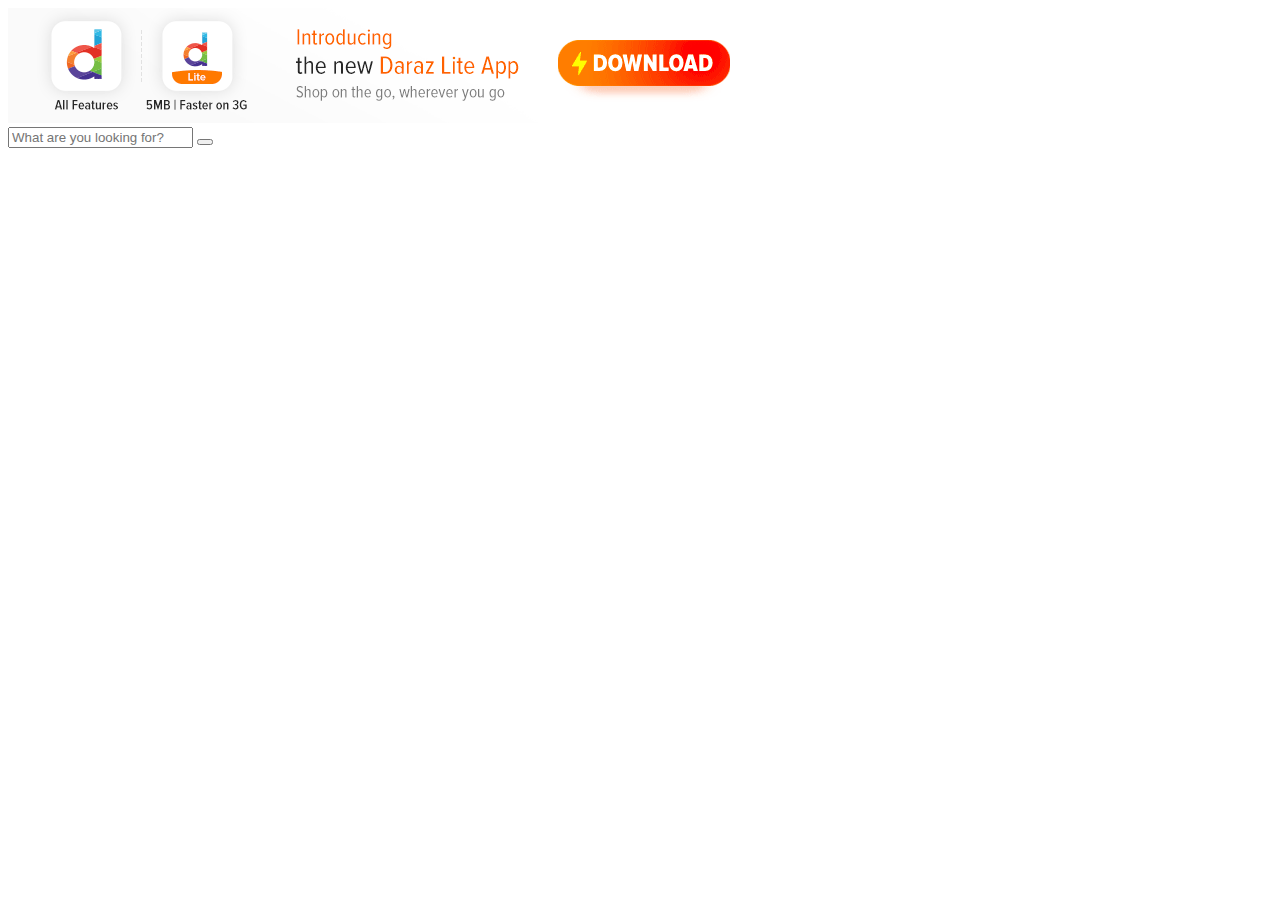
==== index.html @ 4a4bca7f "daraz" ====
<!DOCTYPE html>
<html lang="en">

<head>
    <meta charset="UTF-8">
    <meta http-equiv="X-UA-Compatible" content="IE=edge">
    <meta name="viewport" content="width=device-width, initial-scale=1.0">
    <title>Document</title>
    <link rel="stylesheet" href="style.css">
    <!-- CSS only -->
    <link href="https://cdn.jsdelivr.net/npm/bootstrap@5.1.3/dist/css/bootstrap.min.css" rel="stylesheet"
        integrity="sha384-1BmE4kWBq78iYhFldvKuhfTAU6auU8tT94WrHftjDbrCEXSU1oBoqyl2QvZ6jIW3" crossorigin="anonymous">
</head>

<body>
    <section class="header">  
            <img src="images/1.gif" alt="">
    </section>
  <section>
    <div class="search">
        <input type="text" class="searchTerm " placeholder="What are you looking for?" >
        <button type="submit" class="searchButton">
          <i class="fa fa-search"></i>
       </button>
     </div>
  </section>





    <!-- JavaScript Bundle with Popper -->
    <script src="https://cdn.jsdelivr.net/npm/bootstrap@5.1.3/dist/js/bootstrap.bundle.min.js"
        integrity="sha384-ka7Sk0Gln4gmtz2MlQnikT1wXgYsOg+OMhuP+IlRH9sENBO0LRn5q+8nbTov4+1p"
        crossorigin="anonymous"></script>
</body>

</html>
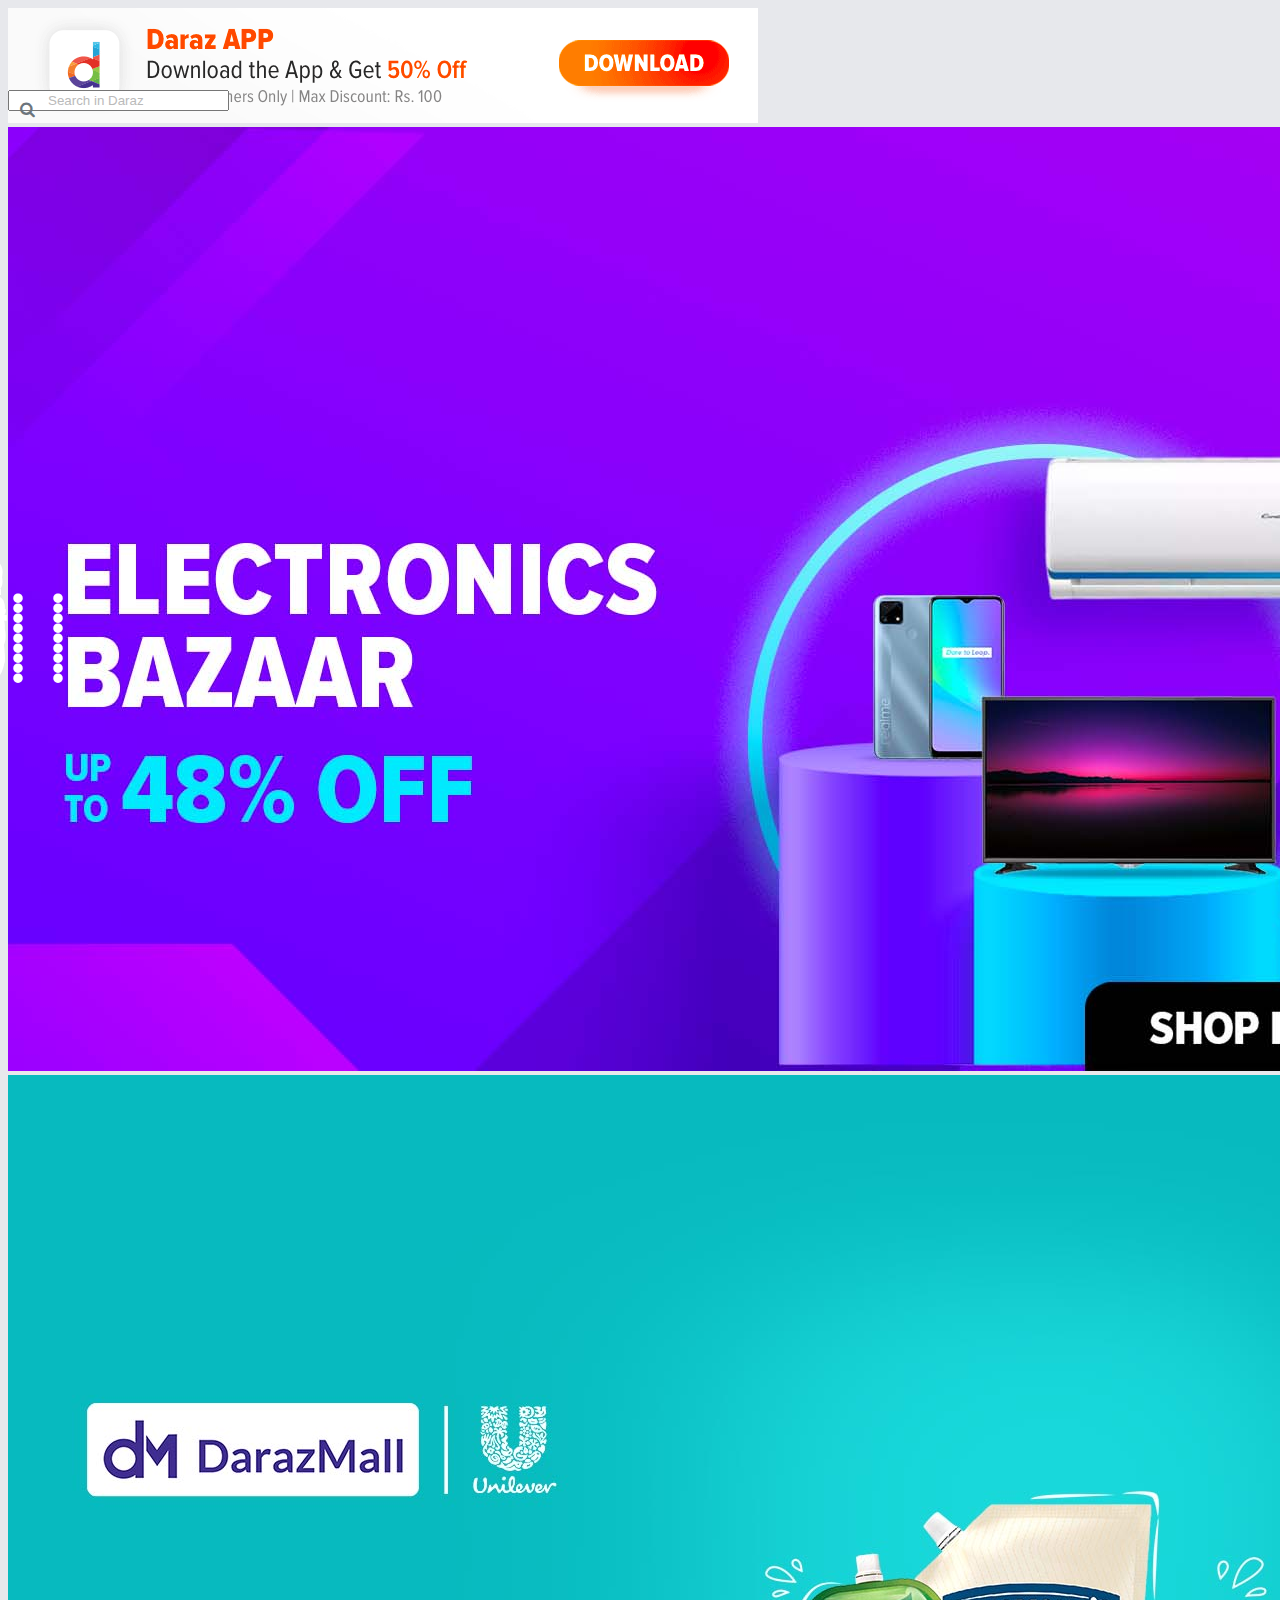
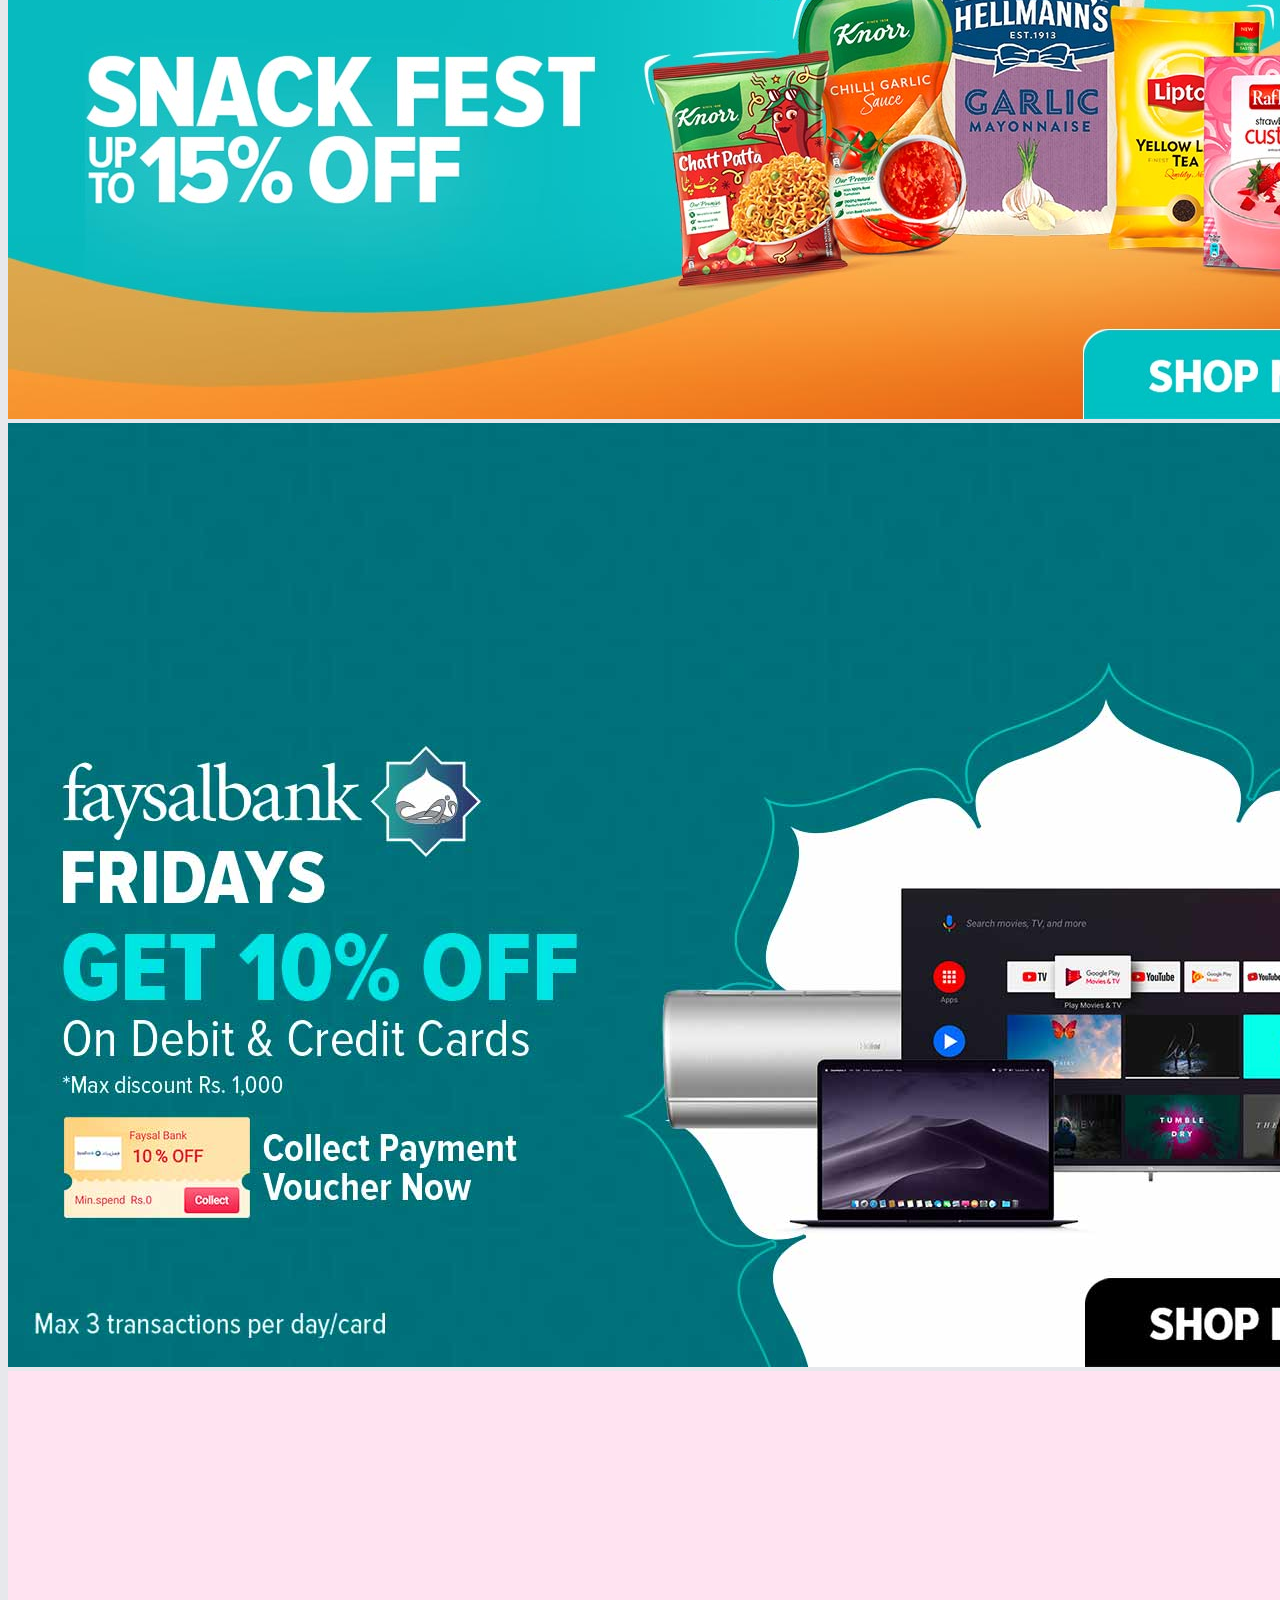
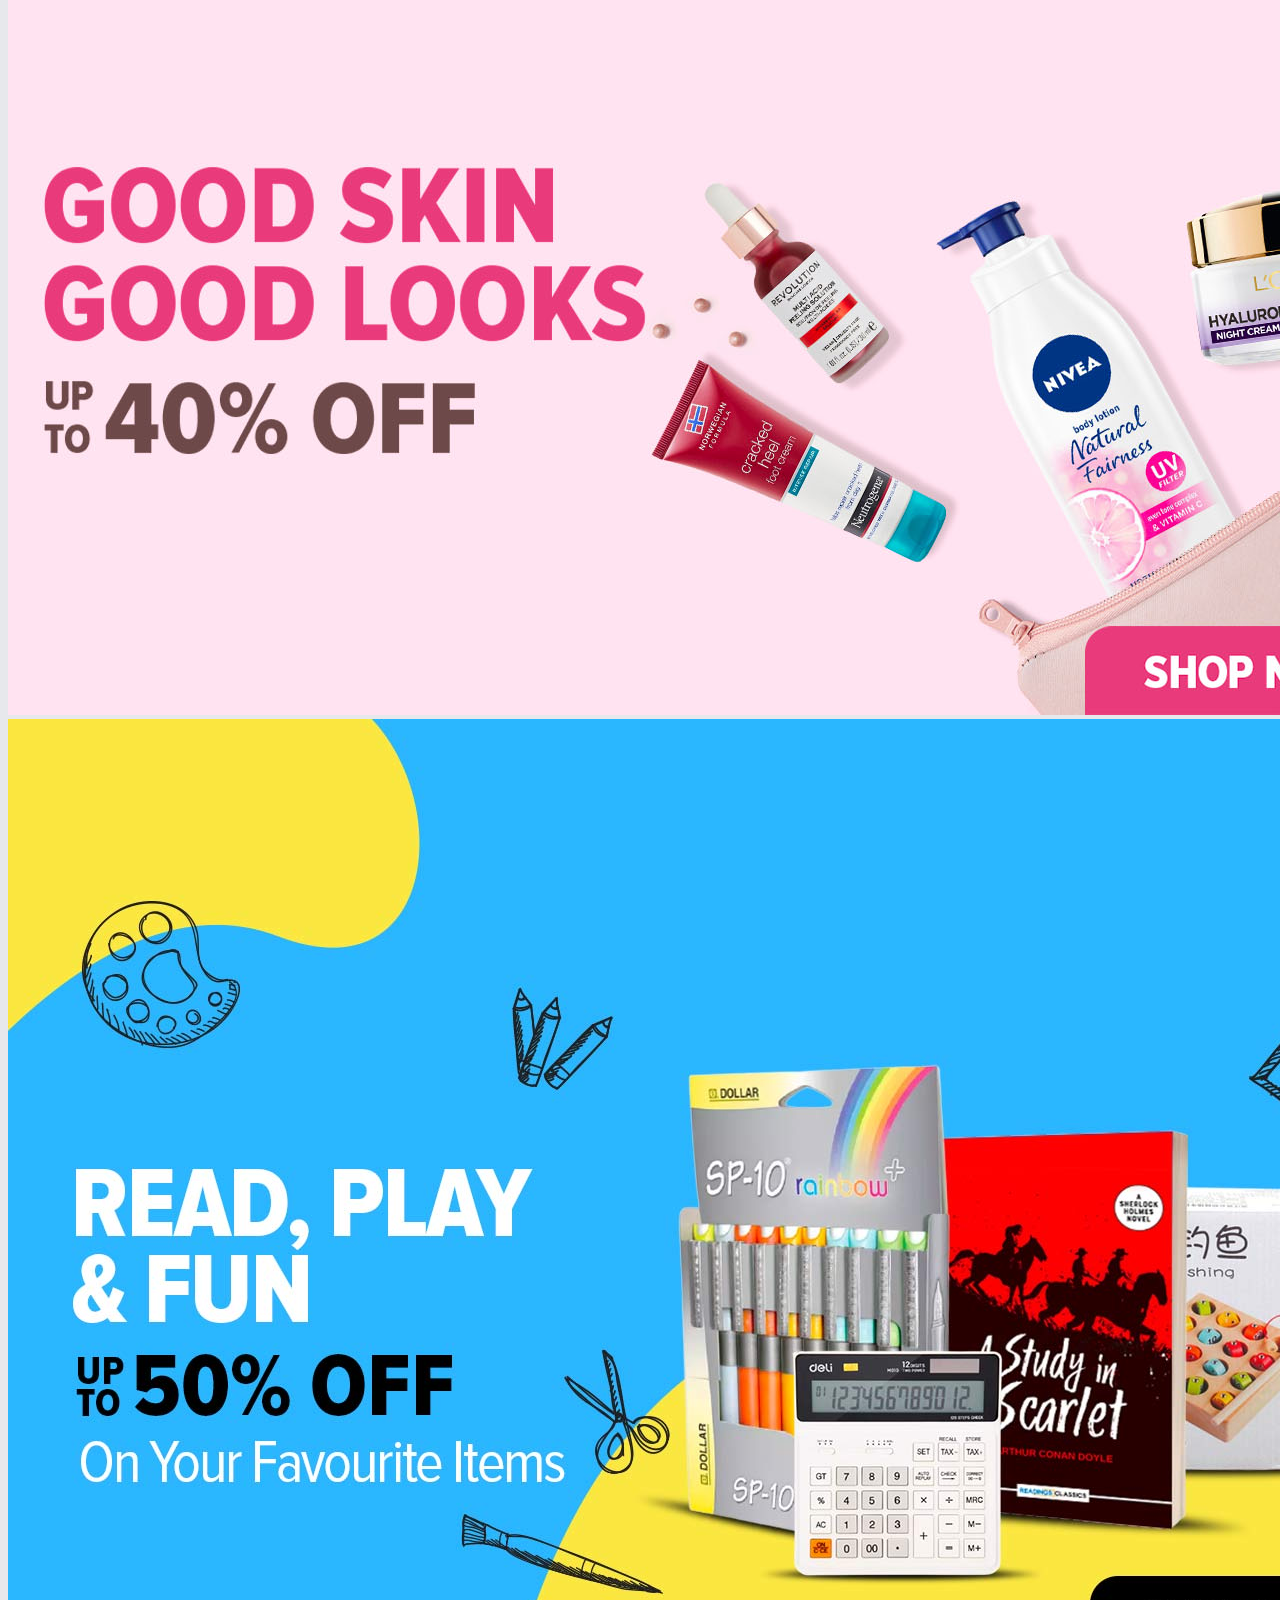
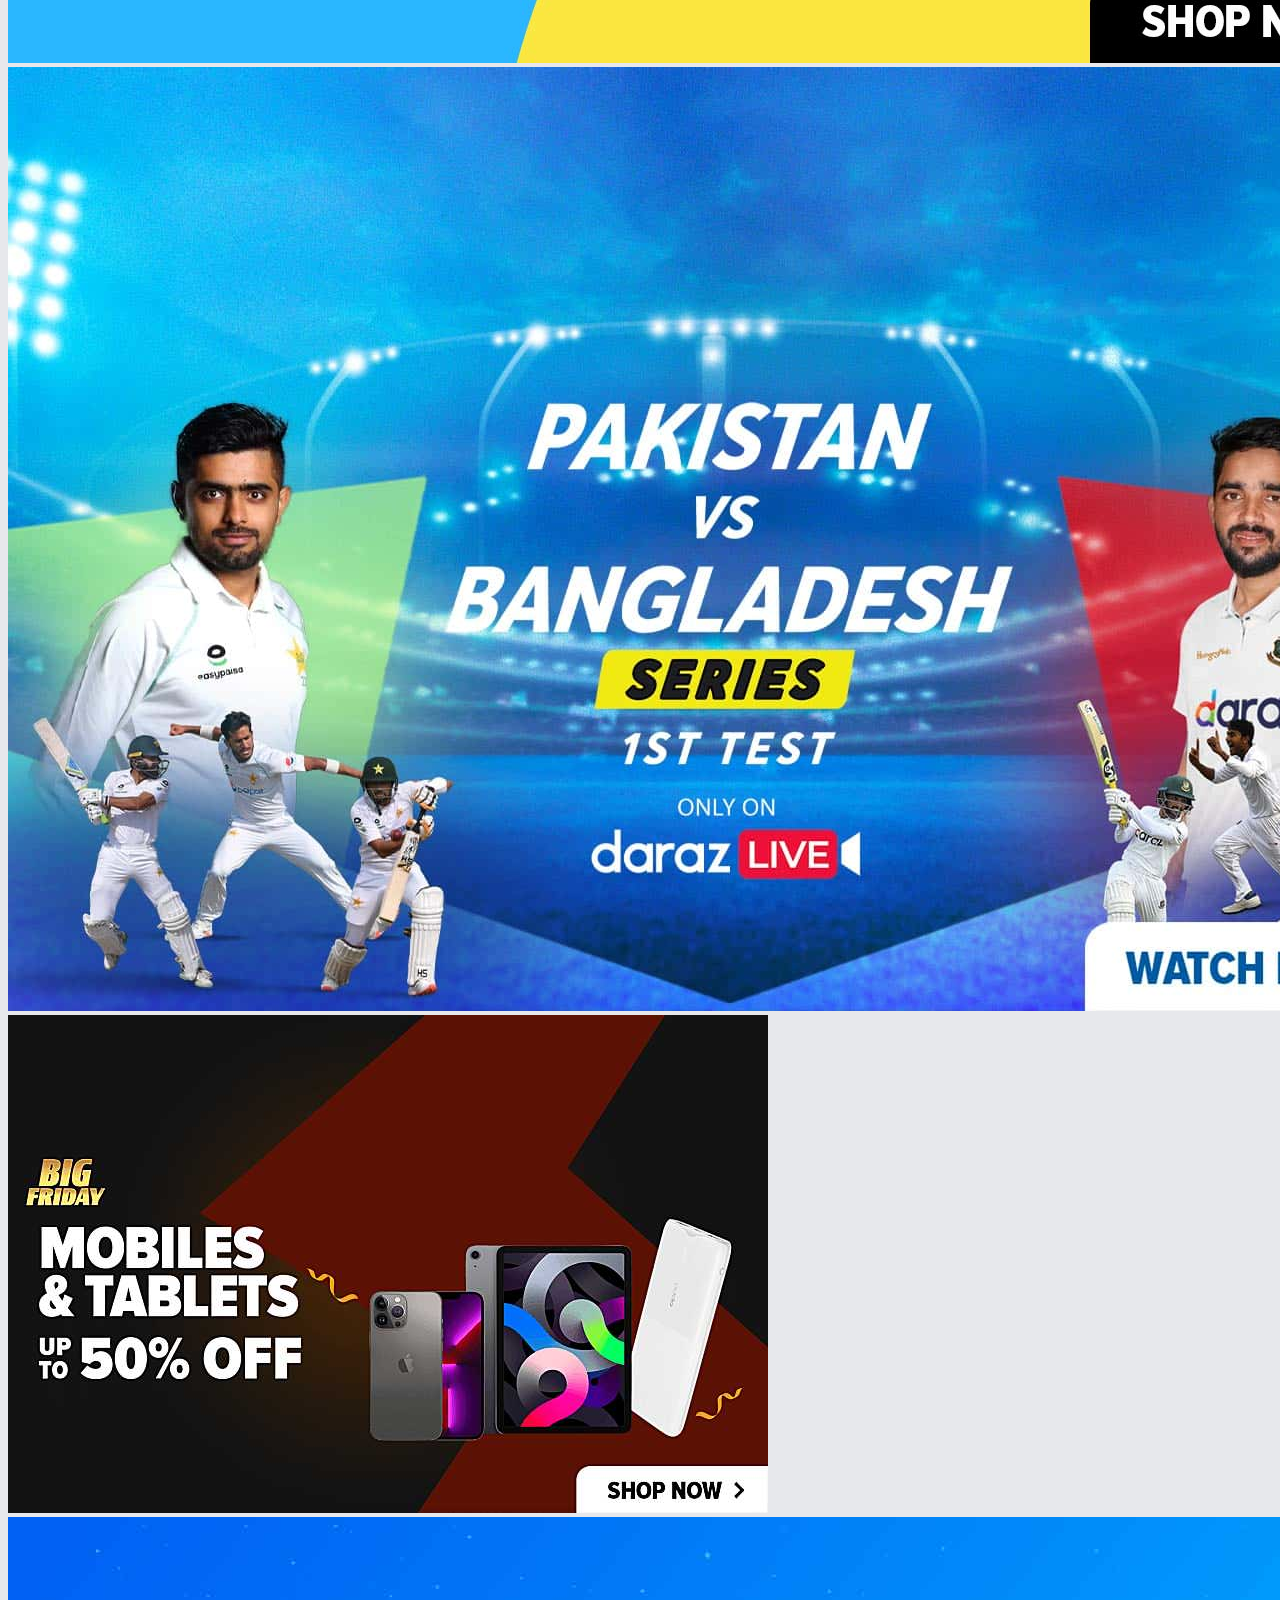
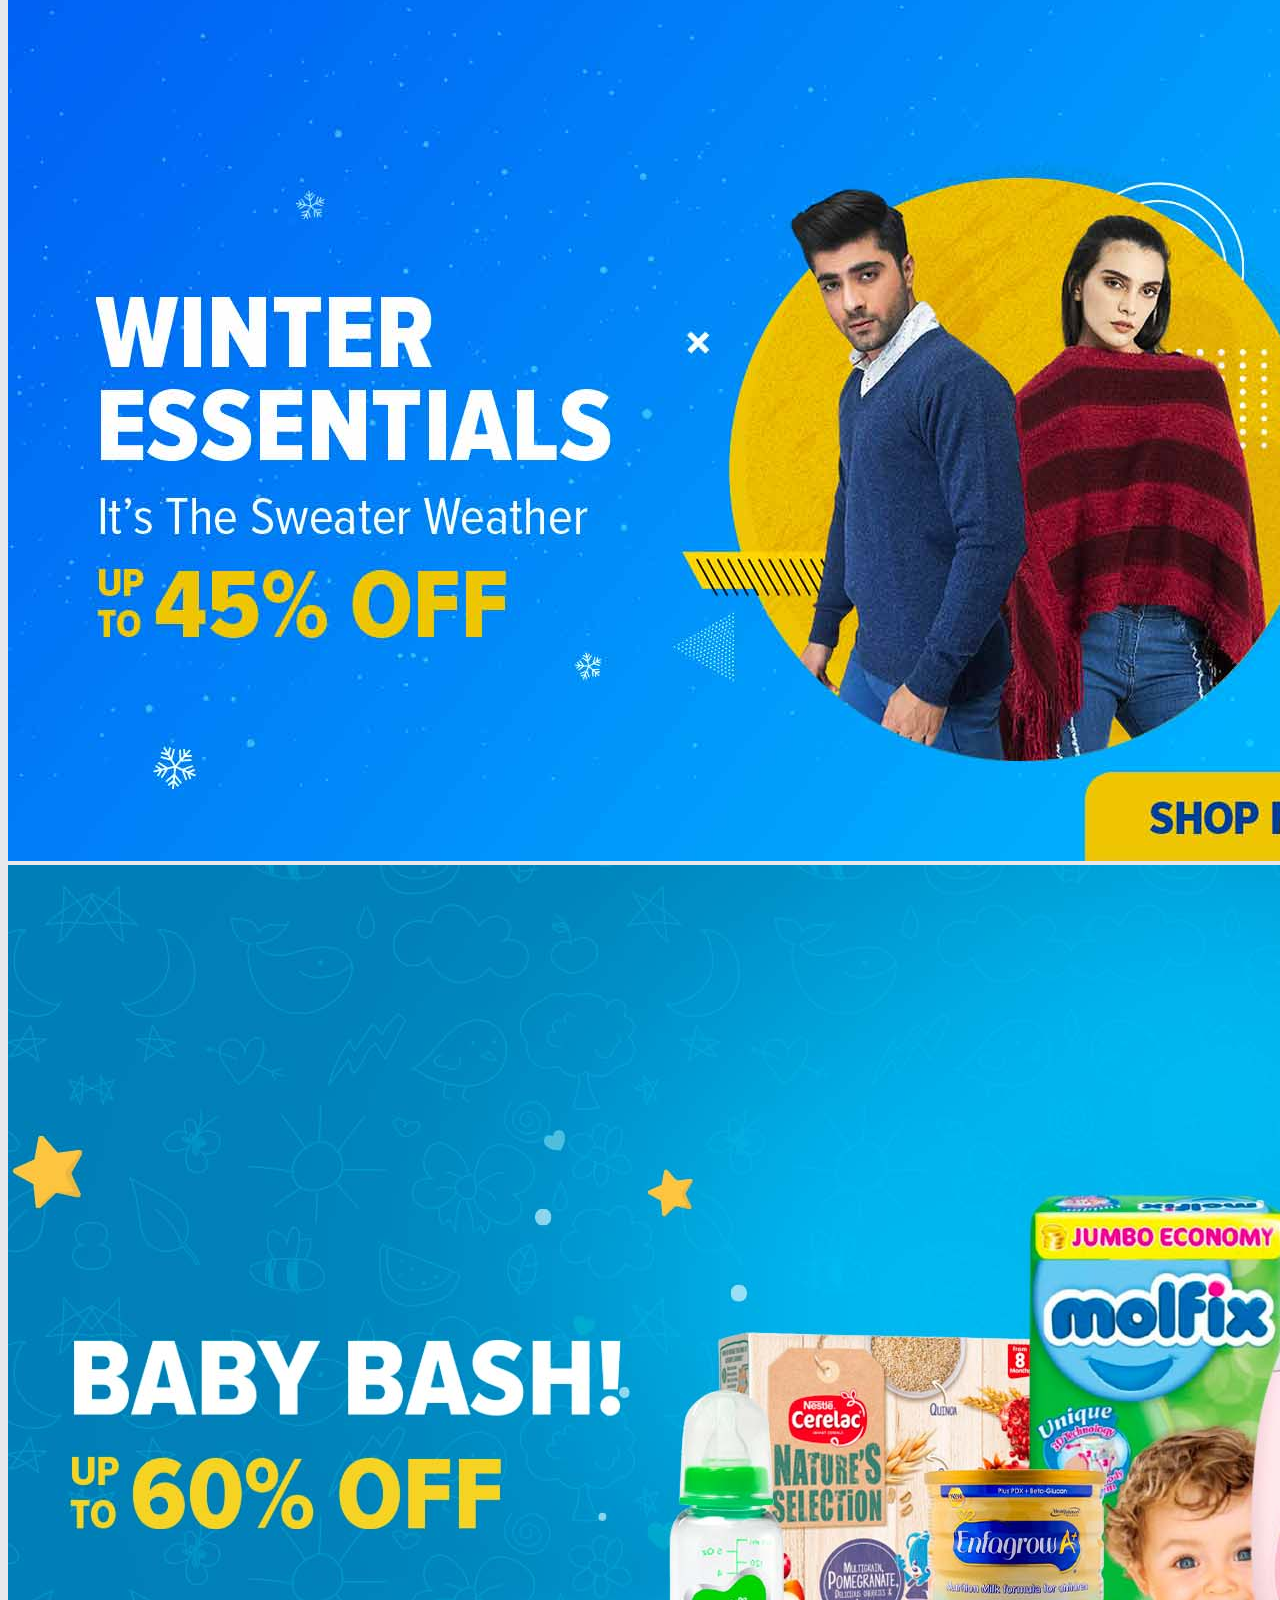
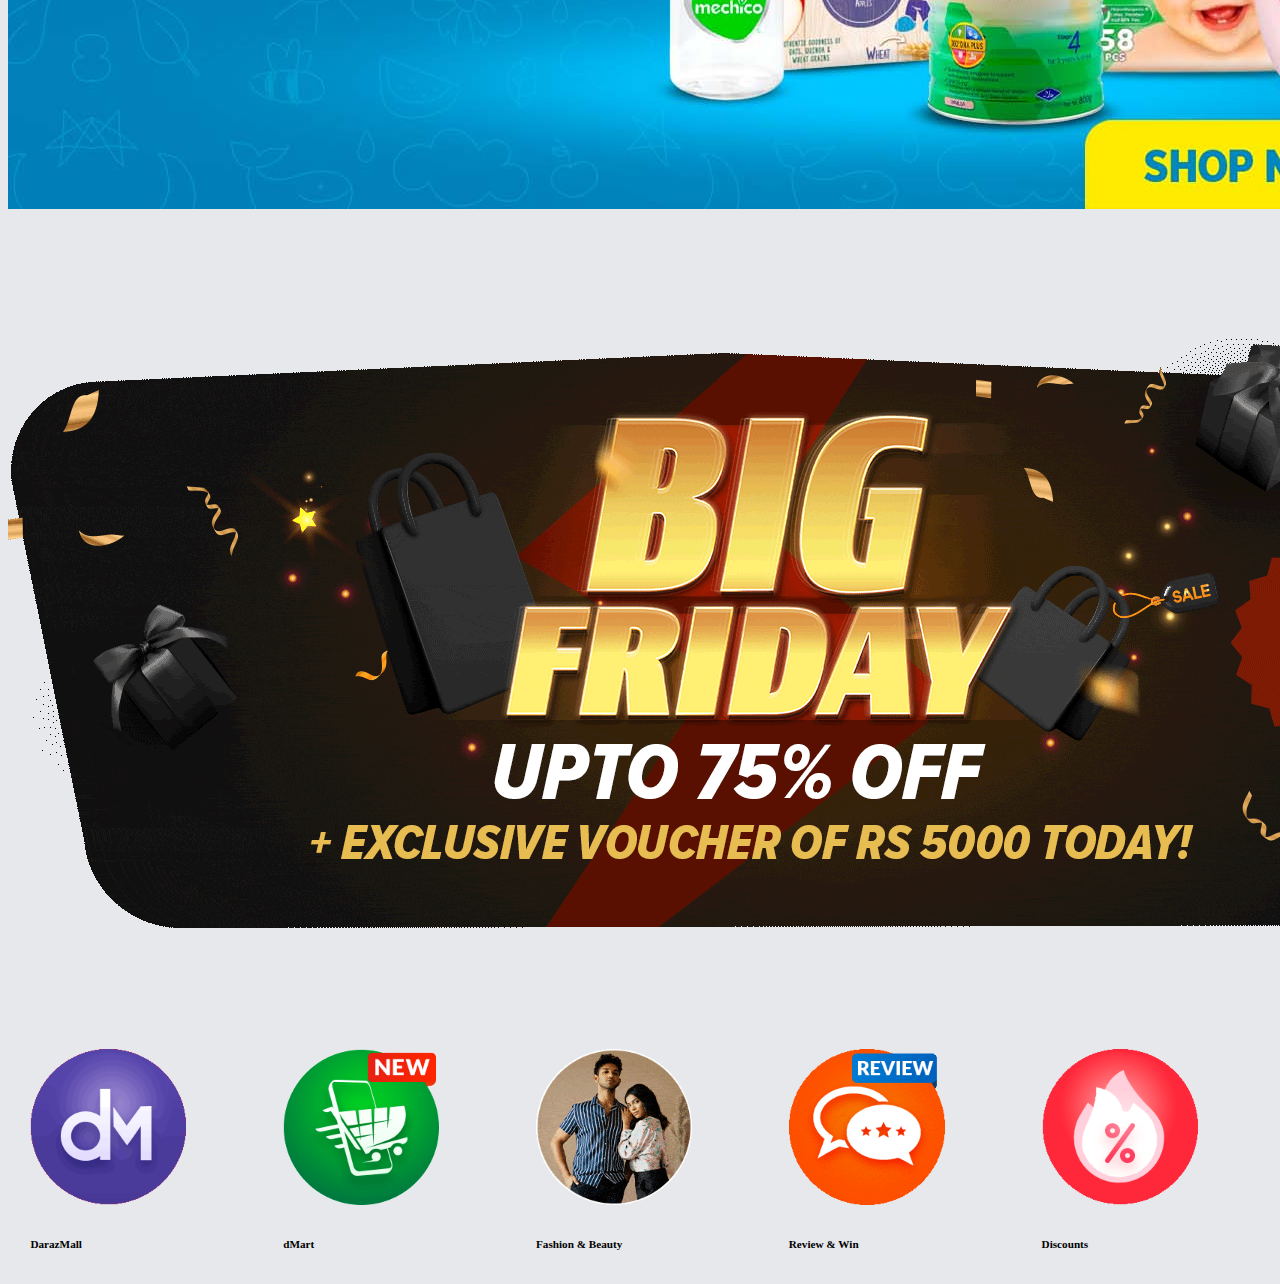
==== commit 25457147: "daraz" ====
--- a/index.html
+++ b/index.html
@@ -2,37 +2,112 @@
 <html lang="en">
 
 <head>
-    <meta charset="UTF-8">
-    <meta http-equiv="X-UA-Compatible" content="IE=edge">
-    <meta name="viewport" content="width=device-width, initial-scale=1.0">
-    <title>Document</title>
-    <link rel="stylesheet" href="style.css">
-    <!-- CSS only -->
-    <link href="https://cdn.jsdelivr.net/npm/bootstrap@5.1.3/dist/css/bootstrap.min.css" rel="stylesheet"
-        integrity="sha384-1BmE4kWBq78iYhFldvKuhfTAU6auU8tT94WrHftjDbrCEXSU1oBoqyl2QvZ6jIW3" crossorigin="anonymous">
+  <meta charset="UTF-8">
+  <meta http-equiv="X-UA-Compatible" content="IE=edge">
+  <meta name="viewport" content="width=device-width, initial-scale=1.0">
+  <title>daraz.pk</title>
+  <!-- CSS only -->
+  <link href="https://cdn.jsdelivr.net/npm/bootstrap@5.1.3/dist/css/bootstrap.min.css" rel="stylesheet"
+    integrity="sha384-1BmE4kWBq78iYhFldvKuhfTAU6auU8tT94WrHftjDbrCEXSU1oBoqyl2QvZ6jIW3" crossorigin="anonymous">
+  <link rel="stylesheet" href="style.css">
+  <!-- font style -->
+  <link rel="stylesheet" href="https://cdnjs.cloudflare.com/ajax/libs/font-awesome/4.7.0/css/font-awesome.min.css">
 </head>
 
 <body>
-    <section class="header">  
-            <img src="images/1.gif" alt="">
-    </section>
-  <section>
-    <div class="search">
-        <input type="text" class="searchTerm " placeholder="What are you looking for?" >
-        <button type="submit" class="searchButton">
-          <i class="fa fa-search"></i>
-       </button>
-     </div>
+
+  <!-- //header// -->
+  <section class="header-section">
+    <img src="images/1.gif" class="w-100" alt="">
   </section>
+  <!-- //main// -->
+  <section class="main-section">
+    <!-- searchbar -->
+    <div class="search-main container-fluid">
+      <div class="search-bar">
+        <span class="fa fa-search form-control-feedback"></span>
+        <input type="text" class="form-control" placeholder="Search in Daraz">
+      </div>
+    </div>
+    <!-- slider -->
+    <div id="slider" class="carousel slide" data-bs-ride="carousel">
+      <ol class="carousel-indicators">
+        <li data-target="#slider" data-slide-to="0" class="active">.</li>
+        <li data-target="#slider" data-slide-to="1">.</li>
+        <li data-target="#slider" data-slide-to="2">.</li>
+        <li data-target="#slider" data-slide-to="3">.</li>
+        <li data-target="#slider" data-slide-to="4">.</li>
+        <li data-target="#slider" data-slide-to="5">.</li>
+        <li data-target="#slider" data-slide-to="6">.</li>
+        <li data-target="#slider" data-slide-to="7">.</li>
+        <li data-target="#slider" data-slide-to="8">.</li>
+      </ol>
+      <div class="carousel-inner">
+        <div class="carousel-item active">
+          <img src="images/slider (1).jpg"  class="d-block w-100" alt="slider (1)">
+        </div>
+        <div class="carousel-item">
+          <img src="images/slider (2).jpg"   class="d-block w-100" alt="slider (2)">
+        </div>
+        <div class="carousel-item">
+          <img src="images/slider (3).jpg"   class="d-block w-100" alt="slider (3)">
+        </div>
+        <div class="carousel-item">
+          <img src="images/slider (4).jpg"   class="d-block w-100" alt="slider (4)">
+        </div>
+        <div class="carousel-item">
+          <img src="images/slider (5).jpg"   class="d-block w-100" alt="slider (5)">
+        </div>
+        <div class="carousel-item">
+          <img src="images/slider (6).jpg"   class="d-block w-100" alt="slider (6)">
+        </div>
+        <div class="carousel-item">
+          <img src="images/slider (7).jpg"   class="d-block w-100" alt="slider (7)">
+        </div>
+        <div class="carousel-item">
+          <img src="images/slider (8).jpg"   class="d-block w-100" alt="slider (8)">
+        </div>
+        <div class="carousel-item">
+          <img src="images/slider (9).jpg"   class="d-block w-100" alt="slider (9)">
+        </div>
+      </div>
+
+    </div>
+    <!-- promotion -->
+    <div class="promotion">
+      <img src="images/2.gif" class="w-100" alt="">
+    </div>
+  </section>
+  <!-- //category/ -->
+
+<section class="channel-content text-center">
+  
+      <li>
+        <img src="images/dm.gif" alt="">  <h6 style="font-size: 0.7em;">DarazMall</h6> 
+      </li>
+      <li>
+        <img src="images/dmart.gif" alt=""> <h6 style="font-size: 0.7em;">dMart</h6> 
+      </li>
+      <li>
+        <img src="images/fashion.gif" alt=""> <h6 style="font-size: 0.7em;">Fashion & Beauty</h6> 
+      </li>
+      <li>
+        <img src="images/review.gif" alt=""> <h6 style="font-size: 0.7em;">Review & Win</h6> 
+      </li>
+      <li>
+        <img src="images/discount.gif" alt=""> <h6 style="font-size: 0.7em;">Discounts</h6> 
+      </li>
+      
+
+ 
+</section>
 
 
 
-
-
-    <!-- JavaScript Bundle with Popper -->
-    <script src="https://cdn.jsdelivr.net/npm/bootstrap@5.1.3/dist/js/bootstrap.bundle.min.js"
-        integrity="sha384-ka7Sk0Gln4gmtz2MlQnikT1wXgYsOg+OMhuP+IlRH9sENBO0LRn5q+8nbTov4+1p"
-        crossorigin="anonymous"></script>
+  <!-- JavaScript Bundle with Popper -->
+  <script src="https://cdn.jsdelivr.net/npm/bootstrap@5.1.3/dist/js/bootstrap.bundle.min.js"
+    integrity="sha384-ka7Sk0Gln4gmtz2MlQnikT1wXgYsOg+OMhuP+IlRH9sENBO0LRn5q+8nbTov4+1p"
+    crossorigin="anonymous"></script>
 </body>
 
 </html>--- a/style.css
+++ b/style.css
@@ -0,0 +1,82 @@
+body {
+    background: #e7e8ec;
+
+}
+
+/* <!-- //main// --> */
+/* <!-- searchbar --> */
+.search-main {
+    width: 100%;
+    position: absolute;
+    top: 10%;
+    z-index: 99;
+}
+
+.search-bar .form-control {
+    padding-left: 2.375rem;
+
+}
+
+input::placeholder {
+    color: #aaa !important;
+    opacity: 0.8 !important;
+}
+
+.search-bar .form-control-feedback {
+    position: absolute;
+    z-index: 2;
+    display: block;
+    width: 2.375rem;
+    height: 2.375rem;
+    line-height: 2.375rem;
+    text-align: center;
+    pointer-events: none;
+    color: #6c757d;
+    border: #ced4da;
+}
+
+/* <!-- slider --> */
+.carousel-indicators li {
+    width: 10px;
+    height: 10px;
+    border-radius: 100%;
+}
+
+.carousel-indicators {
+    bottom: -50px;
+}
+
+.carousel-indicators {
+    position: absolute;
+    top: 50%;
+    z-index: 99;
+    font-size: 5em;
+    color: white;
+
+}
+
+/* <!-- promotion --> */
+.promotion {
+    margin-top: 7%;
+}
+
+/* <!-- //category/ --> */
+.channel-content{
+    margin-top: 5%;
+}
+.channel-content{  
+    display: flex;
+    justify-content: space-around;
+    list-style-type: none; 
+      
+}
+.channel-content img{  
+    width: 75%;
+    margin-bottom: 0.2em;
+  
+}
+ 
+
+
+
+
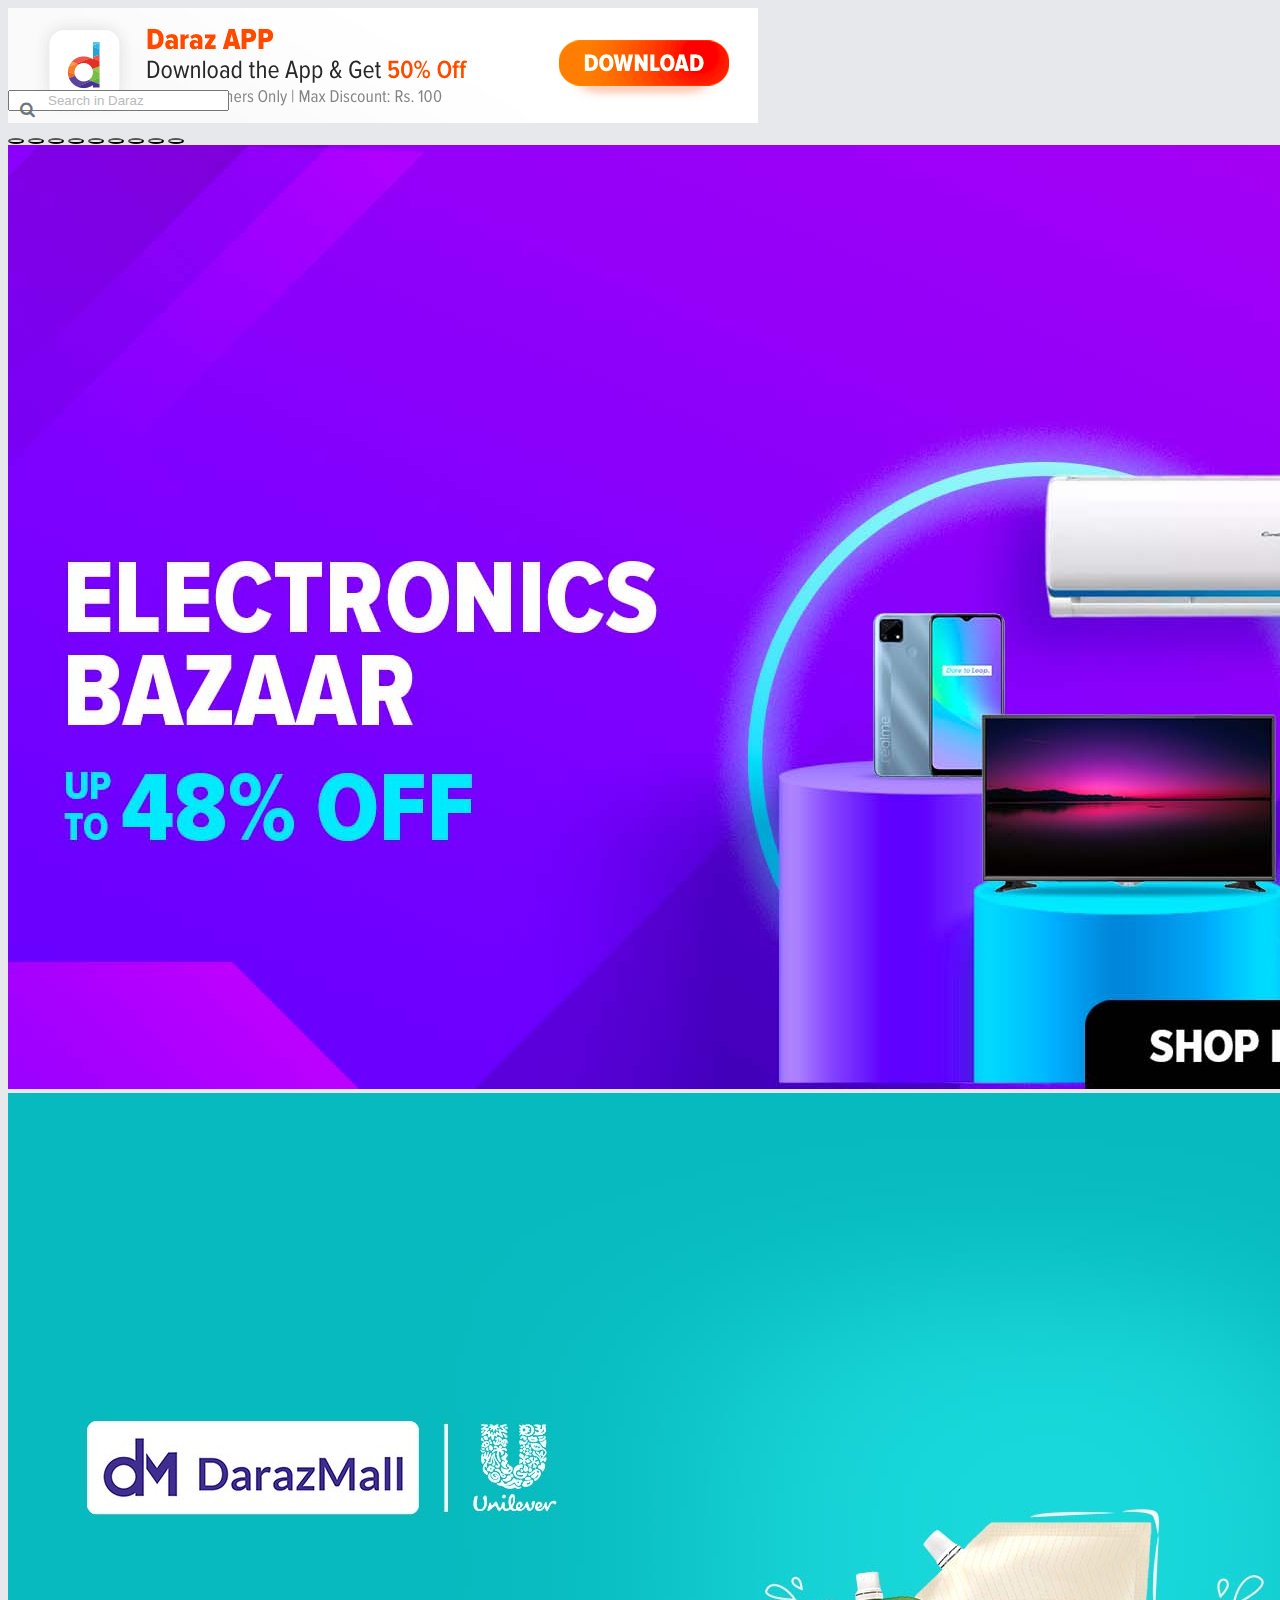
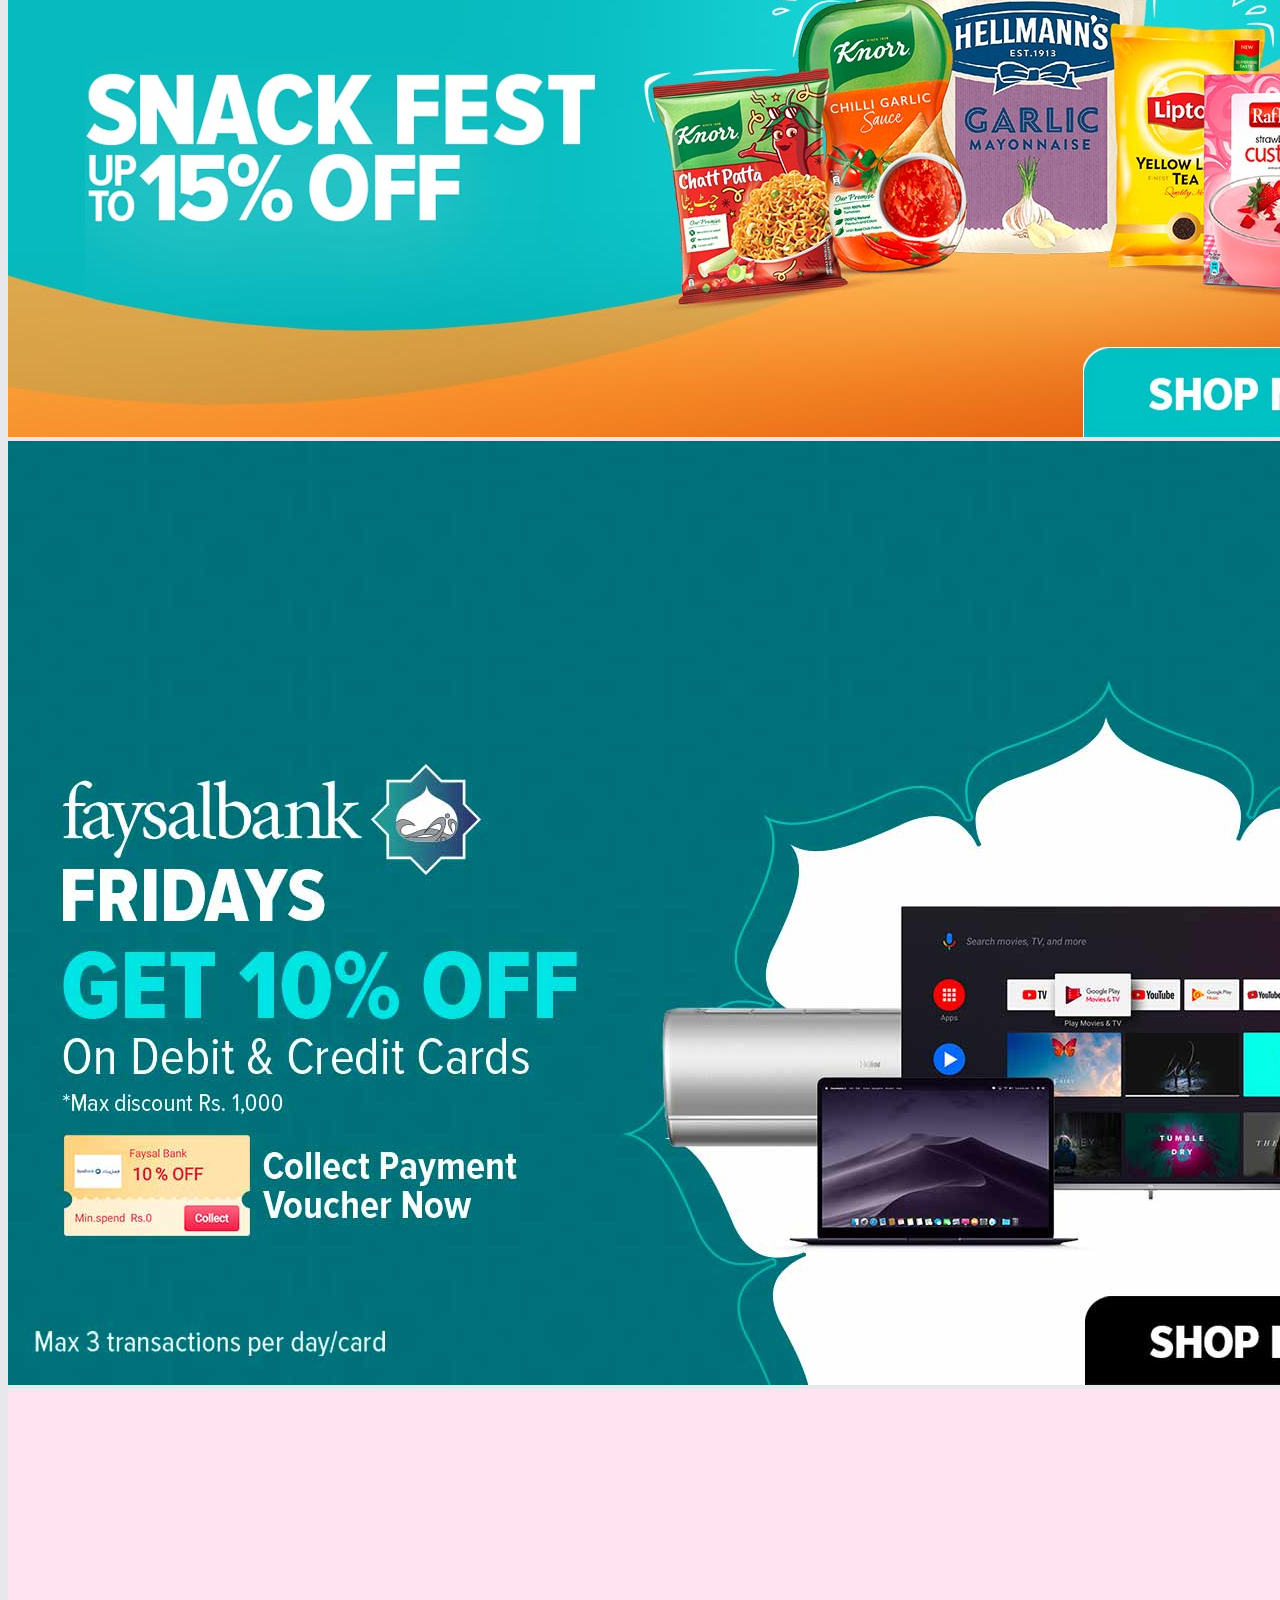
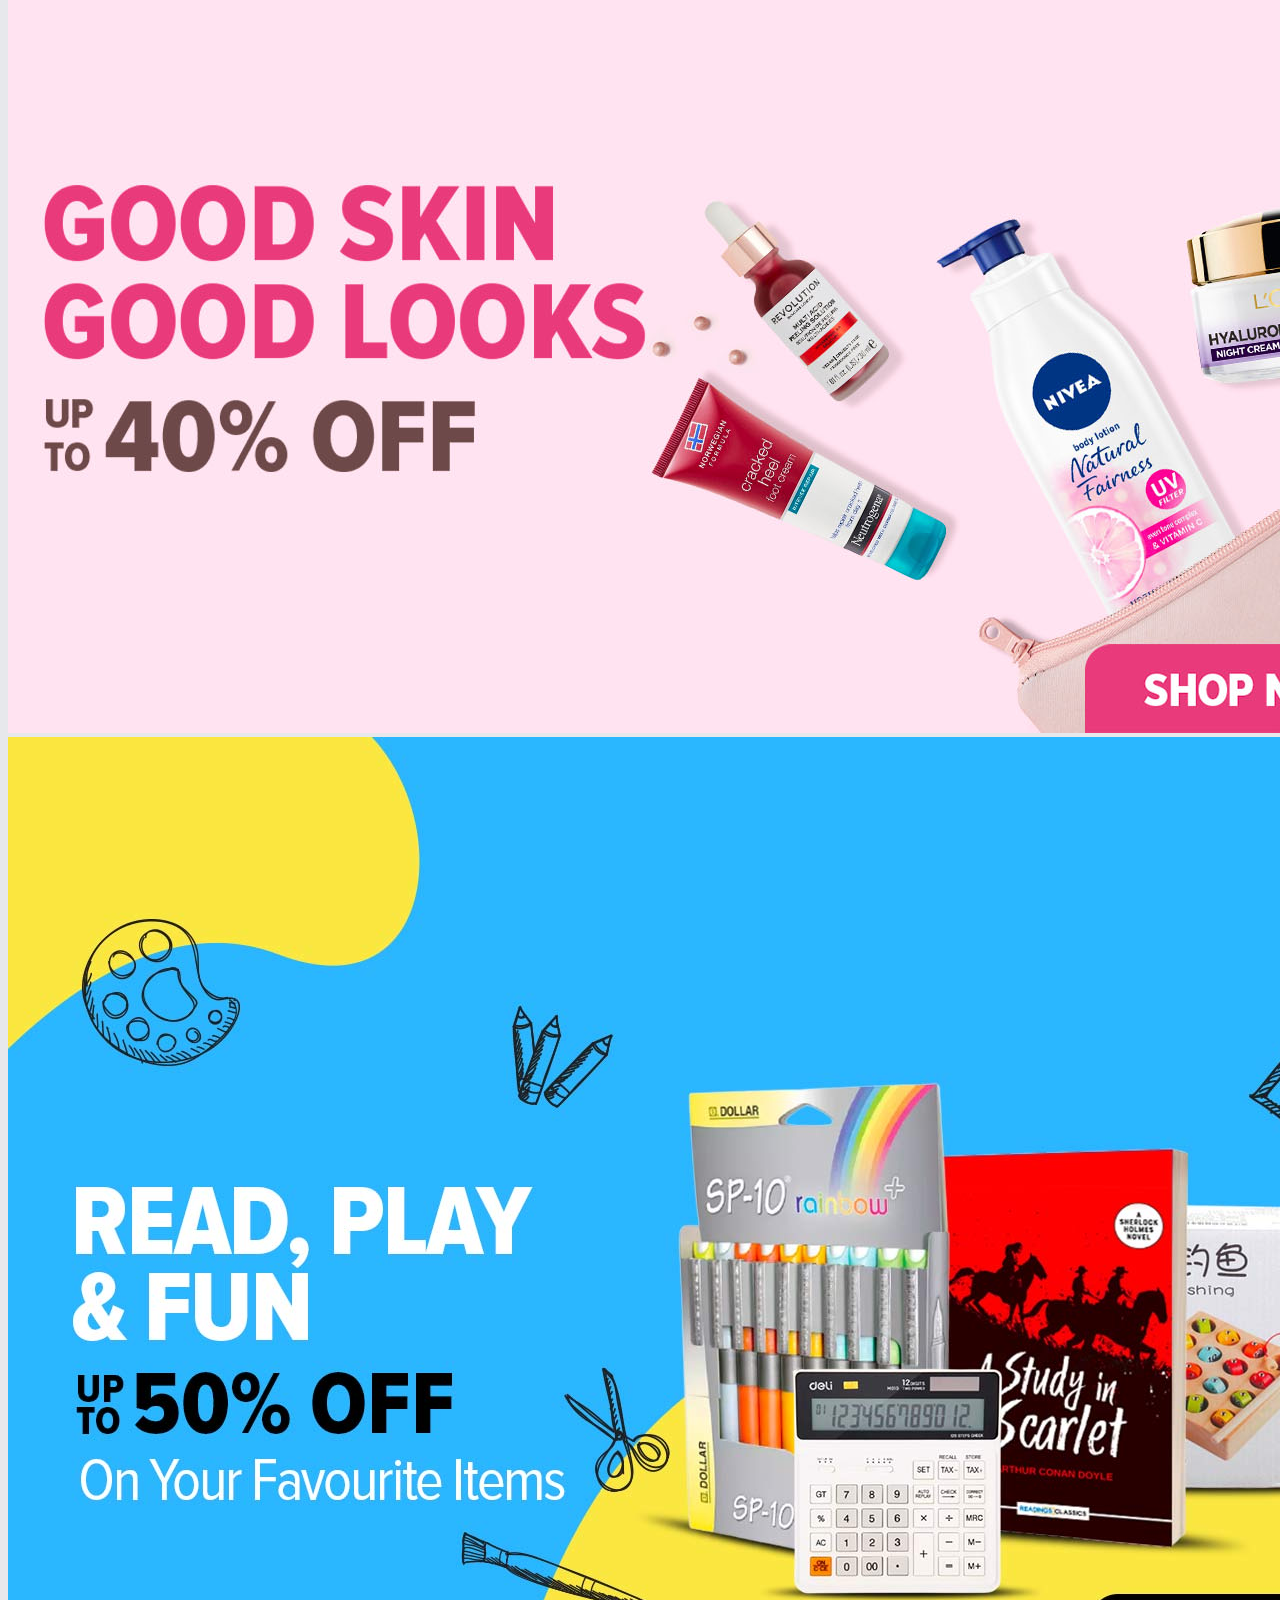
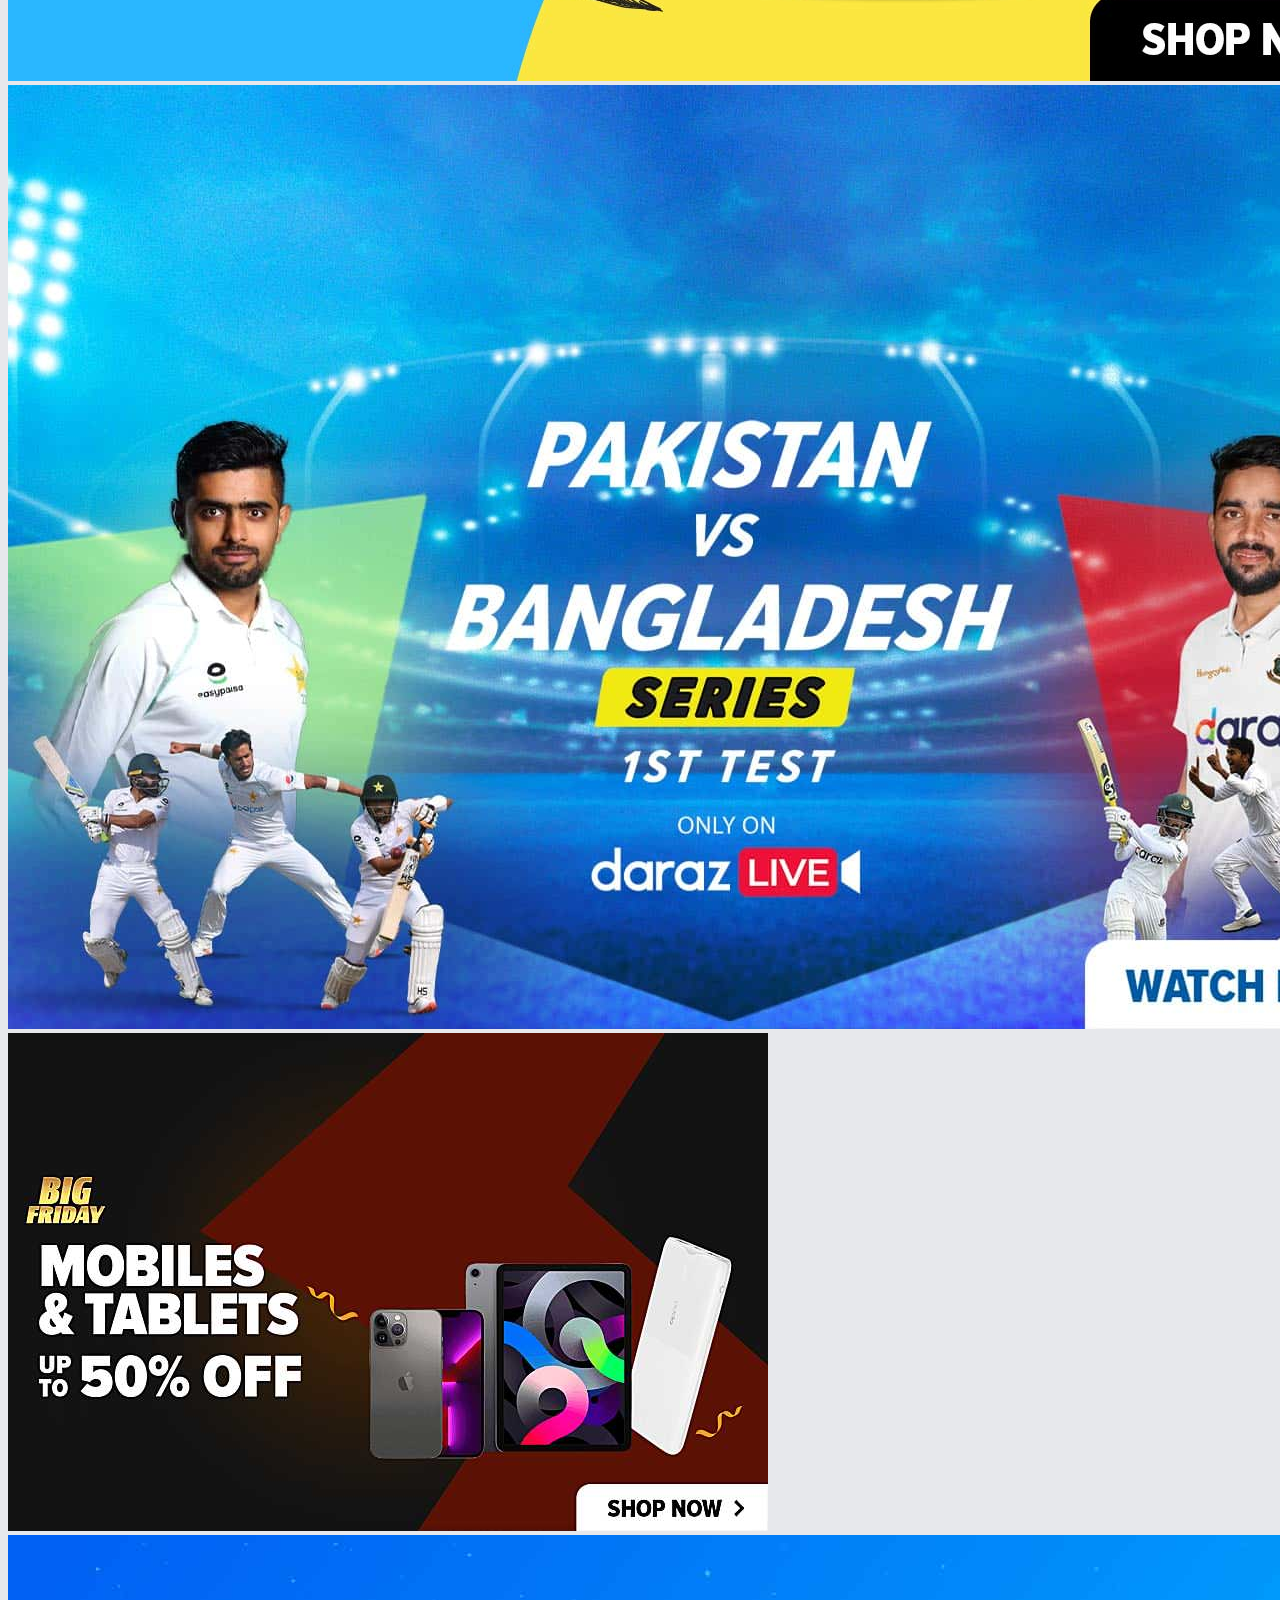
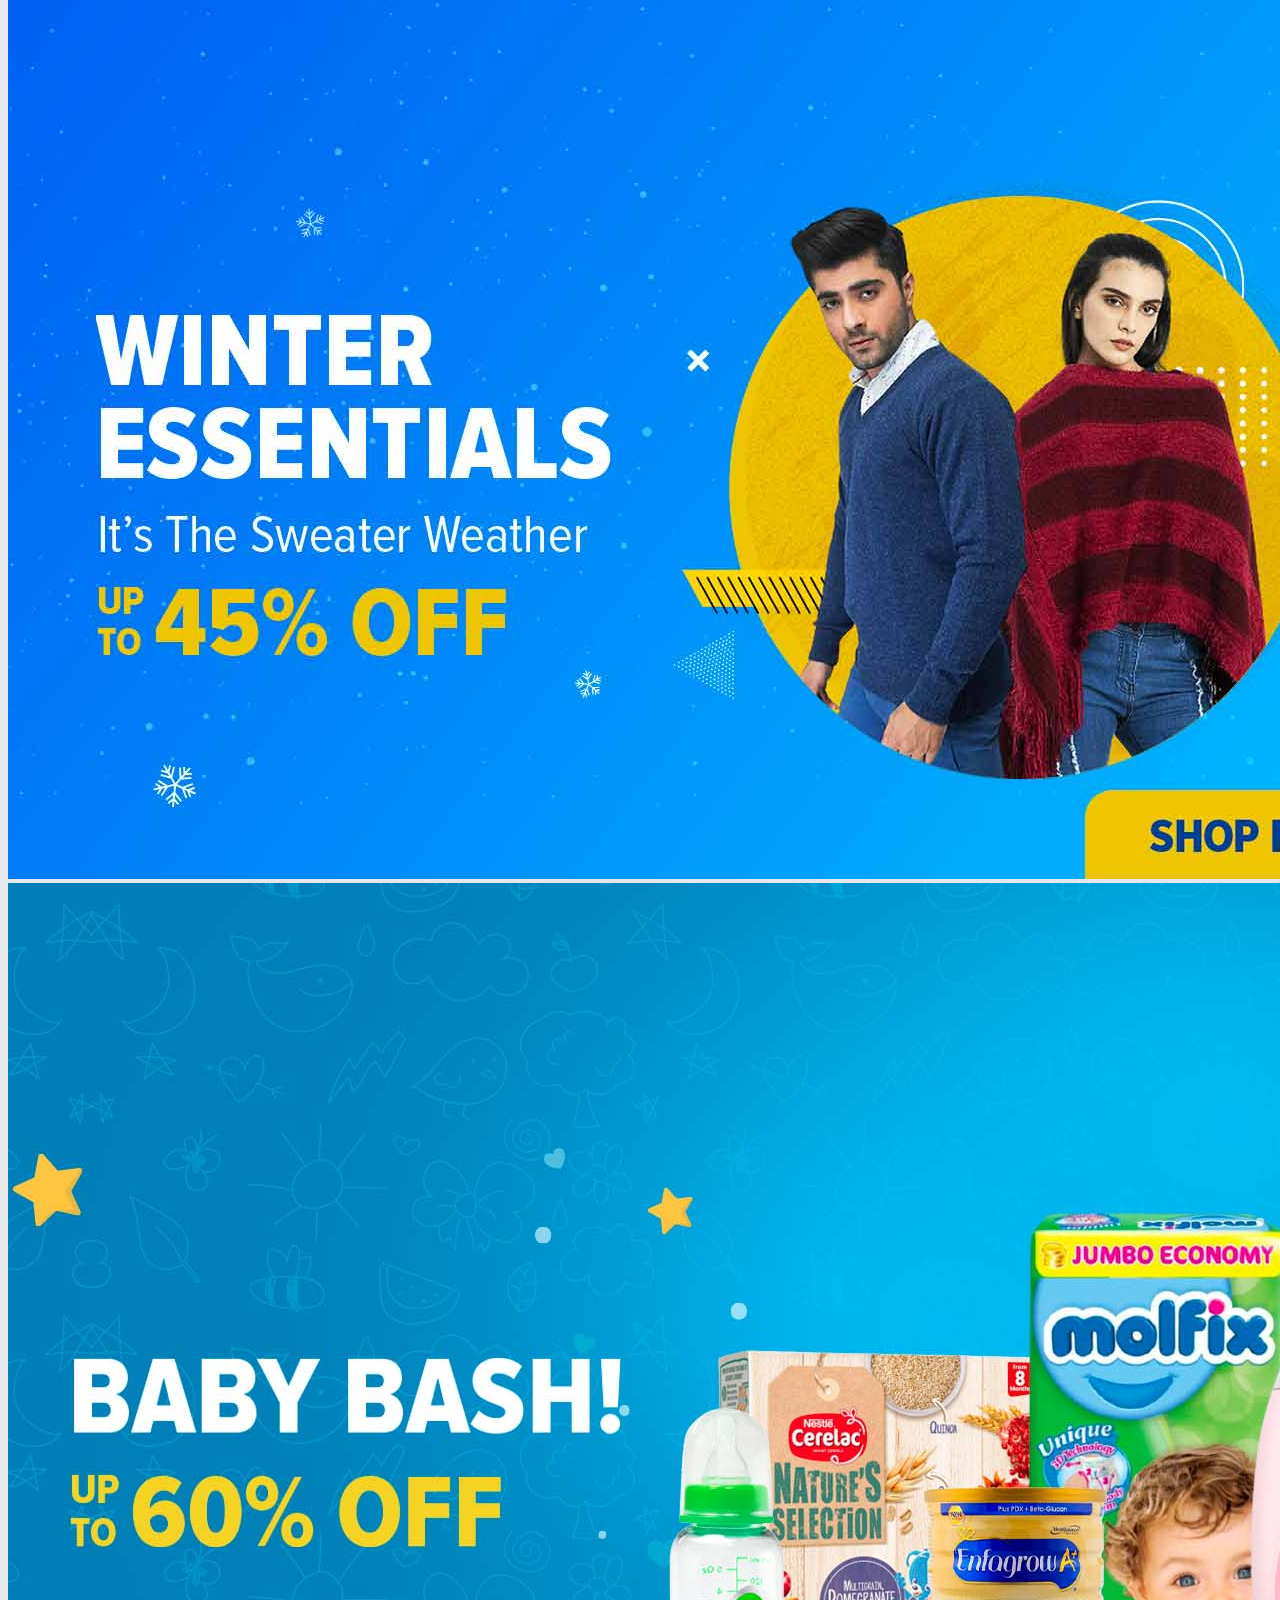
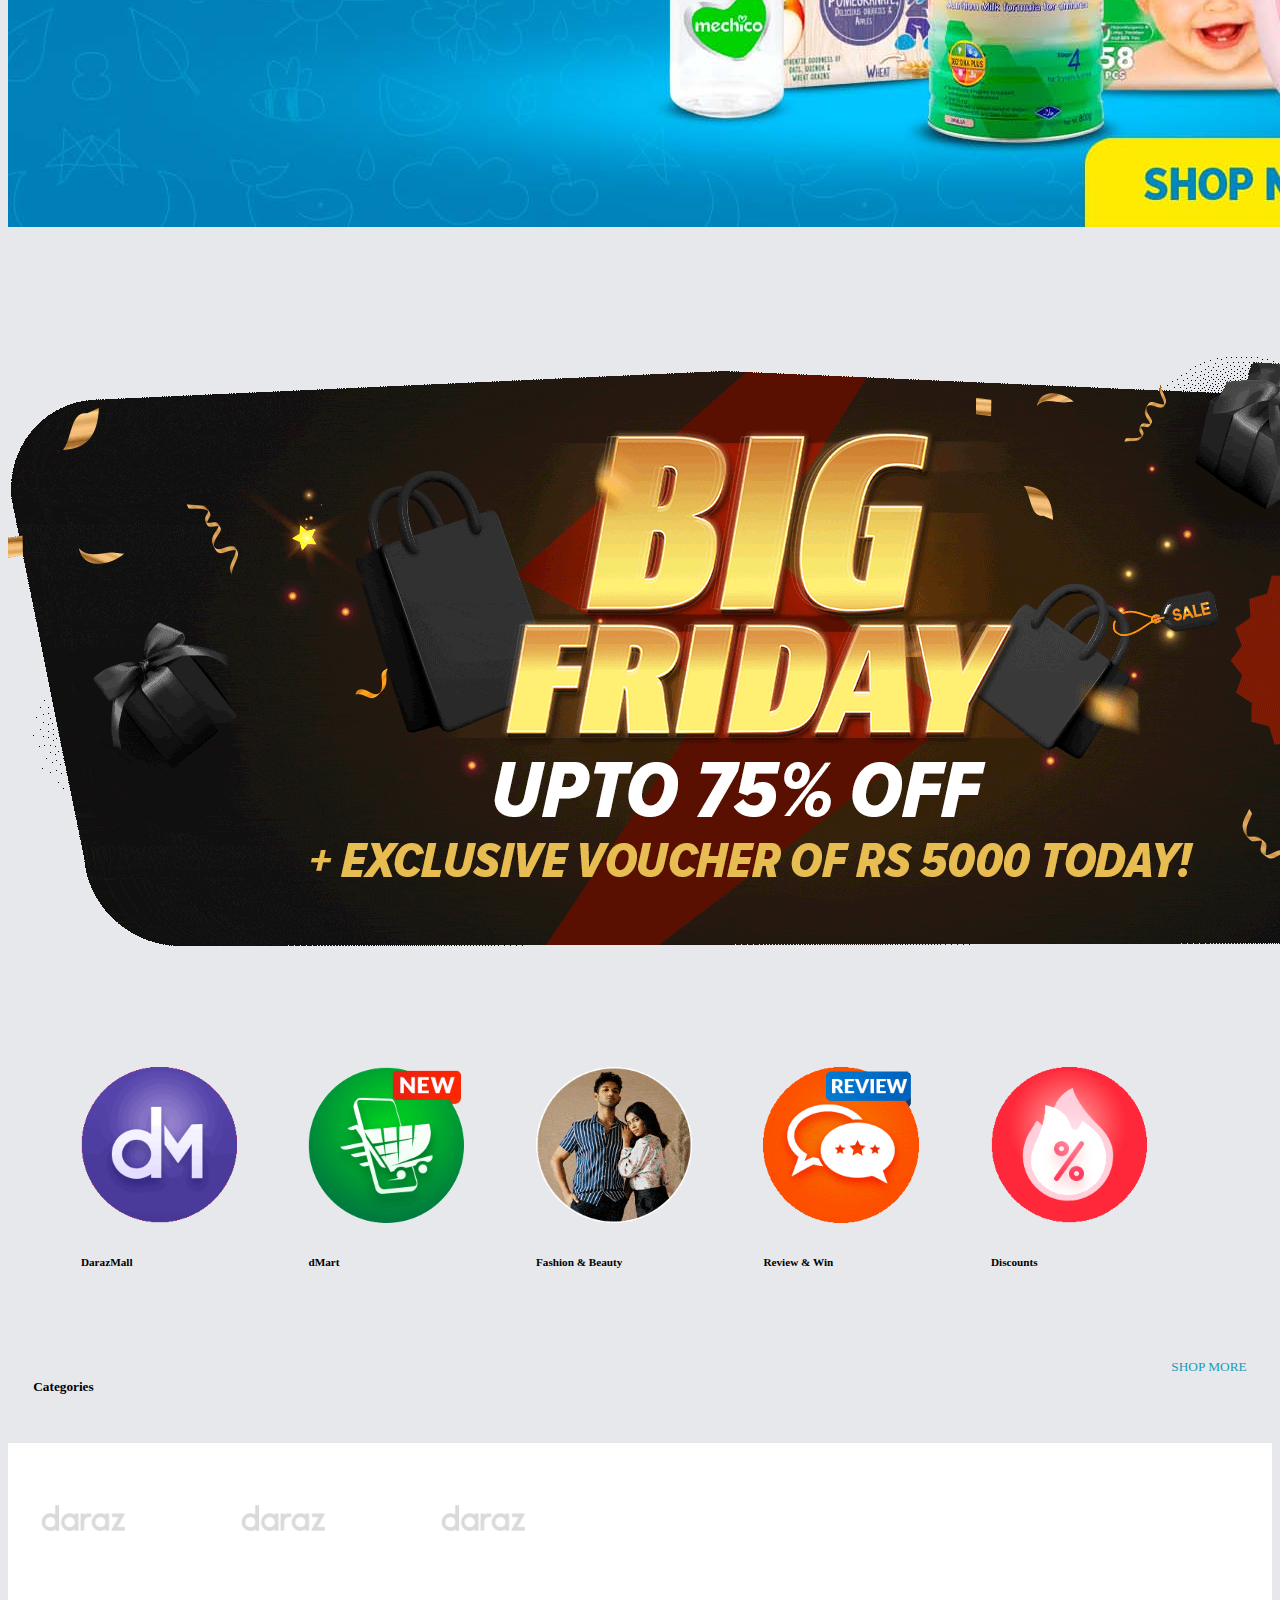
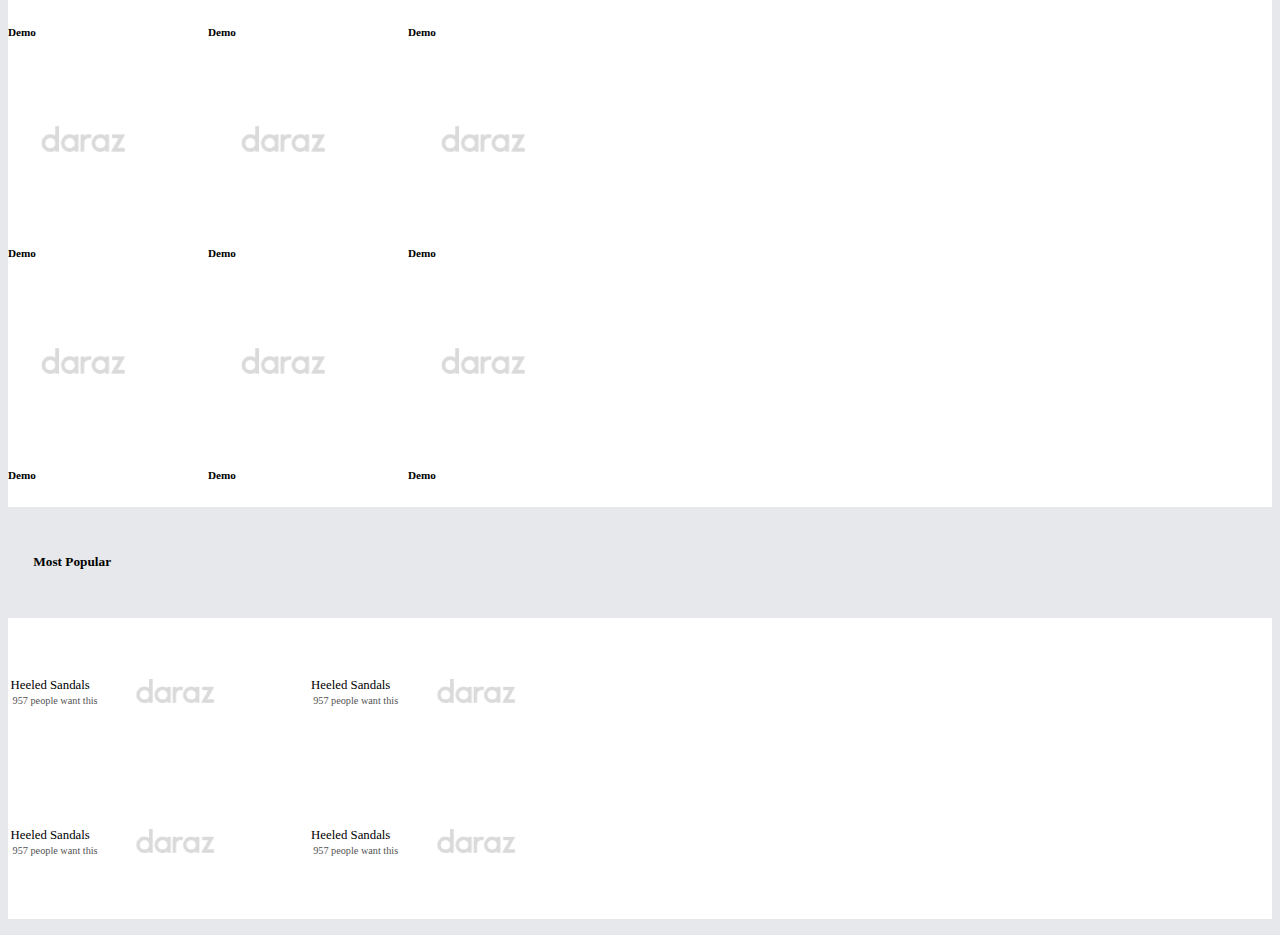
==== commit dadfc10d: "daraz" ====
--- a/index.html
+++ b/index.html
@@ -30,45 +30,55 @@
       </div>
     </div>
     <!-- slider -->
-    <div id="slider" class="carousel slide" data-bs-ride="carousel">
-      <ol class="carousel-indicators">
-        <li data-target="#slider" data-slide-to="0" class="active">.</li>
-        <li data-target="#slider" data-slide-to="1">.</li>
-        <li data-target="#slider" data-slide-to="2">.</li>
-        <li data-target="#slider" data-slide-to="3">.</li>
-        <li data-target="#slider" data-slide-to="4">.</li>
-        <li data-target="#slider" data-slide-to="5">.</li>
-        <li data-target="#slider" data-slide-to="6">.</li>
-        <li data-target="#slider" data-slide-to="7">.</li>
-        <li data-target="#slider" data-slide-to="8">.</li>
-      </ol>
+    <div id="carouselExampleIndicators" class="carousel slide" data-bs-ride="carousel">
+      <div class="carousel-indicators">
+        <button type="button" data-bs-target="#carouselExampleIndicators" data-bs-slide-to="0" class="active"
+          aria-current="true" aria-label="Slide 1"></button>
+        <button type="button" data-bs-target="#carouselExampleIndicators" data-bs-slide-to="1"
+          aria-label="Slide 2"></button>
+        <button type="button" data-bs-target="#carouselExampleIndicators" data-bs-slide-to="2"
+          aria-label="Slide 3"></button>
+        <button type="button" data-bs-target="#carouselExampleIndicators" data-bs-slide-to="3"
+          aria-label="Slide 4"></button>
+        <button type="button" data-bs-target="#carouselExampleIndicators" data-bs-slide-to="4"
+          aria-label="Slide 5"></button>
+        <button type="button" data-bs-target="#carouselExampleIndicators" data-bs-slide-to="5"
+          aria-label="Slide 6"></button>
+        <button type="button" data-bs-target="#carouselExampleIndicators" data-bs-slide-to="6"
+          aria-label="Slide 7"></button>
+        <button type="button" data-bs-target="#carouselExampleIndicators" data-bs-slide-to="7"
+          aria-label="Slide 8"></button>
+        <button type="button" data-bs-target="#carouselExampleIndicators" data-bs-slide-to="8"
+          aria-label="Slide 9"></button>
+
+      </div>
       <div class="carousel-inner">
         <div class="carousel-item active">
-          <img src="images/slider (1).jpg"  class="d-block w-100" alt="slider (1)">
-        </div>
-        <div class="carousel-item">
-          <img src="images/slider (2).jpg"   class="d-block w-100" alt="slider (2)">
-        </div>
-        <div class="carousel-item">
-          <img src="images/slider (3).jpg"   class="d-block w-100" alt="slider (3)">
-        </div>
-        <div class="carousel-item">
-          <img src="images/slider (4).jpg"   class="d-block w-100" alt="slider (4)">
-        </div>
-        <div class="carousel-item">
-          <img src="images/slider (5).jpg"   class="d-block w-100" alt="slider (5)">
-        </div>
-        <div class="carousel-item">
-          <img src="images/slider (6).jpg"   class="d-block w-100" alt="slider (6)">
-        </div>
-        <div class="carousel-item">
-          <img src="images/slider (7).jpg"   class="d-block w-100" alt="slider (7)">
-        </div>
-        <div class="carousel-item">
-          <img src="images/slider (8).jpg"   class="d-block w-100" alt="slider (8)">
-        </div>
-        <div class="carousel-item">
-          <img src="images/slider (9).jpg"   class="d-block w-100" alt="slider (9)">
+          <img src="images/slider (1).jpg" class="d-block w-100" alt="...">
+        </div>
+        <div class="carousel-item">
+          <img src="images/slider (2).jpg" class="d-block w-100" alt="...">
+        </div>
+        <div class="carousel-item">
+          <img src="images/slider (3).jpg" class="d-block w-100" alt="...">
+        </div>
+        <div class="carousel-item">
+          <img src="images/slider (4).jpg" class="d-block w-100" alt="...">
+        </div>
+        <div class="carousel-item">
+          <img src="images/slider (5).jpg" class="d-block w-100" alt="...">
+        </div>
+        <div class="carousel-item">
+          <img src="images/slider (6).jpg" class="d-block w-100" alt="...">
+        </div>
+        <div class="carousel-item">
+          <img src="images/slider (7).jpg" class="d-block w-100" alt="...">
+        </div>
+        <div class="carousel-item">
+          <img src="images/slider (8).jpg" class="d-block w-100" alt="...">
+        </div>
+        <div class="carousel-item">
+          <img src="images/slider (9).jpg" class="d-block w-100" alt="...">
         </div>
       </div>
 
@@ -77,30 +87,142 @@
     <div class="promotion">
       <img src="images/2.gif" class="w-100" alt="">
     </div>
+    <!-- //category bar// -->
+    <div class="channel-content text-center">
+      <li>
+        <img src="images/dm.gif" alt="">
+        <h6 style="font-size: 0.7em;">DarazMall</h6>
+      </li>
+      <li>
+        <img src="images/dmart.gif" alt="">
+        <h6 style="font-size: 0.7em;">dMart</h6>
+      </li>
+      <li>
+        <img src="images/fashion.gif" alt="">
+        <h6 style="font-size: 0.7em;">Fashion & Beauty</h6>
+      </li>
+      <li>
+        <img src="images/review.gif" alt="">
+        <h6 style="font-size: 0.7em;">Review & Win</h6>
+      </li>
+      <li>
+        <img src="images/discount.gif" alt="">
+        <h6 style="font-size: 0.7em;">Discounts</h6>
+      </li>
+    </div>
+    <!-- //category section// -->
+    <div class="category-section">
+      <div class="content-row">
+        <span>
+          <h5>
+            Categories
+          </h5>
+
+        </span>
+
+        <span>
+          <small style="color:#1a9cb7;">
+            SHOP MORE
+          </small>
+
+        </span>
+
+      </div>
+      <div class="categories text-center">
+        <li>
+          <img src="images/demo.png" alt="">
+          <h6 style="font-size: 0.7em;">Demo</h6>
+        </li>
+        <li>
+          <img src="images/demo.png" alt="">
+          <h6 style="font-size: 0.7em;">Demo</h6>
+        </li>
+        <li>
+          <img src="images/demo.png" alt="">
+          <h6 style="font-size: 0.7em;">Demo</h6>
+        </li>
+      </div>
+      <div class="categories text-center">
+        <li>
+          <img src="images/demo.png" alt="">
+          <h6 style="font-size: 0.7em;">Demo</h6>
+        </li>
+        <li>
+          <img src="images/demo.png" alt="">
+          <h6 style="font-size: 0.7em;">Demo</h6>
+        </li>
+        <li>
+          <img src="images/demo.png" alt="">
+          <h6 style="font-size: 0.7em;">Demo</h6>
+        </li>
+      </div>
+      <div class="categories text-center">
+        <li>
+          <img src="images/demo.png" alt="">
+          <h6 style="font-size: 0.7em;">Demo</h6>
+        </li>
+        <li>
+          <img src="images/demo.png" alt="">
+          <h6 style="font-size: 0.7em;">Demo</h6>
+        </li>
+        <li>
+          <img src="images/demo.png" alt="">
+          <h6 style="font-size: 0.7em;">Demo</h6>
+        </li>
+      </div>
+    </div>
+    <!-- // most popular category section// -->
+    <div class="category-section">
+      <div class="content-row">
+        <span>
+          <h5>
+            Most Popular
+          </h5>
+
+        </span>
+
+      </div>
+      <div class="mostpopular-categories ">
+        <li class="most-popular-content ">
+          <span style="font-size: 0.8em; line-height: 1.2;"> Heeled Sandals <br> <span
+              style="opacity: 0.7;font-size: 0.8em;"> 957 people want this </span></span>
+          <span> <img src="images/demo.png" alt=""></span>
+
+
+        </li>
+        <li class="most-popular-content">
+          <span style="font-size: 0.8em; line-height: 1.2;"> Heeled Sandals <br> <span
+              style="opacity: 0.7;font-size: 0.8em;"> 957 people want this </span></span>
+          <span> <img src="images/demo.png" alt=""></span>
+
+
+        </li>
+
+      </div>
+      <div class="mostpopular-categories ">
+        <li class="most-popular-content">
+          <span style="font-size: 0.8em; line-height: 1.2;"> Heeled Sandals <br> <span
+              style="opacity: 0.7;font-size: 0.8em;"> 957 people want this </span></span>
+          <span> <img src="images/demo.png" alt=""></span>
+
+
+        </li>
+        <li class="most-popular-content">
+          <span style="font-size: 0.8em; line-height: 1.2;"> Heeled Sandals <br> <span
+              style="opacity: 0.7;font-size: 0.8em;"> 957 people want this </span></span>
+          <span> <img src="images/demo.png" alt=""></span>
+
+
+        </li>
+
+      </div>
+    </div>
+
+
   </section>
-  <!-- //category/ -->
-
-<section class="channel-content text-center">
-  
-      <li>
-        <img src="images/dm.gif" alt="">  <h6 style="font-size: 0.7em;">DarazMall</h6> 
-      </li>
-      <li>
-        <img src="images/dmart.gif" alt=""> <h6 style="font-size: 0.7em;">dMart</h6> 
-      </li>
-      <li>
-        <img src="images/fashion.gif" alt=""> <h6 style="font-size: 0.7em;">Fashion & Beauty</h6> 
-      </li>
-      <li>
-        <img src="images/review.gif" alt=""> <h6 style="font-size: 0.7em;">Review & Win</h6> 
-      </li>
-      <li>
-        <img src="images/discount.gif" alt=""> <h6 style="font-size: 0.7em;">Discounts</h6> 
-      </li>
-      
-
- 
-</section>
+
+
+
 
 
 
--- a/style.css
+++ b/style.css
@@ -3,7 +3,6 @@
 
 }
 
-/* <!-- //main// --> */
 /* <!-- searchbar --> */
 .search-main {
     width: 100%;
@@ -36,22 +35,10 @@
 }
 
 /* <!-- slider --> */
-.carousel-indicators li {
-    width: 10px;
-    height: 10px;
-    border-radius: 100%;
-}
-
-.carousel-indicators {
-    bottom: -50px;
-}
-
-.carousel-indicators {
-    position: absolute;
-    top: 50%;
-    z-index: 99;
-    font-size: 5em;
-    color: white;
+.carousel-indicators button {
+    border-radius: 100% !important;
+    width: 0.3em !important;
+    height: 0.3em !important;
 
 }
 
@@ -60,23 +47,63 @@
     margin-top: 7%;
 }
 
-/* <!-- //category/ --> */
-.channel-content{
-    margin-top: 5%;
-}
-.channel-content{  
+/* <!-- //category bar// --> */
+.channel-content {
     display: flex;
     justify-content: space-around;
-    list-style-type: none; 
-      
+    list-style-type: none;
+    margin: 5%;
 }
-.channel-content img{  
+
+.channel-content img {
     width: 75%;
     margin-bottom: 0.2em;
-  
 }
- 
 
+/* <!-- //category section// --> */
+.content-row {
+    display: flex;
+    justify-content: space-between;
+    margin: 2%;
 
+}
 
+.categories {
+    background-color: white;
+    display: flex;
 
+    list-style-type: none;
+
+}
+
+.categories img {
+    width: 75%;
+    margin-bottom: 0.2em;
+}
+
+.category-section {
+    margin-bottom: 1em;
+}
+
+/* <!-- // most popular category section// --> */
+.mostpopular-categories {
+    background-color: white;
+    display: flex;
+    list-style-type: none;
+}
+
+.mostpopular-categories img {
+    width: 70%;
+
+}
+
+.most-popular-content {
+    display: flex;
+    align-items: center;
+    justify-content: space-around;
+
+}
+
+.most-popular-content span {
+    margin: 0.2em;
+}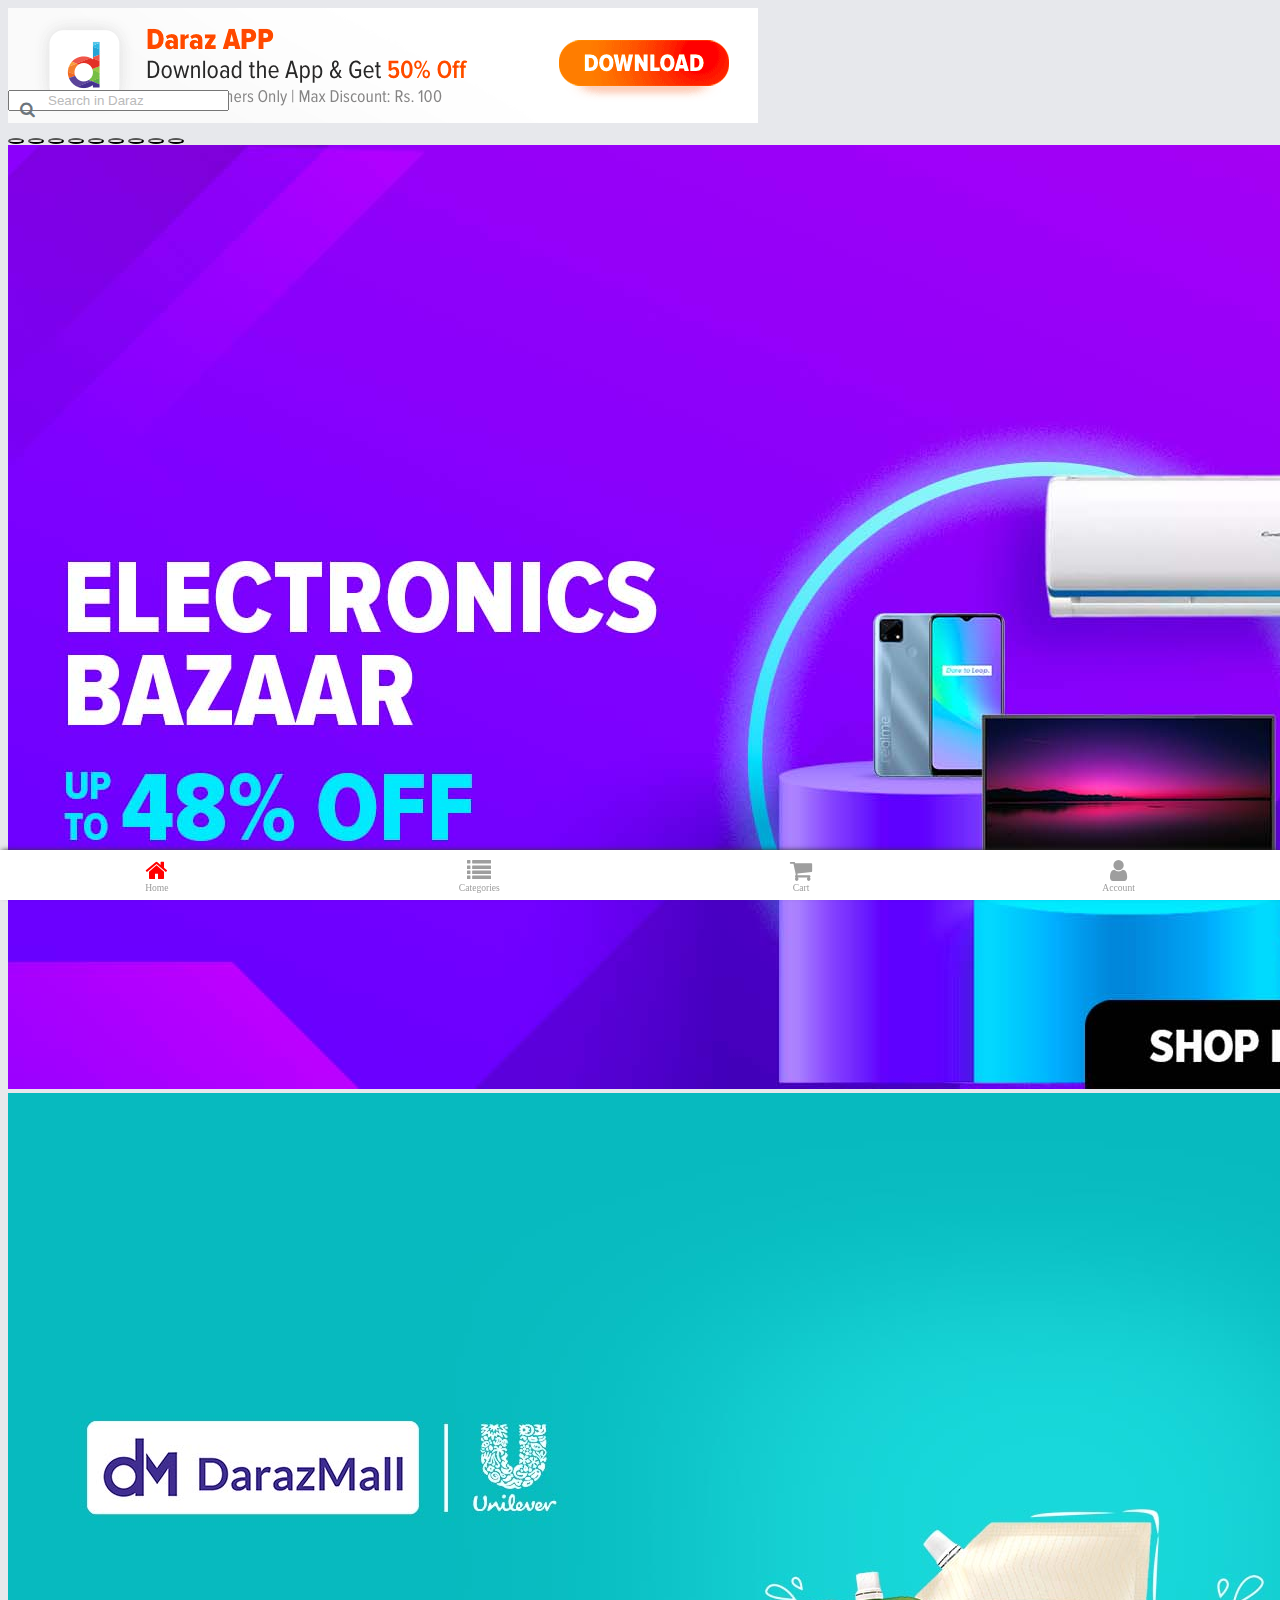
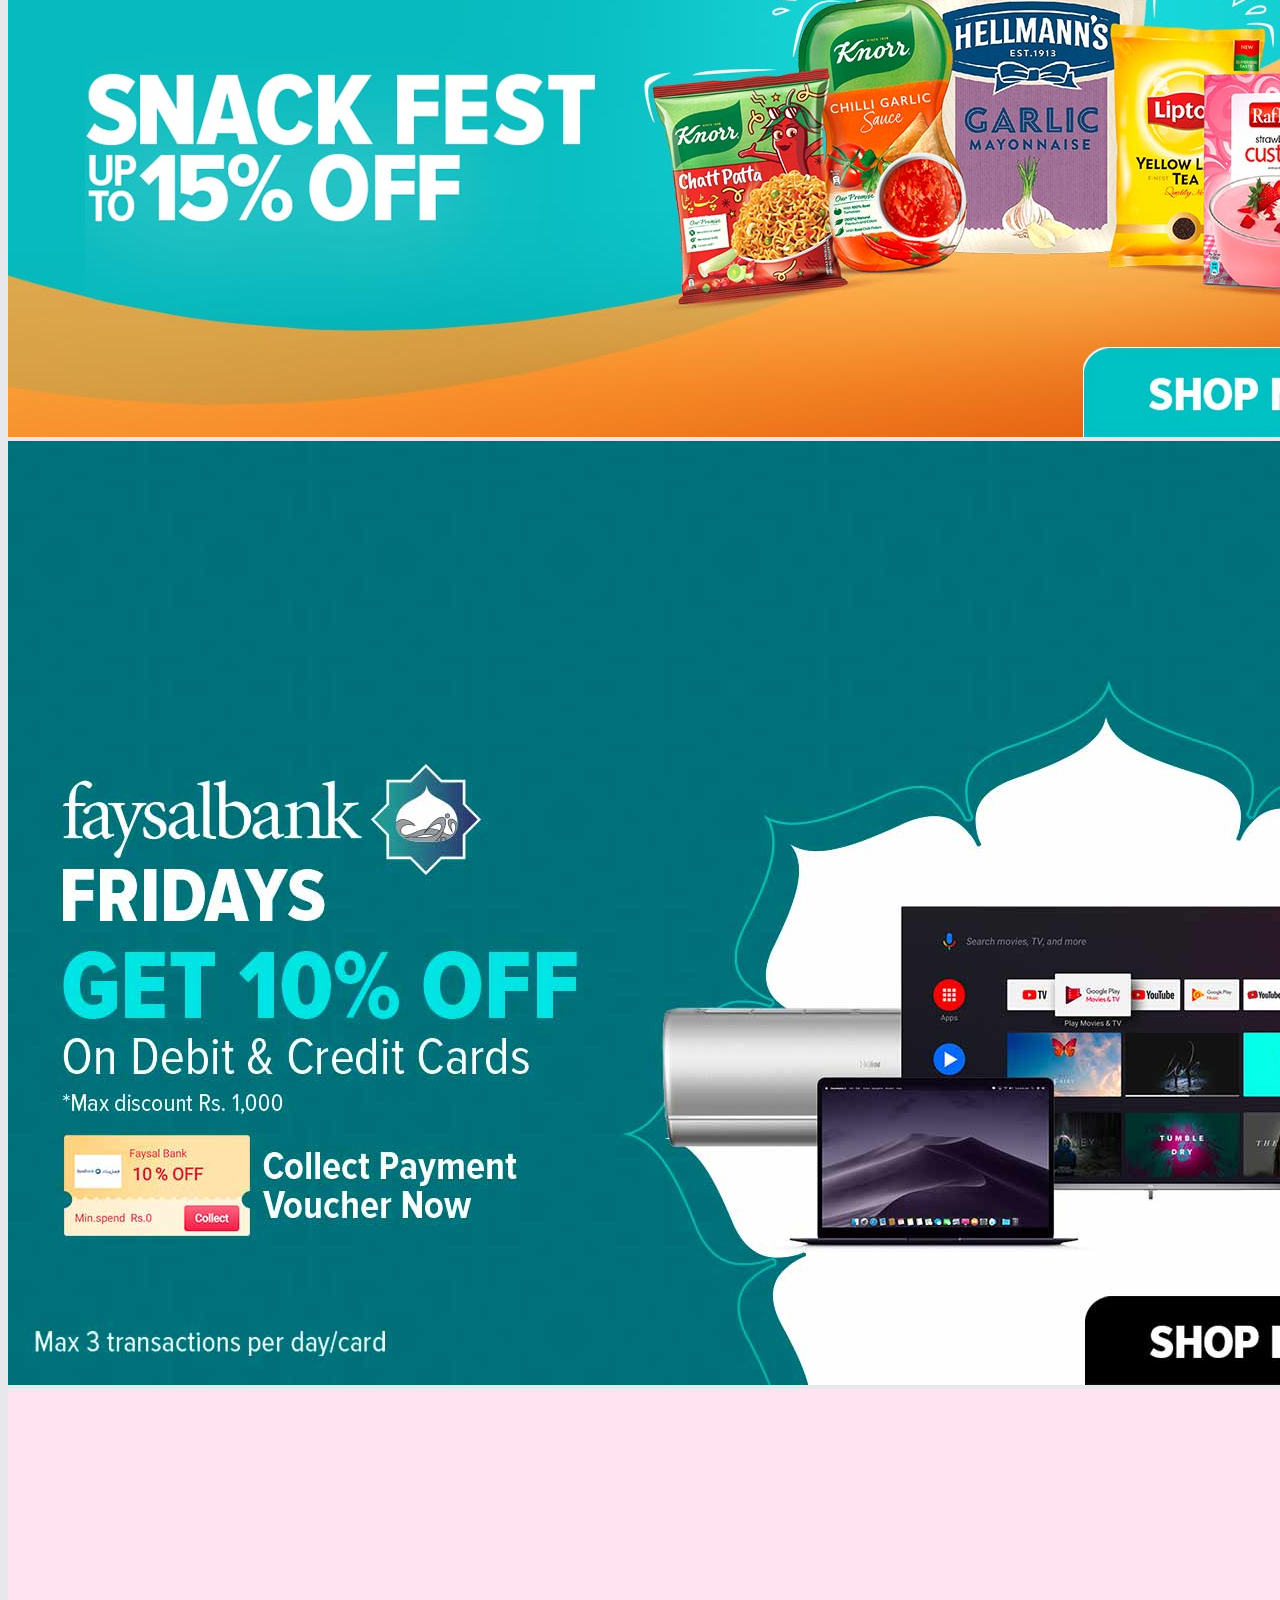
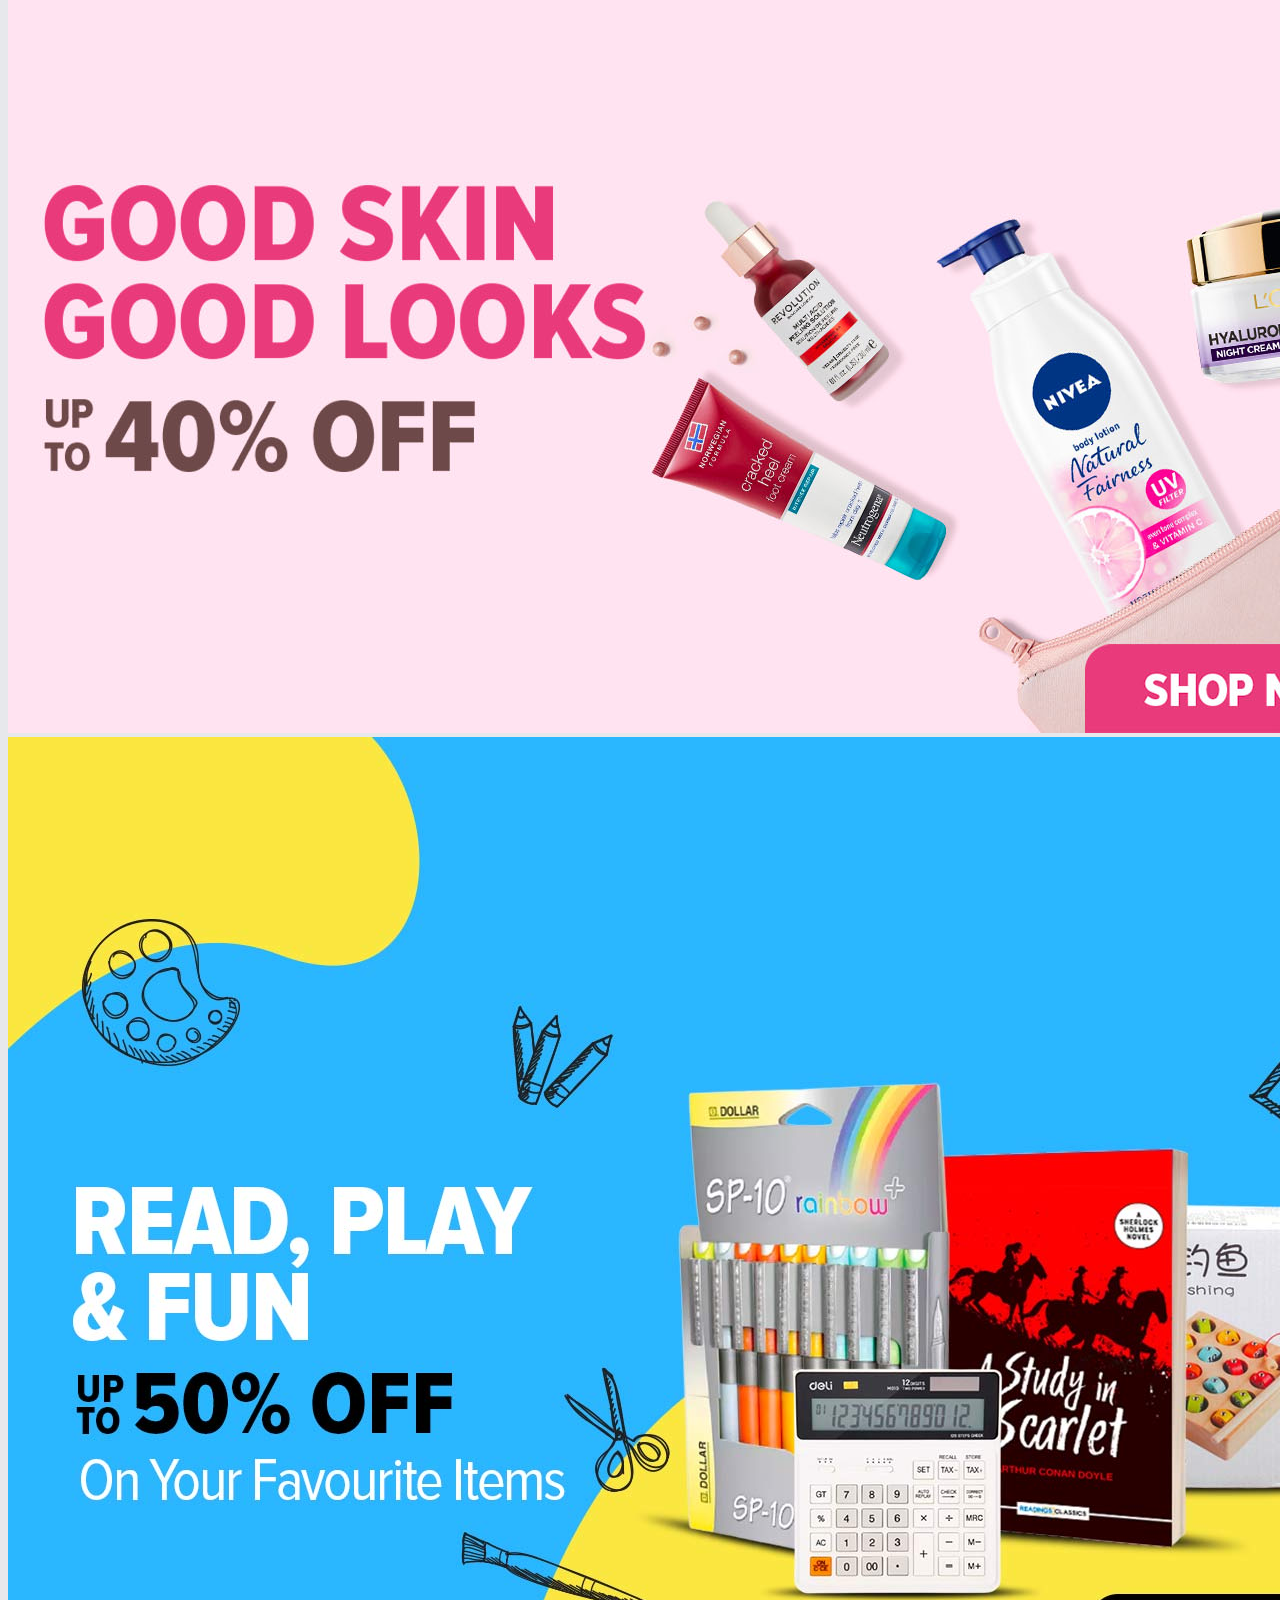
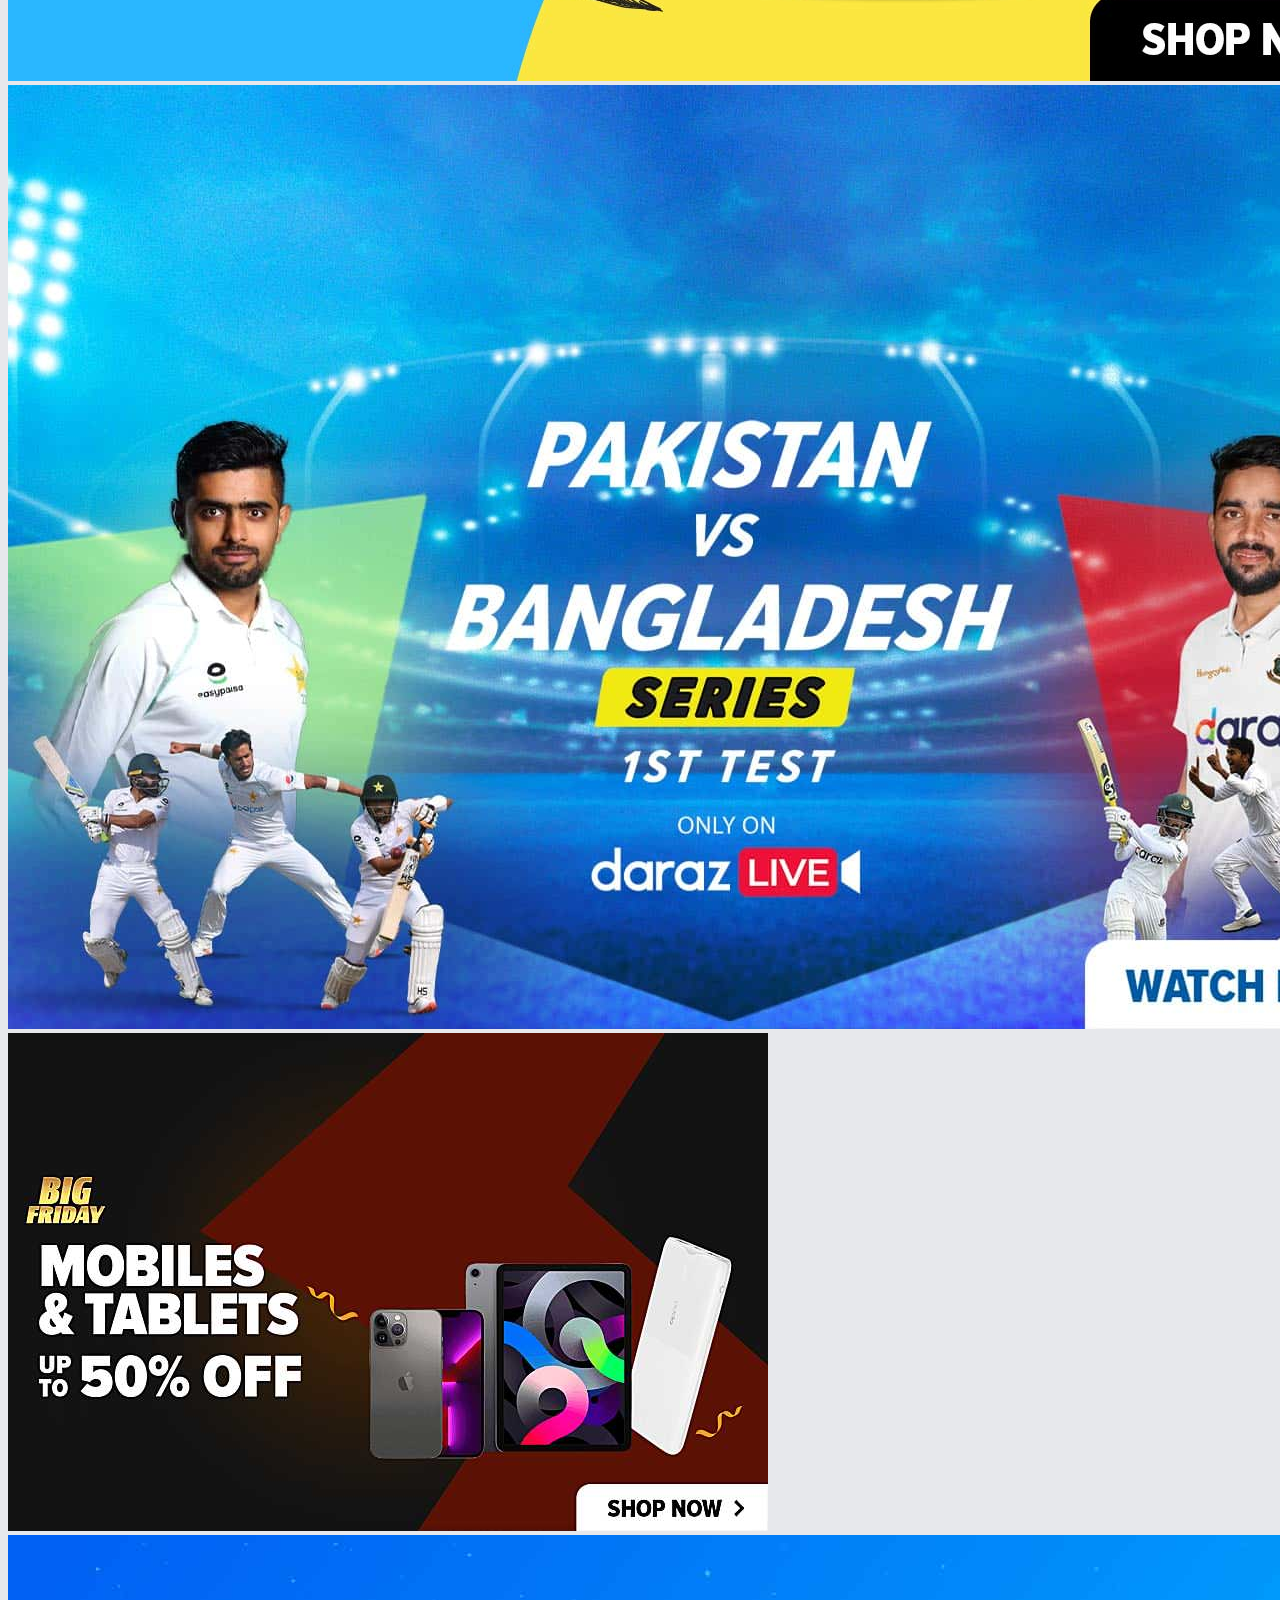
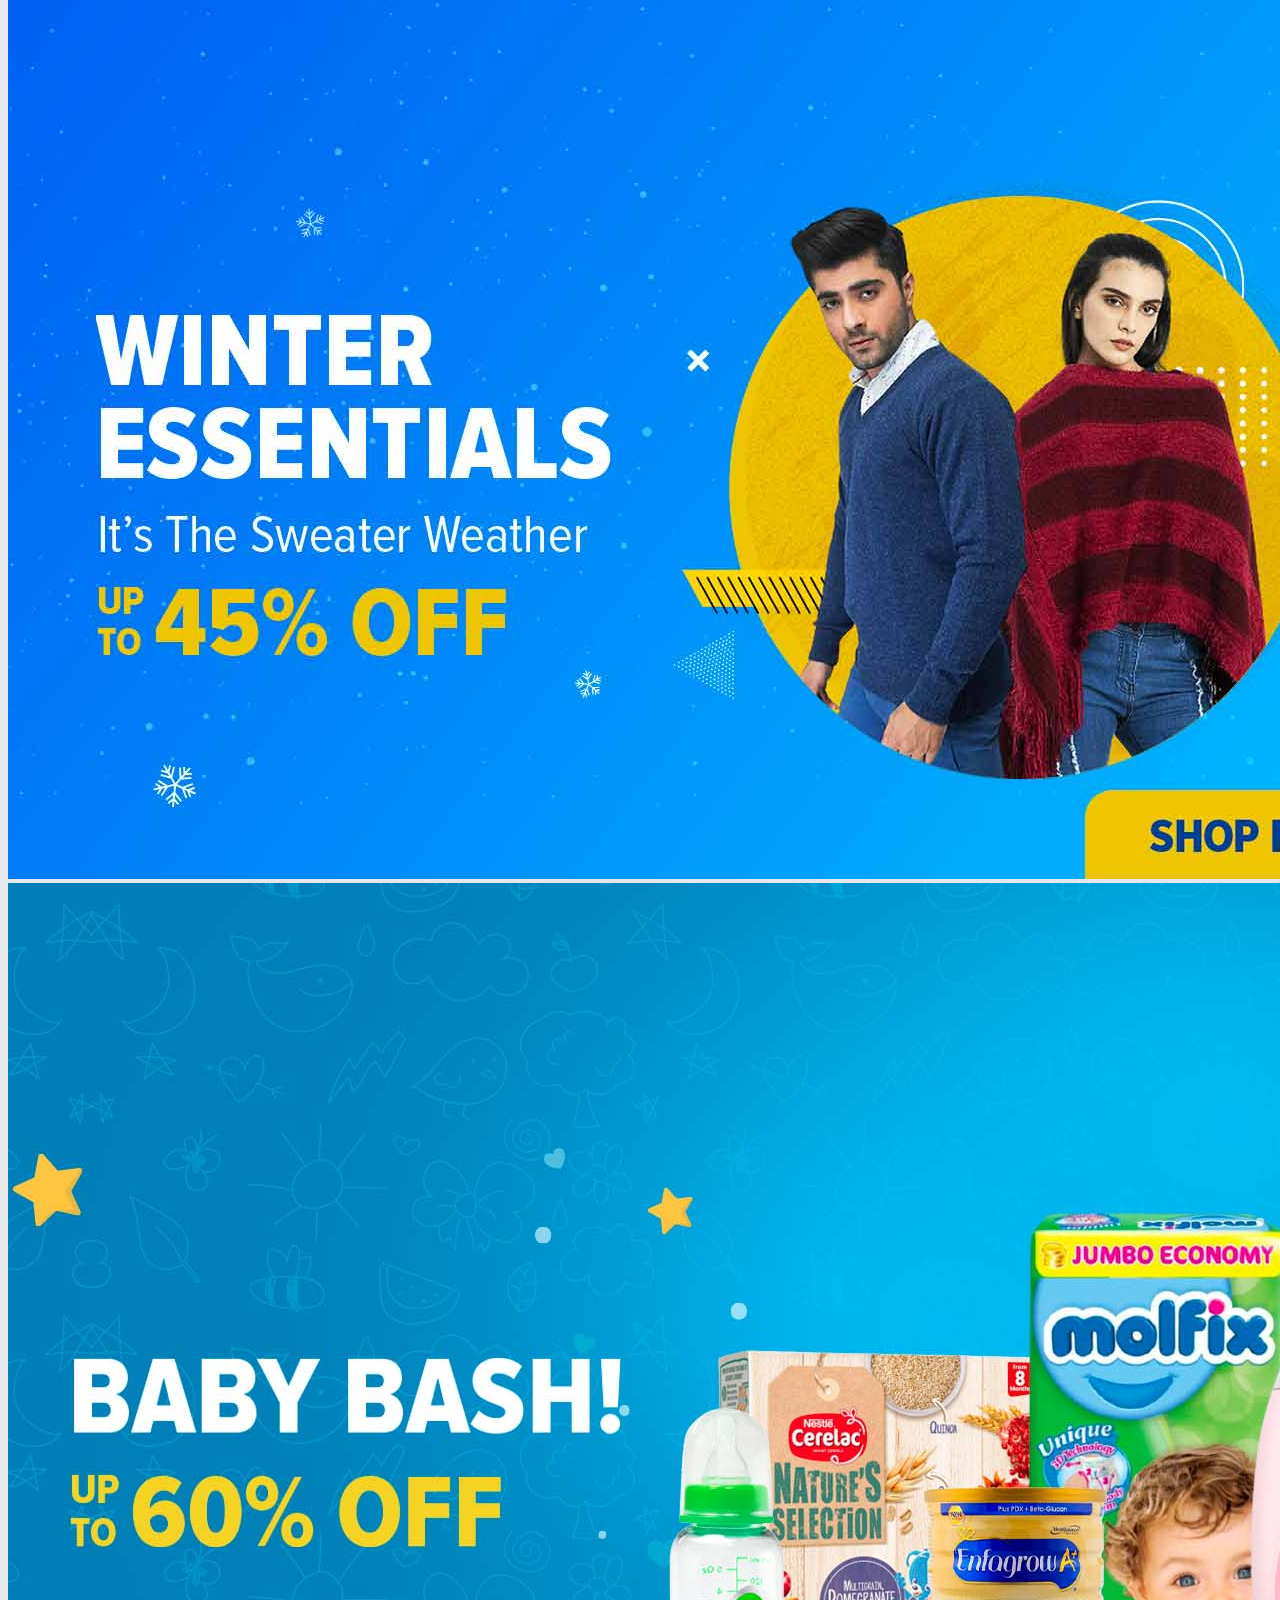
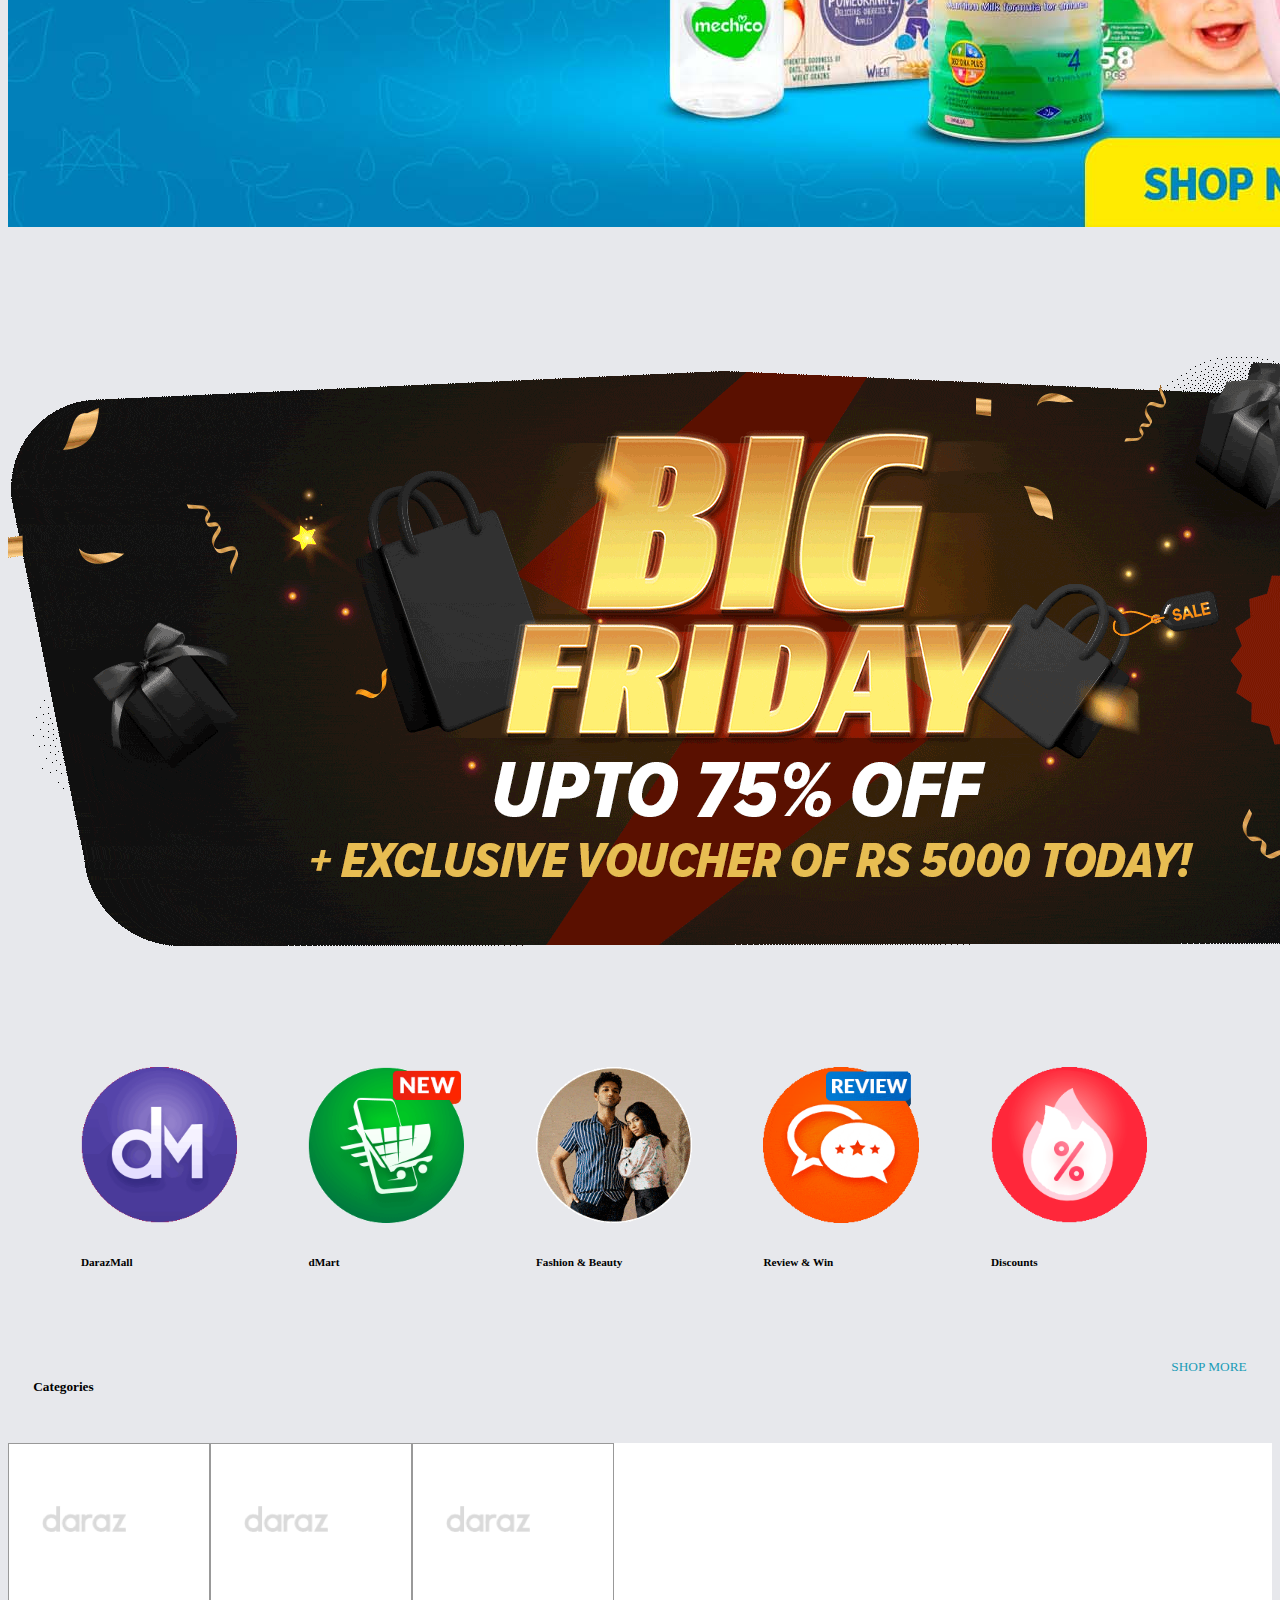
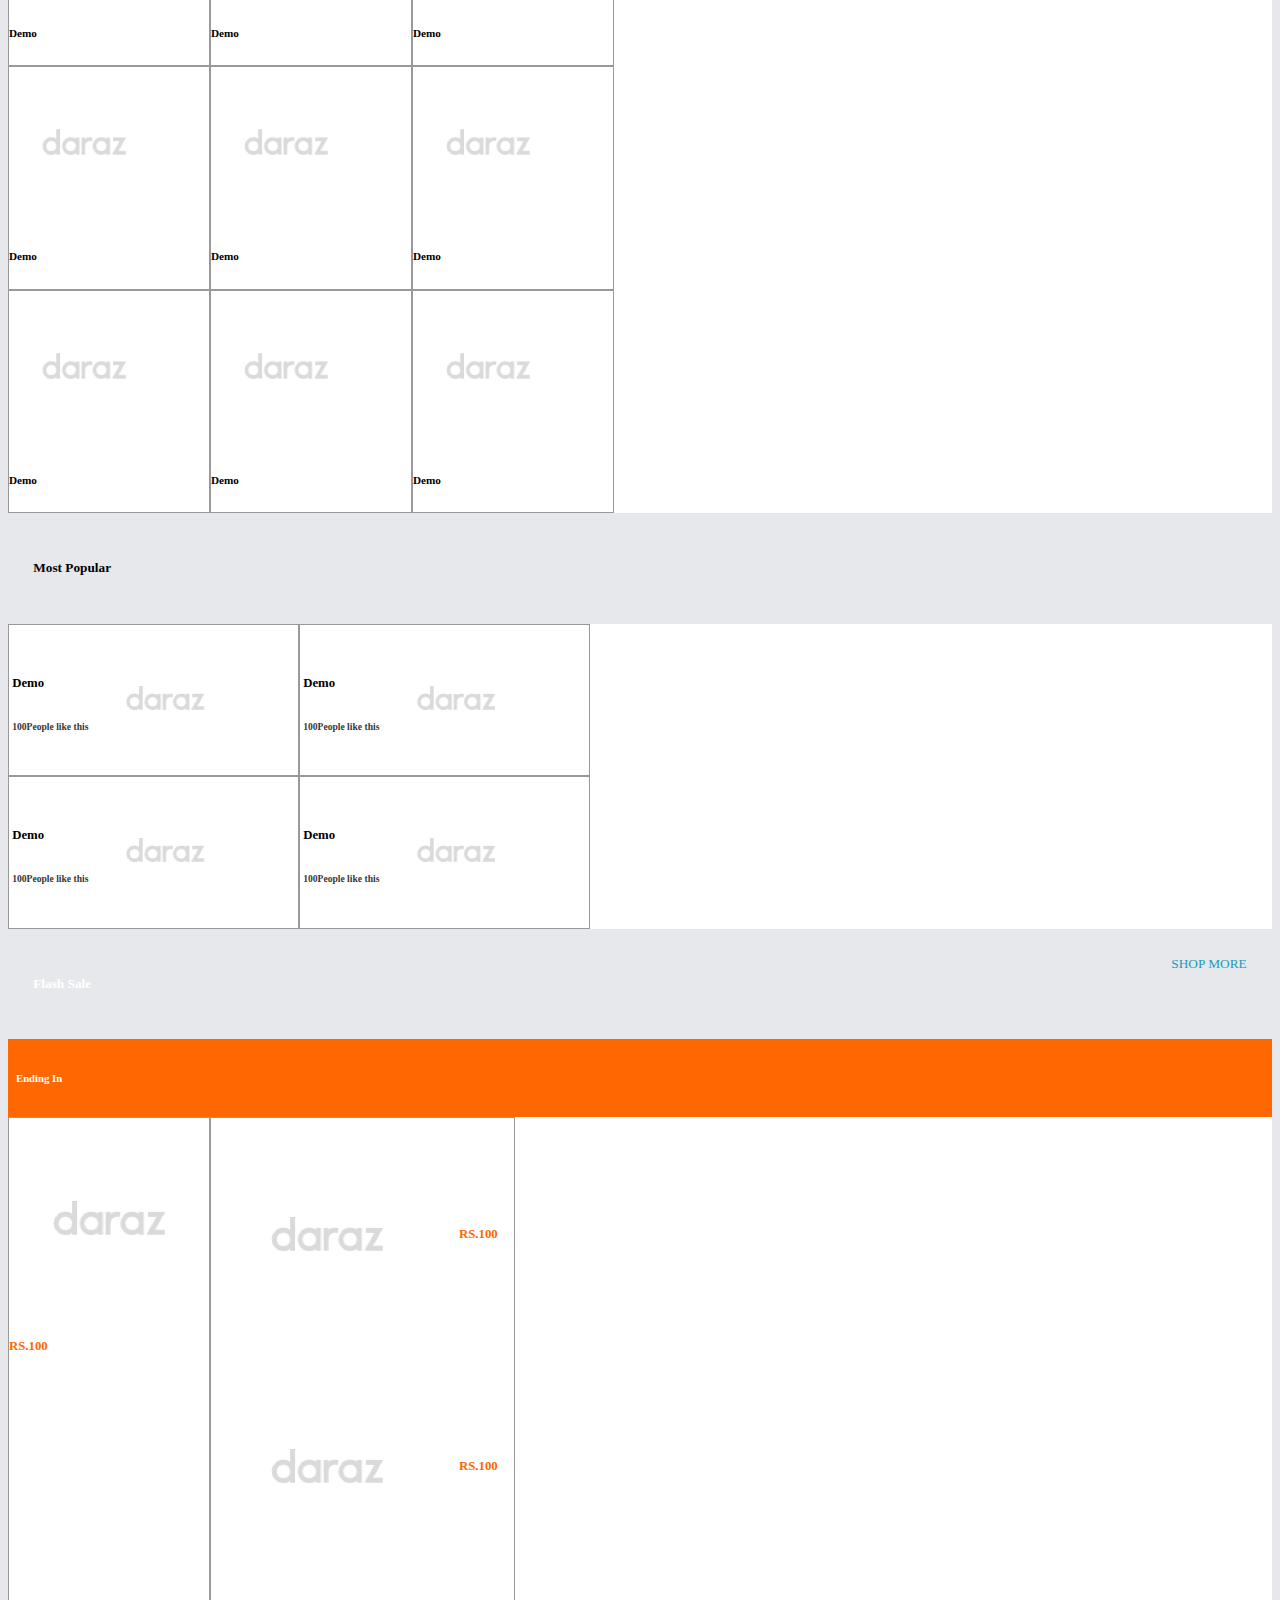
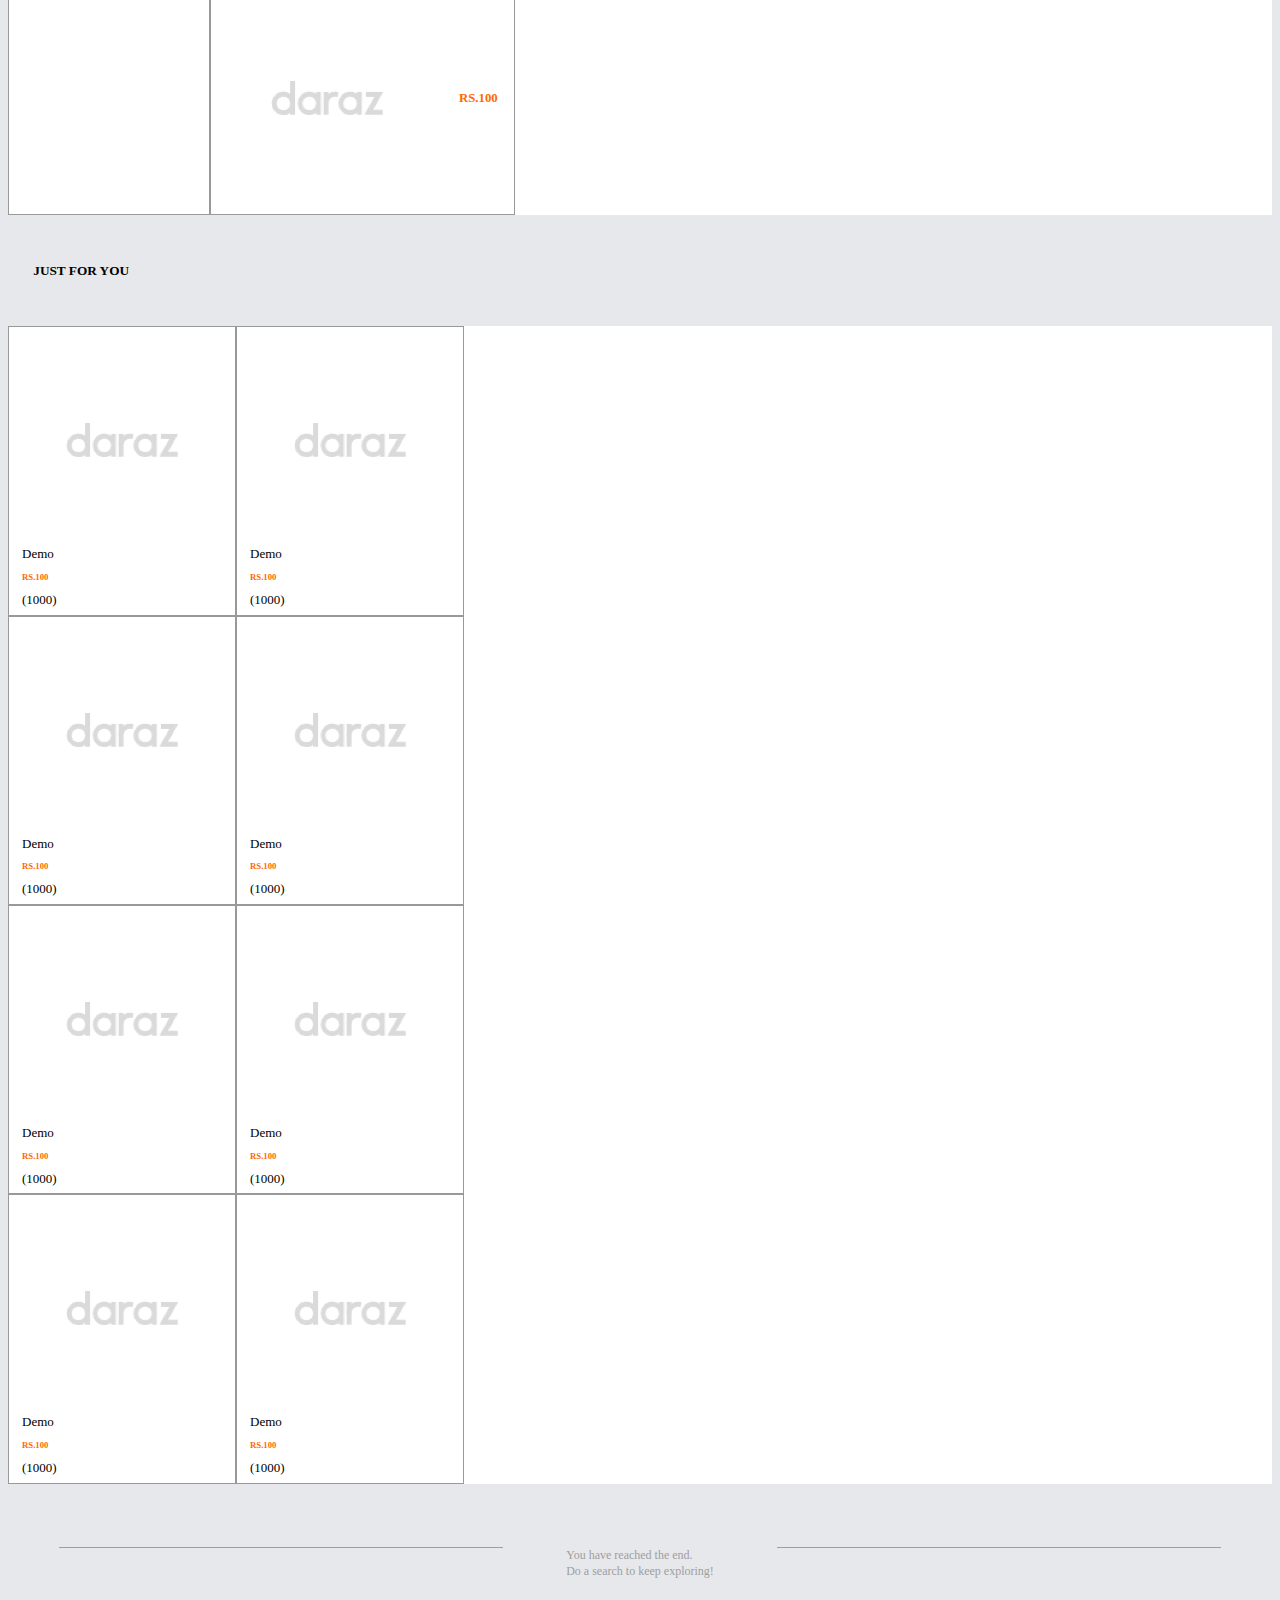
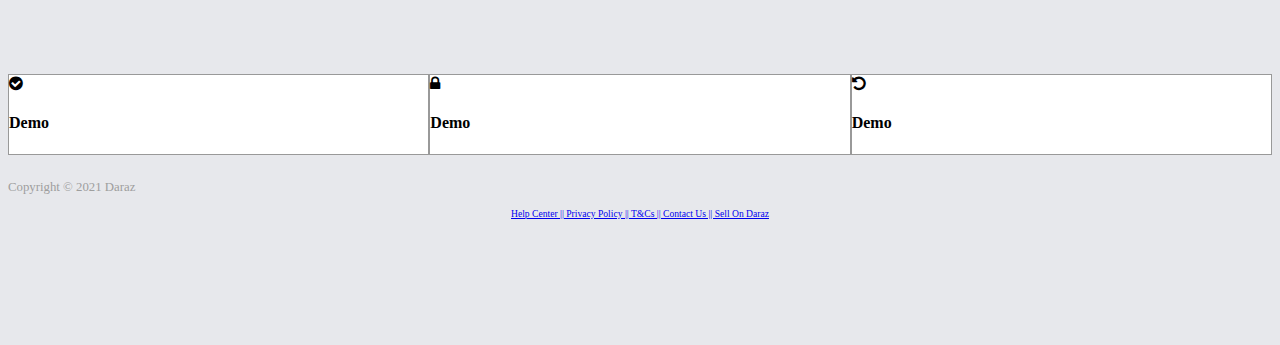
==== commit b5332197: "daraz" ====
--- a/index.html
+++ b/index.html
@@ -184,15 +184,25 @@
       </div>
       <div class="mostpopular-categories ">
         <li class="most-popular-content ">
-          <span style="font-size: 0.8em; line-height: 1.2;"> Heeled Sandals <br> <span
-              style="opacity: 0.7;font-size: 0.8em;"> 957 people want this </span></span>
+          <span>
+
+            <h6 style="font-size: 0.8em;">Demo</h6>
+
+            <h6 style="opacity: 0.8;font-size: 0.6em;"> 100People like this </h6>
+
+          </span>
           <span> <img src="images/demo.png" alt=""></span>
 
 
         </li>
-        <li class="most-popular-content">
-          <span style="font-size: 0.8em; line-height: 1.2;"> Heeled Sandals <br> <span
-              style="opacity: 0.7;font-size: 0.8em;"> 957 people want this </span></span>
+        <li class="most-popular-content ">
+          <span>
+
+            <h6 style="font-size: 0.8em;">Demo</h6>
+
+            <h6 style="opacity: 0.8;font-size: 0.6em;"> 100People like this </h6>
+
+          </span>
           <span> <img src="images/demo.png" alt=""></span>
 
 
@@ -200,16 +210,26 @@
 
       </div>
       <div class="mostpopular-categories ">
-        <li class="most-popular-content">
-          <span style="font-size: 0.8em; line-height: 1.2;"> Heeled Sandals <br> <span
-              style="opacity: 0.7;font-size: 0.8em;"> 957 people want this </span></span>
+        <li class="most-popular-content ">
+          <span>
+
+            <h6 style="font-size: 0.8em;">Demo</h6>
+
+            <h6 style="opacity: 0.8;font-size: 0.6em;"> 100People like this </h6>
+
+          </span>
           <span> <img src="images/demo.png" alt=""></span>
 
 
         </li>
-        <li class="most-popular-content">
-          <span style="font-size: 0.8em; line-height: 1.2;"> Heeled Sandals <br> <span
-              style="opacity: 0.7;font-size: 0.8em;"> 957 people want this </span></span>
+        <li class="most-popular-content ">
+          <span>
+
+            <h6 style="font-size: 0.8em;">Demo</h6>
+
+            <h6 style="opacity: 0.8;font-size: 0.6em;"> 100People like this </h6>
+
+          </span>
           <span> <img src="images/demo.png" alt=""></span>
 
 
@@ -217,12 +237,266 @@
 
       </div>
     </div>
-
-
+    <!-- //Flash Sale// -->
+    <div class="category-section">
+      <div class="content-row">
+        <span>
+          <h5 style="color: white;">
+            Flash Sale
+          </h5>
+
+        </span>
+
+        <span>
+          <small style="color:#1a9cb7;">
+            SHOP MORE
+          </small>
+
+        </span>
+
+      </div>
+      <div class="strip">
+        <h6 class="text-center">
+          Ending In
+        </h6>
+
+      </div>
+
+      <div class="flashsale text-center">
+
+
+        <div class="col-6 sale">
+
+          <li class="flashsale-main">
+            <img src="images/demo.png" alt="">
+            <h4 style="font-size: 0.8em; color: #ff6801;"> RS.100 </h4>
+          </li>
+        </div>
+
+        <div class="col-6 sale">
+
+          <li class="flashsale-content ">
+            <span> <img src="images/demo.png" alt=""></span>
+            <span>
+
+              <h4 style="font-size: 0.8em; color: #ff6801;"> RS.100 </h4>
+
+
+
+            </span>
+
+
+
+          </li>
+          <li class="flashsale-content ">
+            <span> <img src="images/demo.png" alt=""></span>
+            <span>
+
+              <h4 style="font-size: 0.8em; color: #ff6801;"> RS.100 </h4>
+
+
+
+            </span>
+
+
+
+          </li>
+          <li class="flashsale-content ">
+            <span> <img src="images/demo.png" alt=""></span>
+            <span>
+
+              <h4 style="font-size: 0.8em; color: #ff6801;"> RS.100 </h4>
+
+
+
+            </span>
+
+
+
+          </li>
+
+        </div>
+      </div>
+
+    </div>
+    <!-- //JUST FOR YOU// -->
+    <div class="category-section">
+      <div class="content-row">
+        <span>
+          <h5>
+            JUST FOR YOU
+          </h5>
+
+        </span>
+
+      </div>
+      <div class="justforyou ">
+
+
+        <div class="col-6 sale">
+
+          <li class="justforyou-main">
+            <img src="images/demo.png" alt="">
+            <p>Demo</p>
+            <h6 style="color: #ff6801;"> RS.100 </h6>
+            <p>(1000)</p>
+          </li>
+        </div>
+
+        <div class="col-6 sale">
+          <li class="justforyou-main">
+            <img src="images/demo.png" alt="">
+            <p>Demo</p>
+            <h6 style="color: #ff6801;"> RS.100 </h6>
+            <p>(1000)</p>
+          </li>
+        </div>
+      </div>
+
+      <div class="justforyou ">
+
+
+        <div class="col-6 sale">
+
+          <li class="justforyou-main">
+            <img src="images/demo.png" alt="">
+            <p>Demo</p>
+            <h6 style="color: #ff6801;"> RS.100 </h6>
+            <p>(1000)</p>
+          </li>
+        </div>
+
+        <div class="col-6 sale">
+          <li class="justforyou-main">
+            <img src="images/demo.png" alt="">
+            <p>Demo</p>
+            <h6 style="color: #ff6801;"> RS.100 </h6>
+            <p>(1000)</p>
+          </li>
+        </div>
+      </div>
+      <div class="justforyou ">
+
+
+        <div class="col-6 sale">
+
+          <li class="justforyou-main">
+            <img src="images/demo.png" alt="">
+            <p>Demo</p>
+            <h6 style="color: #ff6801;"> RS.100 </h6>
+            <p>(1000)</p>
+          </li>
+        </div>
+
+        <div class="col-6 sale">
+          <li class="justforyou-main">
+            <img src="images/demo.png" alt="">
+            <p>Demo</p>
+            <h6 style="color: #ff6801;"> RS.100 </h6>
+            <p>(1000)</p>
+          </li>
+        </div>
+      </div>
+      <div class="justforyou ">
+
+
+        <div class="col-6 sale">
+
+          <li class="justforyou-main">
+            <img src="images/demo.png" alt="">
+            <p>Demo</p>
+            <h6 style="color: #ff6801;"> RS.100 </h6>
+            <p>(1000)</p>
+          </li>
+        </div>
+
+        <div class="col-6 sale">
+          <li class="justforyou-main">
+            <img src="images/demo.png" alt="">
+            <p>Demo</p>
+            <h6 style="color: #ff6801;"> RS.100 </h6>
+            <p>(1000)</p>
+          </li>
+        </div>
+      </div>
+    </div>
   </section>
-
-
-
+  <!-- //footer// -->
+  <section class="end">
+
+    <div class="end-text text-center">
+
+      <span class="text">You have reached the end. <br> Do a search to keep exploring!</span>
+
+    </div>
+    <div class="end-content text-center">
+      <li>
+        <i class="fa fa-check-circle "></i>
+        <h4 class="service-title">Demo</h4>
+      </li>
+      <li>
+        <i class="fa fa-lock "></i>
+        <h4 class="service-title">Demo</h4>
+      </li>
+      <li>
+        <i class="fa fa-undo "></i>
+        <h4 class="service-title">Demo</h4>
+      </li>
+
+
+    </div>
+    <div class="footer-bottom ">
+      <p class="footer-copyright text-center"> Copyright © 2021 Daraz</p>
+    </div>
+    <div class="footer-strip ">
+      <li>
+        <a href="#">Help Center |</a>
+      </li>
+      <li>
+        <a href="#">| Privacy Policy |</a>
+      </li>
+      <li>
+        <a href="#">| T&Cs |</a>
+      </li>
+      <li>
+        <a href="#">| Contact Us |</a>
+      </li>
+      <li>
+        <a href="#">| Sell On Daraz </a>
+      </li>
+
+    </div>
+    </div>
+  </section>
+  <!-- //icons// -->
+  <section>
+    <nav class="mobile-bottom-nav">
+      <div class="mobile-bottom-nav__item">
+        <div class="mobile-bottom-nav__item-content active">
+          <i class="fa fa-2x fa-home"></i>
+          <a href=""> Home</a>
+
+        </div>
+      </div>
+      <div class="mobile-bottom-nav__item">
+        <div class="mobile-bottom-nav__item-content">
+          <i class="fa fa-2x fa-list"></i> <a href=""> Categories</a>
+        </div>
+      </div>
+      <div class="mobile-bottom-nav__item">
+        <div class="mobile-bottom-nav__item-content">
+          <i class="fa fa-2x fa-shopping-cart"></i> <a href=""> Cart</a>
+        </div>
+      </div>
+
+      <div class="mobile-bottom-nav__item">
+        <div class="mobile-bottom-nav__item-content">
+          <i class="fa fa-2x fa-user"></i> <a href=""> Account</a>
+        </div>
+      </div>
+    </nav>
+
+  </section>
 
 
 
--- a/style.css
+++ b/style.css
@@ -76,6 +76,10 @@
 
 }
 
+.categories li {
+    border: thin solid #999999;
+}
+
 .categories img {
     width: 75%;
     margin-bottom: 0.2em;
@@ -83,6 +87,7 @@
 
 .category-section {
     margin-bottom: 1em;
+
 }
 
 /* <!-- // most popular category section// --> */
@@ -92,6 +97,10 @@
     list-style-type: none;
 }
 
+.mostpopular-categories li {
+    border: thin solid #999999;
+}
+
 .mostpopular-categories img {
     width: 70%;
 
@@ -106,4 +115,166 @@
 
 .most-popular-content span {
     margin: 0.2em;
+}
+
+/* //flash sale// */
+.strip {
+    background-color: #ff6801;
+    ;
+    padding: 0.5em;
+    color: white;
+}
+
+.flashsale {
+    background-color: white;
+    display: flex;
+
+    list-style-type: none;
+
+}
+
+.flashsale img {
+    width: 100%;
+
+}
+
+.flashsale-content {
+
+    display: flex;
+
+
+}
+
+.flashsale-content span {
+    display: flex;
+    align-items: center;
+    margin: 1em;
+
+}
+
+.sale {
+    border: thin solid #999999;
+}
+
+/* <!-- //JUST FOR YOU// --> */
+.justforyou {
+    background-color: white;
+    display: flex;
+
+
+    list-style-type: none;
+}
+
+.justforyou img {
+    width: 100%;
+}
+
+.justforyou-main {
+    margin: 1em;
+    line-height: 0.2em;
+    font-size: small;
+}
+
+/* //end// */
+.end-text {
+    line-height: 1em;
+    color: #9e9e9e;
+}
+
+.text {
+
+    font-size: 12px;
+    margin-bottom: 5%;
+    margin-top: 5%;
+    ;
+}
+
+.text {
+    display: flex;
+    flex-direction: row;
+}
+
+.text:before, .text:after {
+    content: "";
+    flex: 1 1;
+    border-bottom: 1px solid;
+    margin: 0% 4% 5% 4%;
+
+}
+
+.text:before {
+    margin-right: 5%
+}
+
+.text:after {
+    margin-left: 5%
+}
+
+.end-content {
+    background-color: white;
+    display: flex;
+    justify-content: space-around;
+    list-style-type: none;
+}
+
+.end-content li {
+    border: thin solid #999999;
+    width: 100%;
+}
+
+.footer-copyright {
+    margin-top: 2%;
+    font-size: 0.8em;
+    color: #9e9e9e;
+
+}
+
+.footer-strip {
+    display: flex;
+    list-style-type: none;
+    font-size: 0.6em;
+    justify-content: center;
+    margin-bottom: 10%;
+
+}
+
+/* <!-- //icons// --> */
+.mobile-bottom-nav {
+    position: fixed;
+    bottom: 0;
+    left: 0;
+    right: 0;
+    z-index: 1000;
+    display: flex;
+    height: 50px;
+    box-shadow: 0 -2px 5px -2px #333;
+    background-color: #fff;
+}
+
+.mobile-bottom-nav__item {
+    flex-grow: 1;
+    text-align: center;
+    font-size: 12px;
+
+    display: flex;
+    flex-direction: column;
+    justify-content: center;
+}
+
+.active {
+
+    color: red !important;
+}
+
+.mobile-bottom-nav__item-content {
+    display: flex;
+    flex-direction: column;
+    color: #9e9e9e;
+
+}
+
+.mobile-bottom-nav__item-content a {
+    color: #9e9e9e;
+    text-decoration: none;
+    font-size: 0.8em;
 }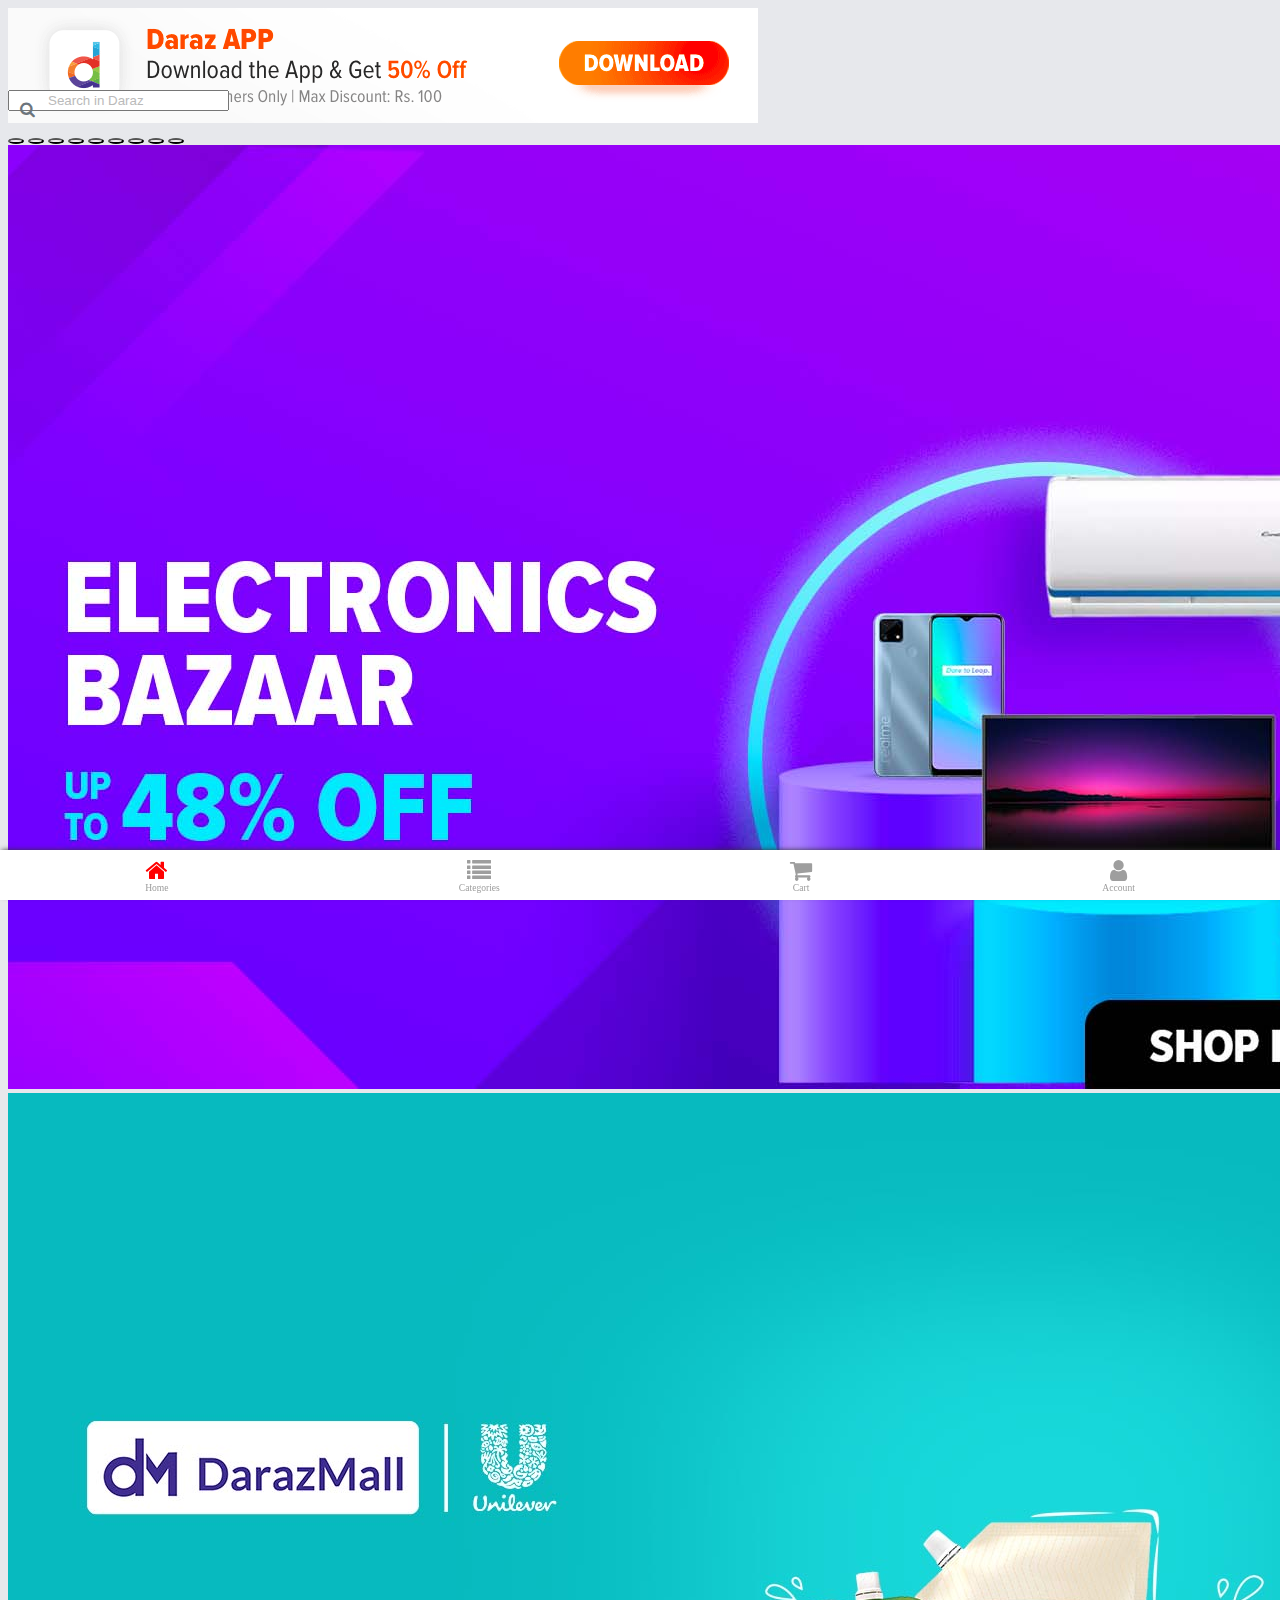
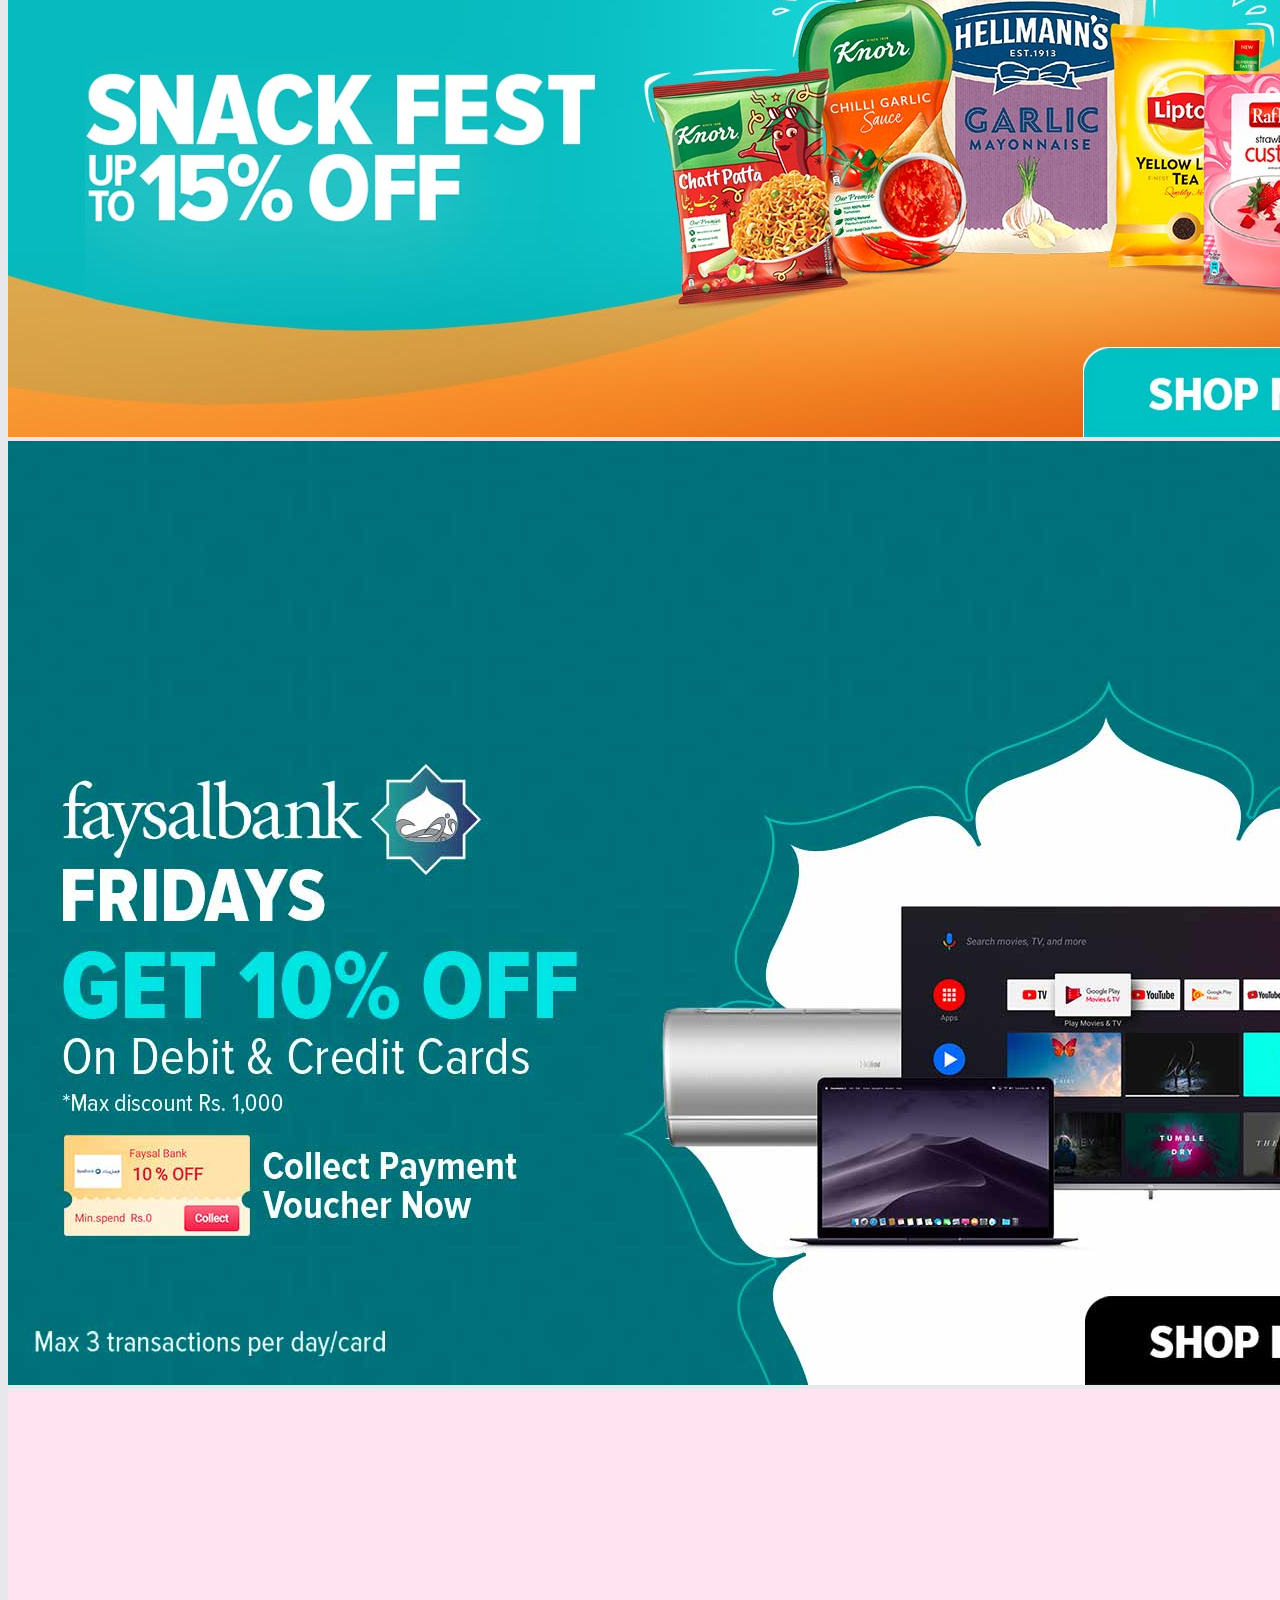
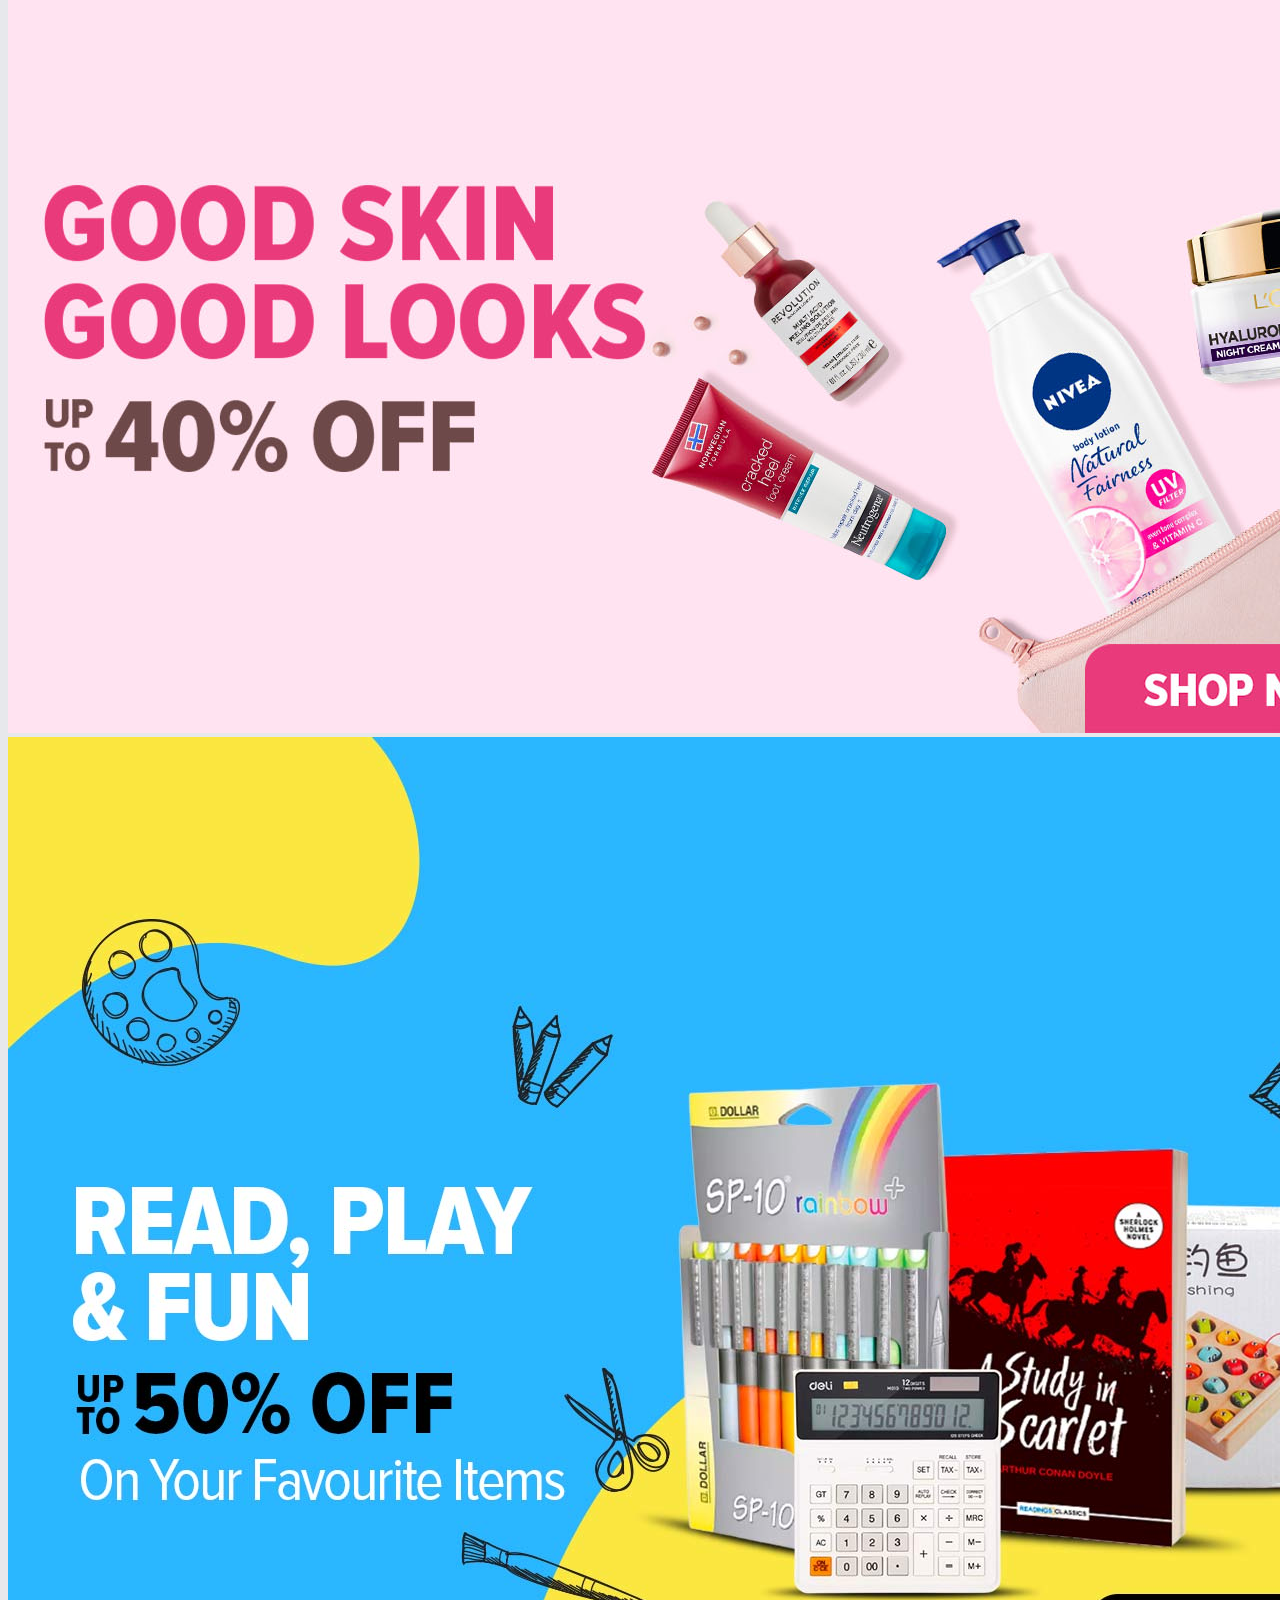
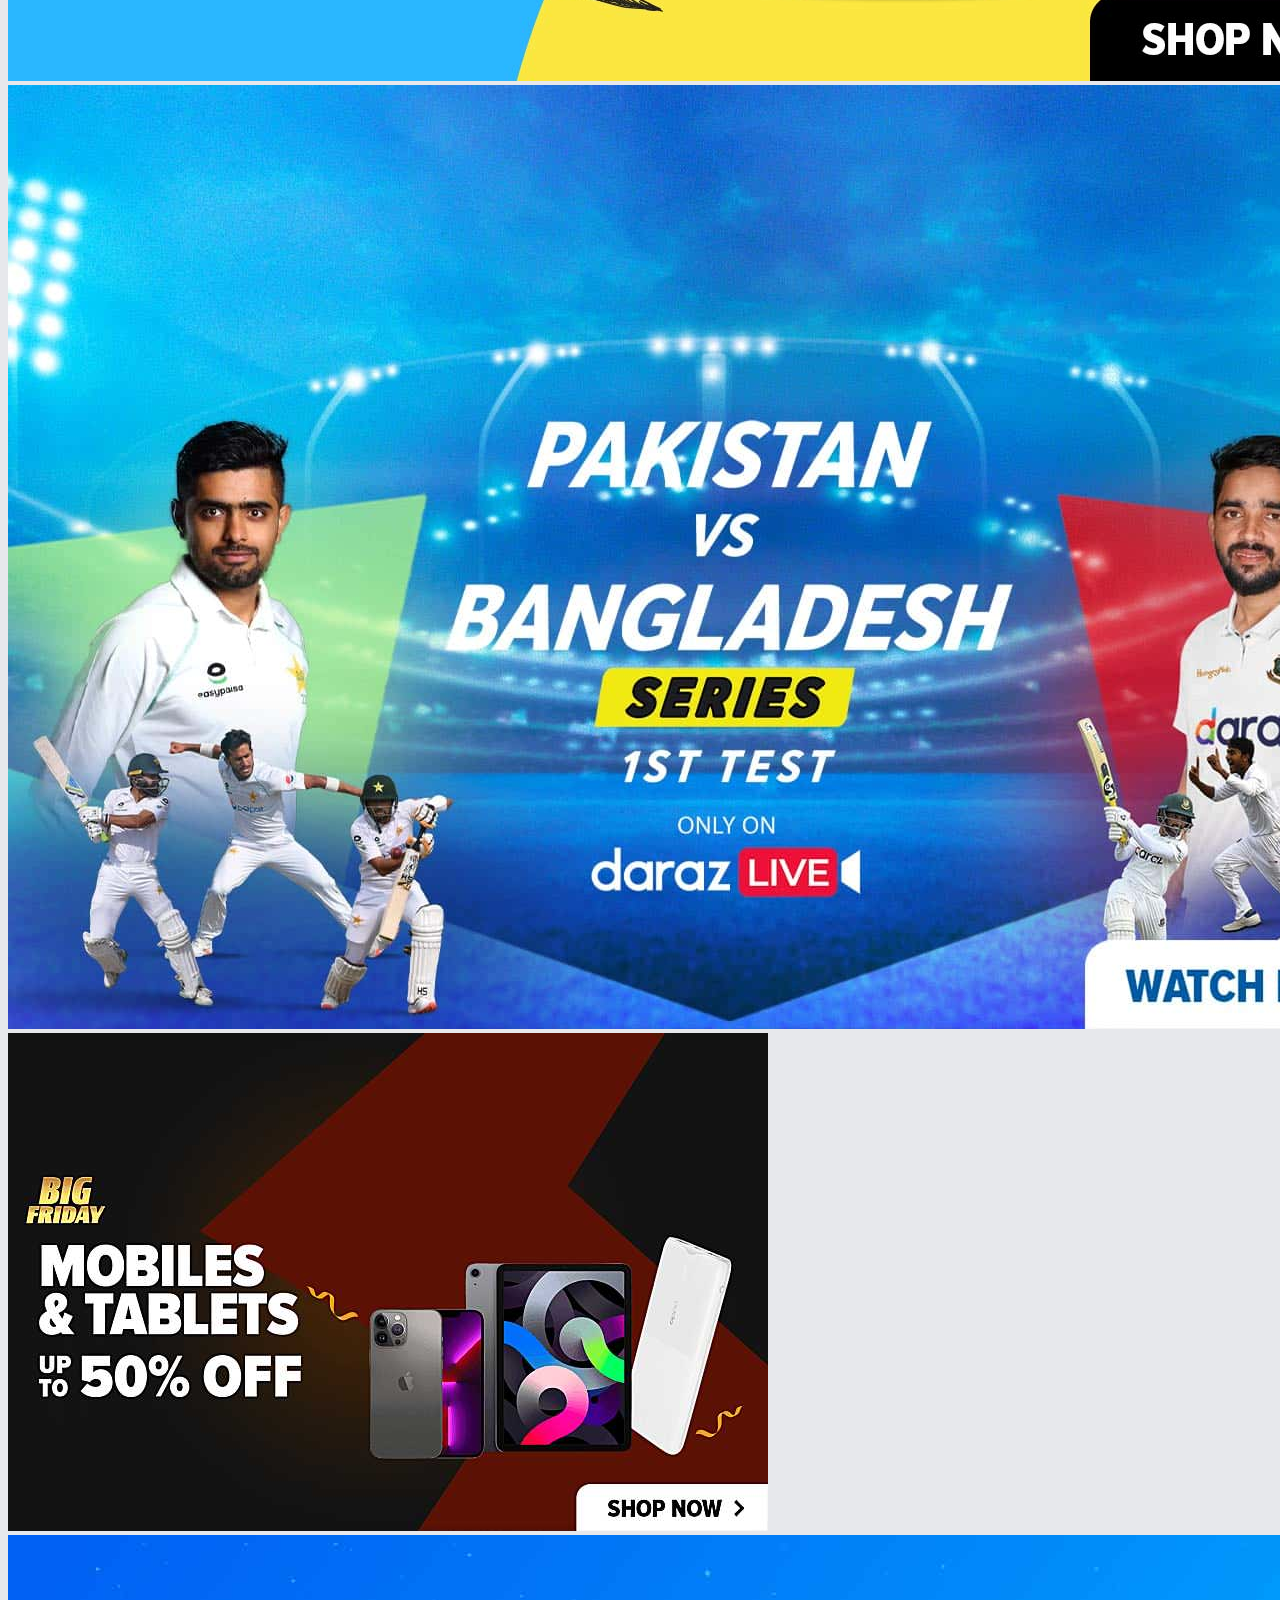
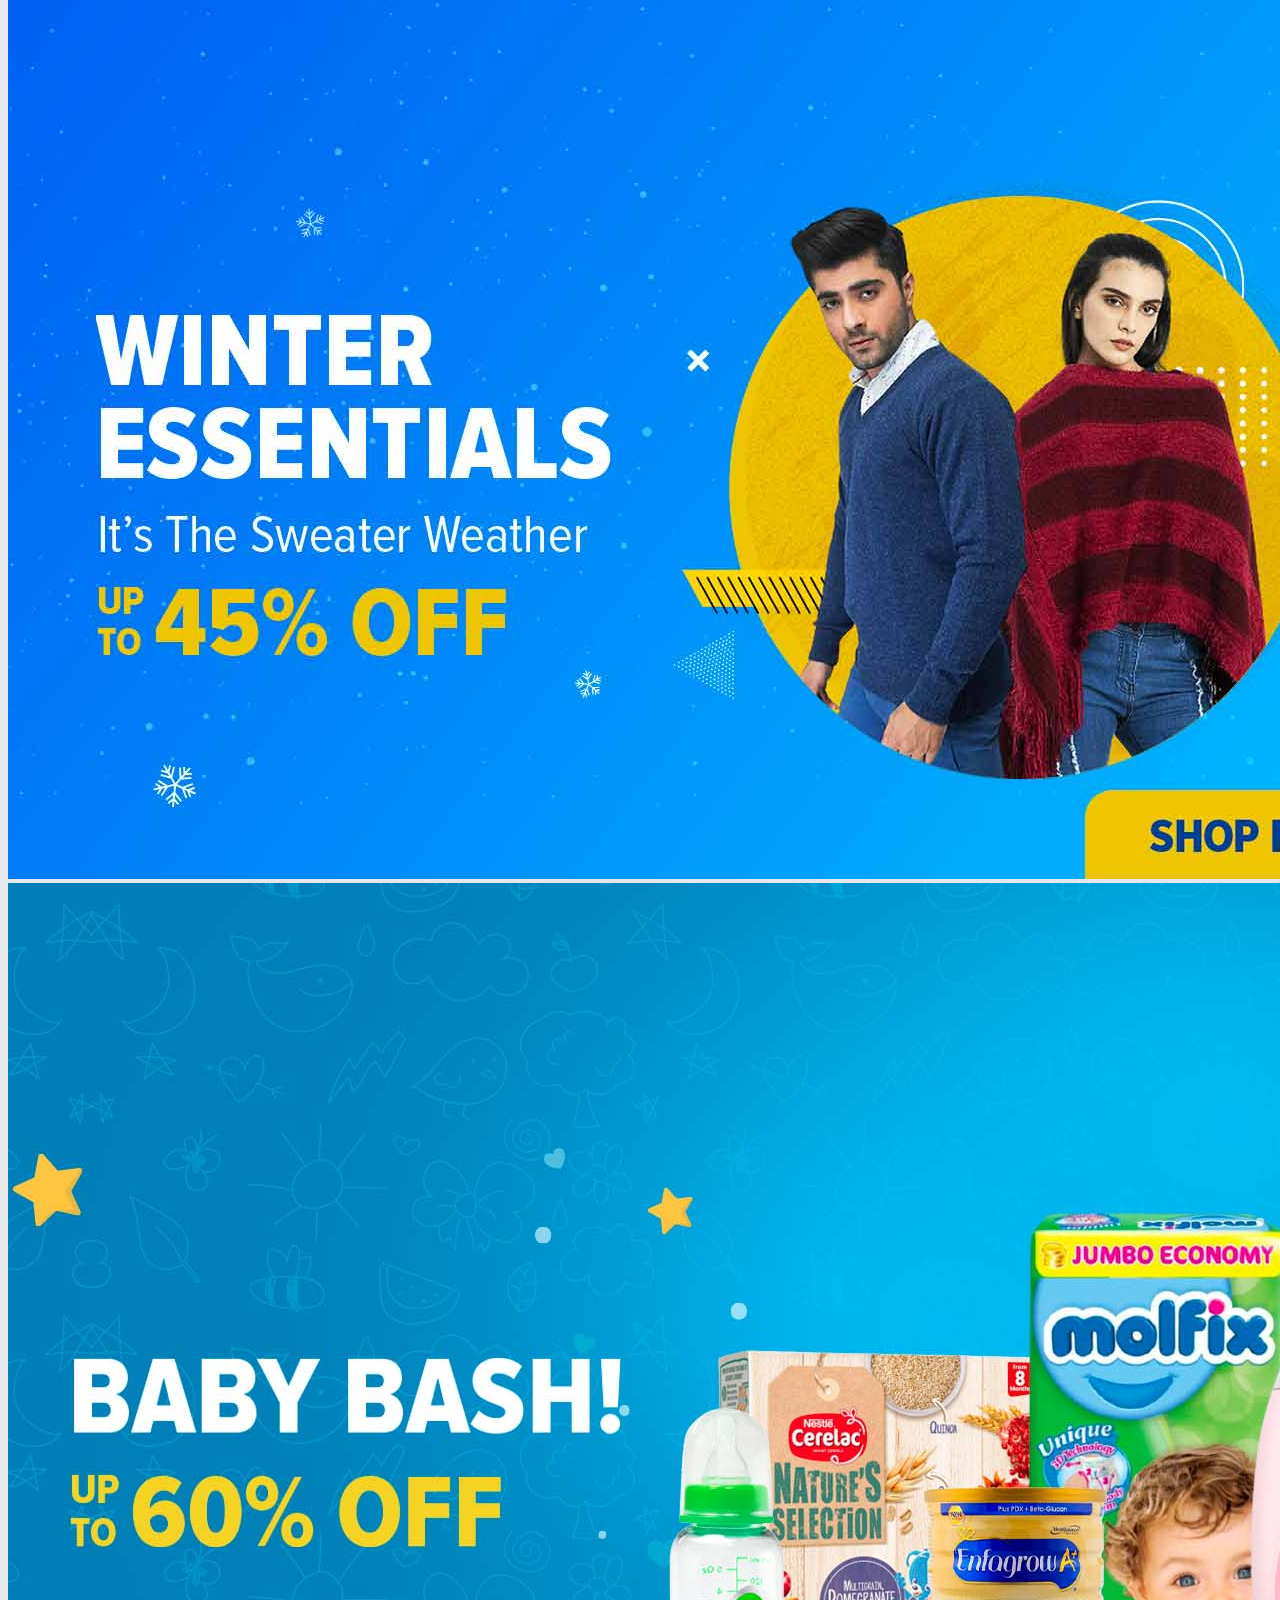
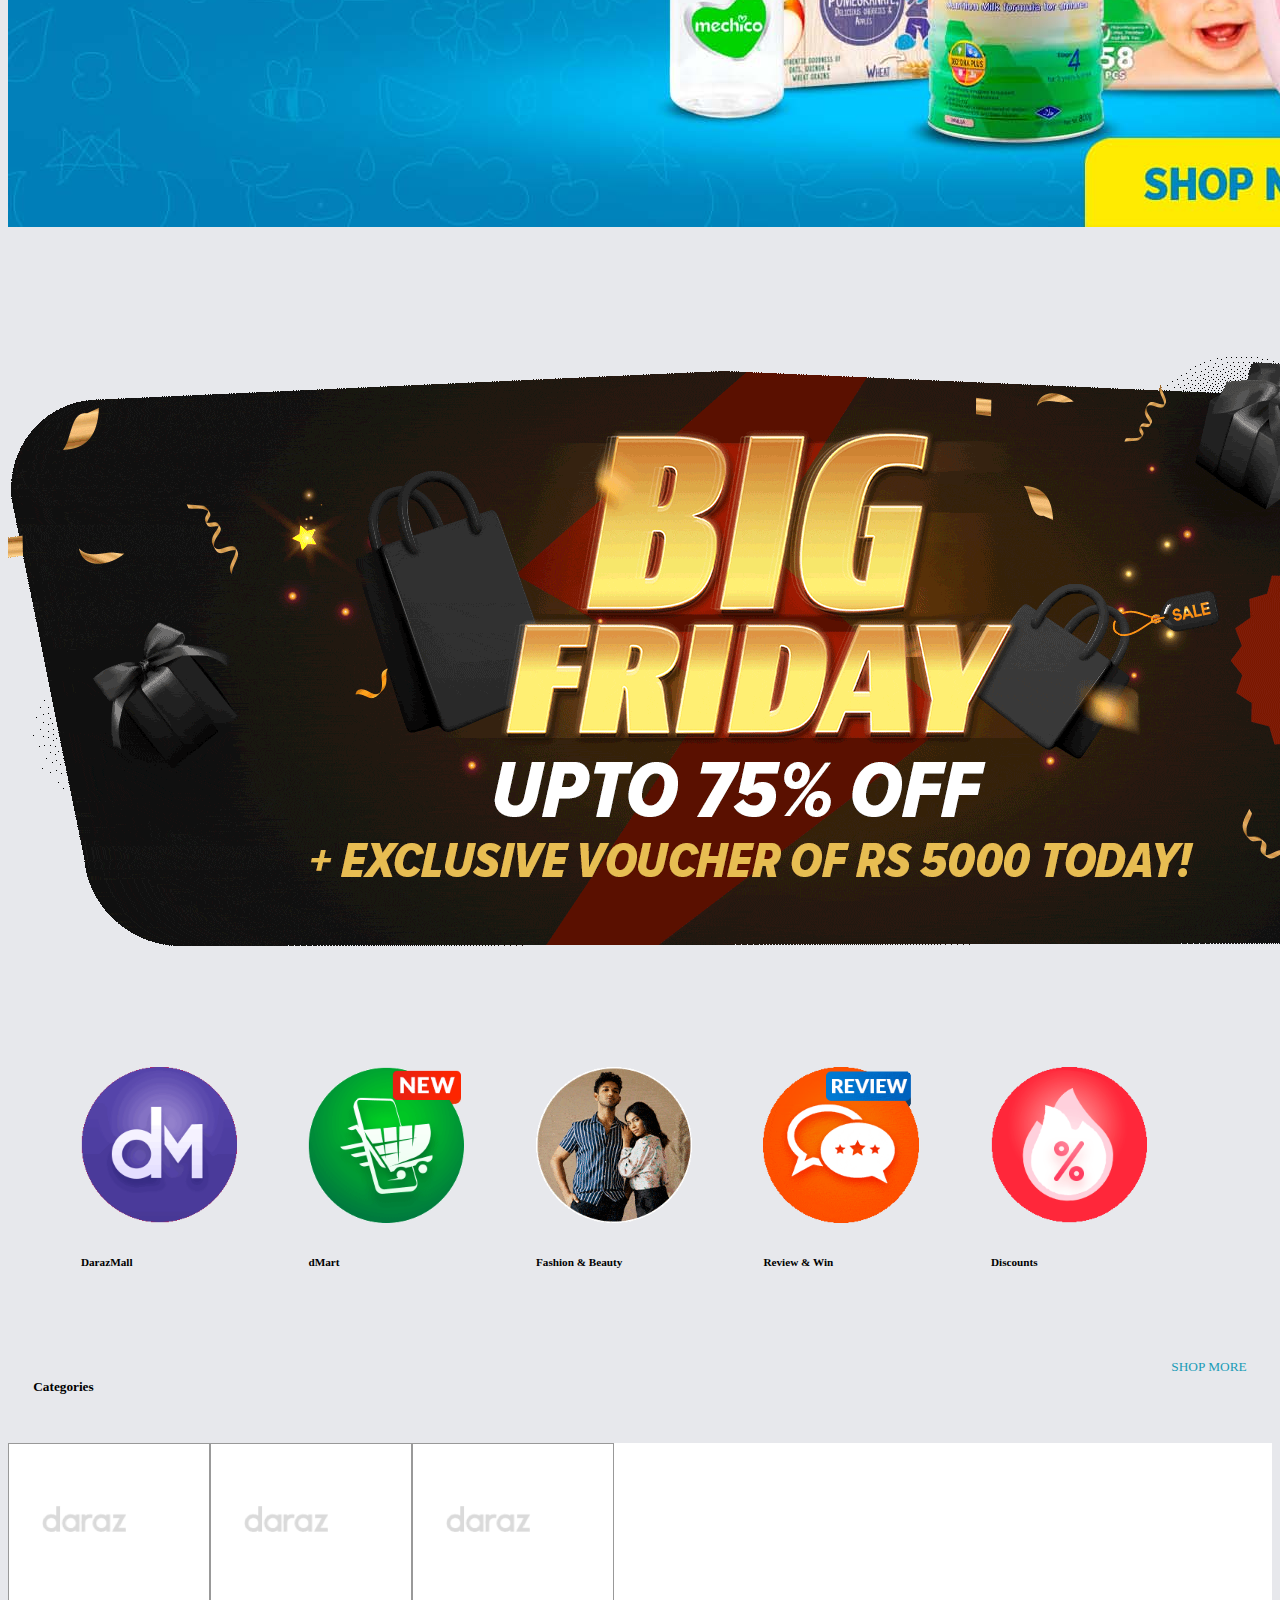
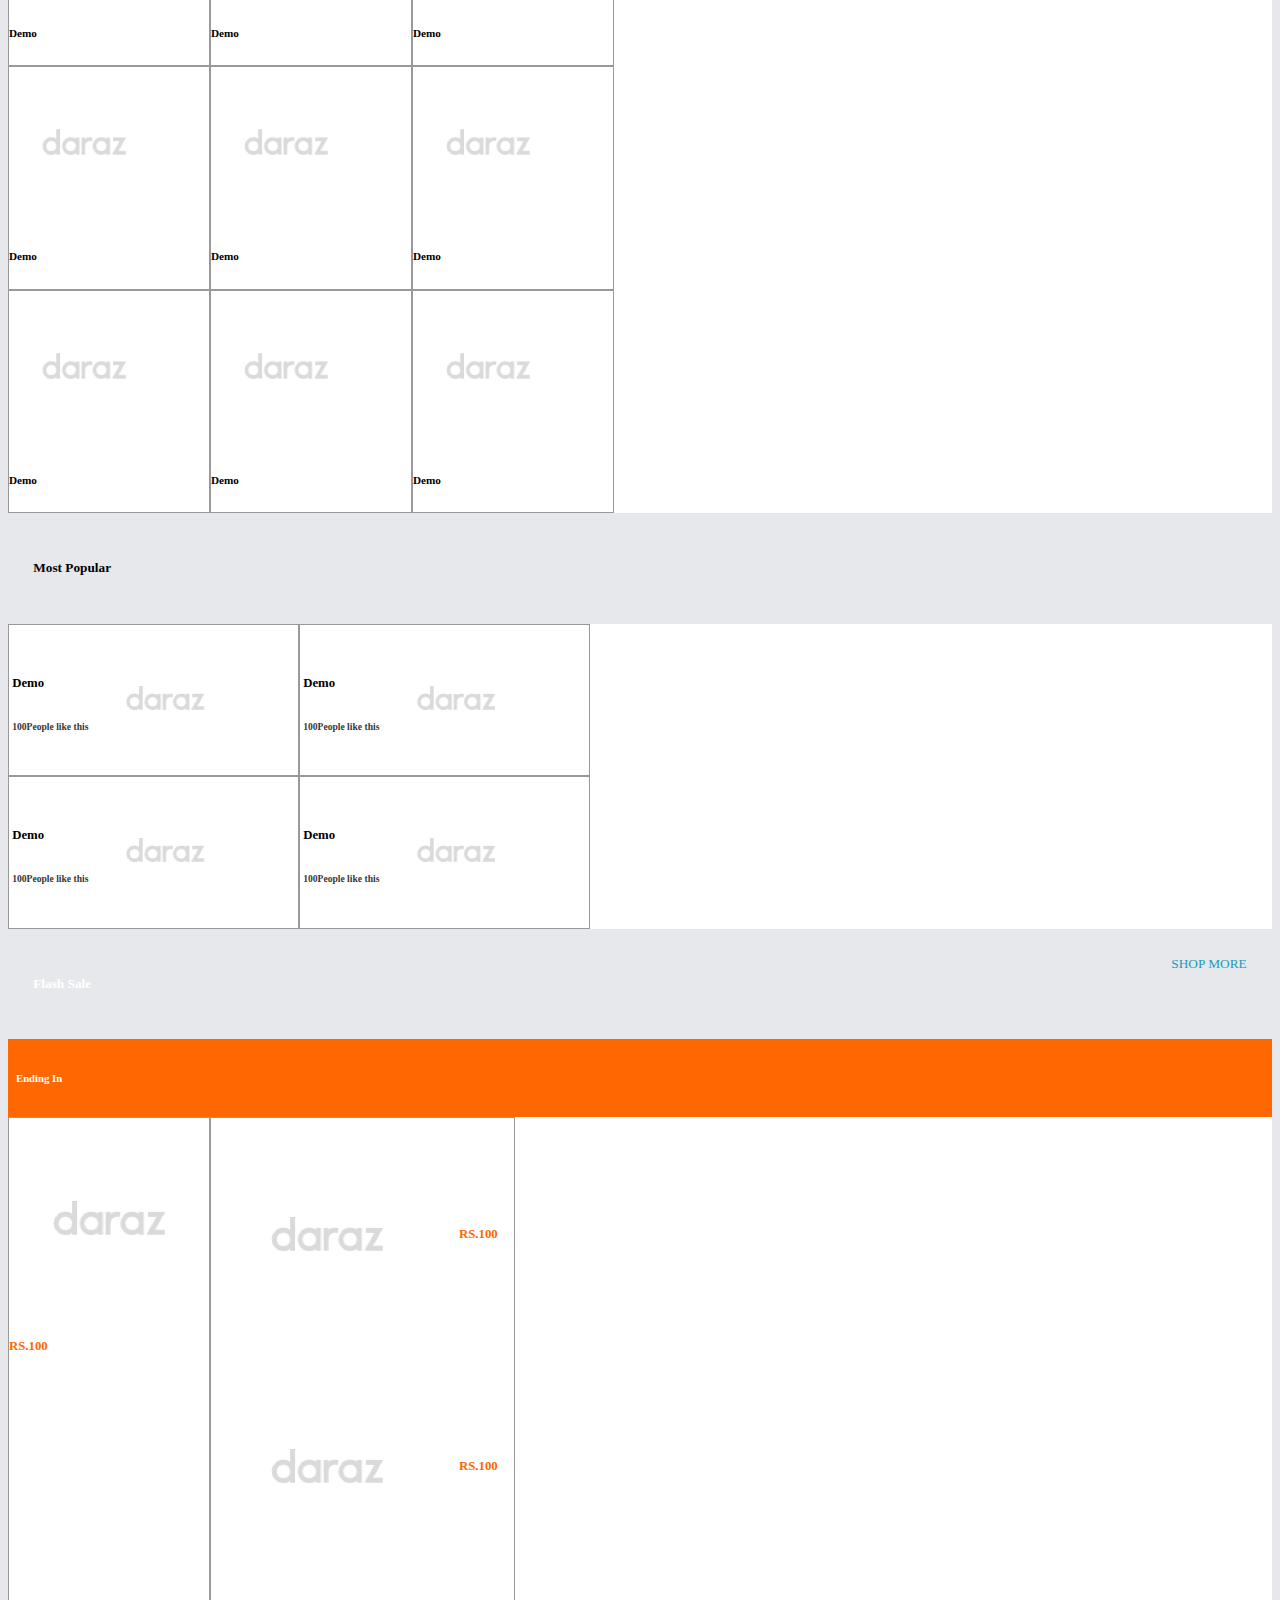
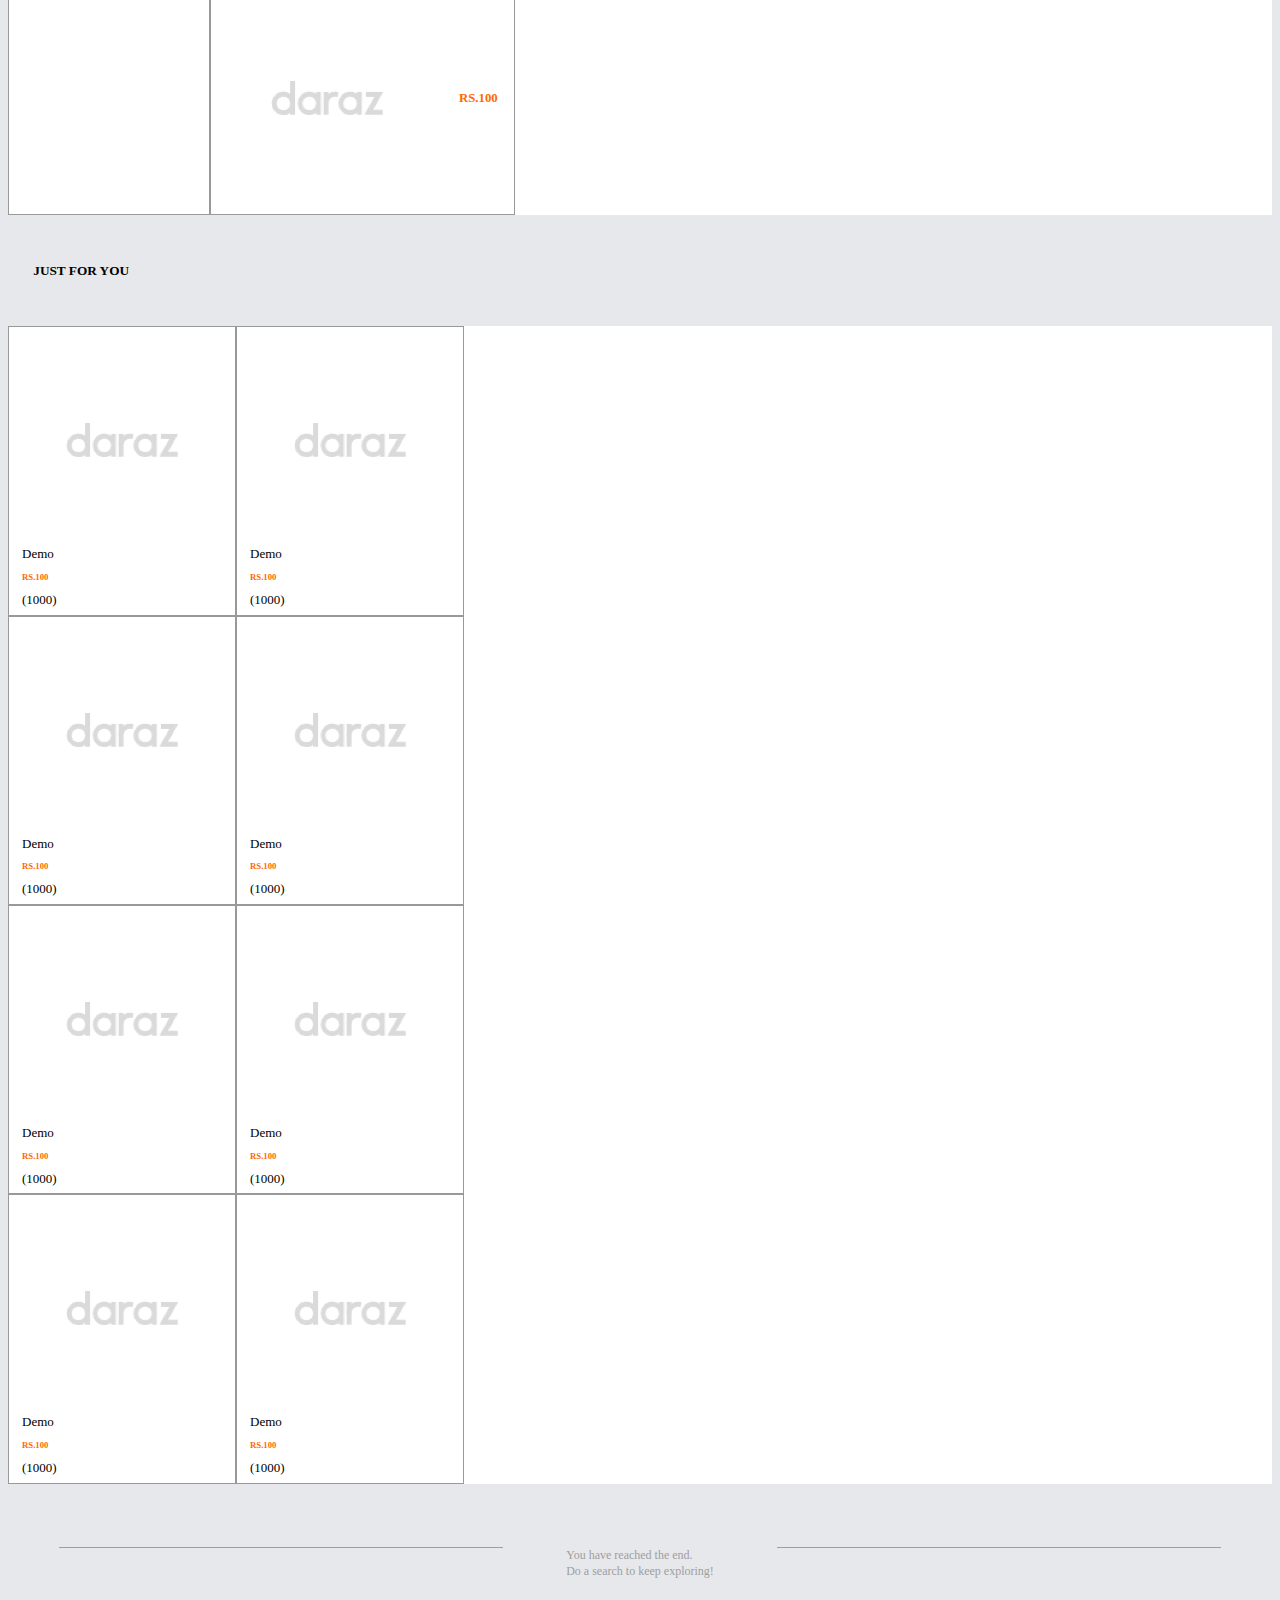
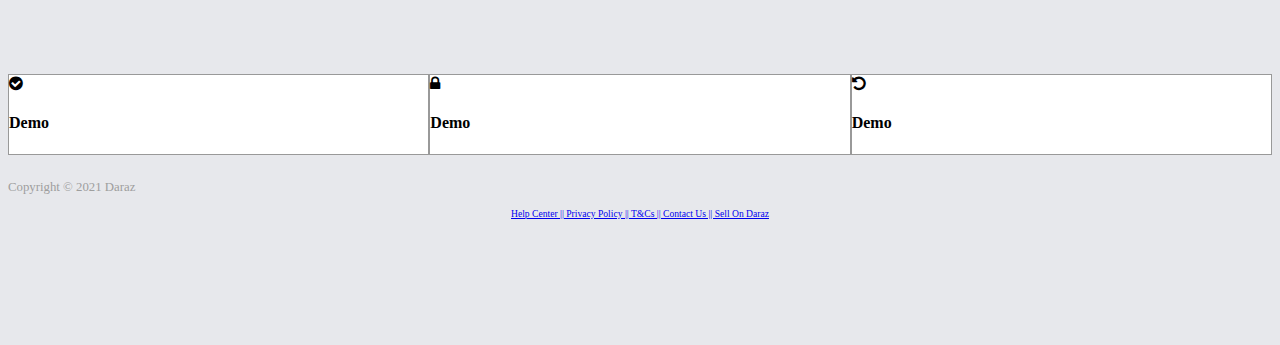
==== commit 16d36294: "daraz" ====
--- a/index.html
+++ b/index.html
@@ -491,7 +491,7 @@
 
       <div class="mobile-bottom-nav__item">
         <div class="mobile-bottom-nav__item-content">
-          <i class="fa fa-2x fa-user"></i> <a href=""> Account</a>
+          <i class="fa fa-2x fa-user"></i> <a href="Inner_Pages/account.html"> Account</a>
         </div>
       </div>
     </nav>
--- a/style.css
+++ b/style.css
@@ -277,4 +277,79 @@
     color: #9e9e9e;
     text-decoration: none;
     font-size: 0.8em;
+}
+
+
+/* ==========profile-header========== */
+.profile-header {
+    background: linear-gradient(to right, #442e93 0, #25a5d8 100%);
+    color: white;
+
+
+}
+
+.profile-dropdown {
+    font-size: 0.7em !important;
+    min-width: 0.8em !important;
+}
+
+.headertop {
+    display: flex;
+    justify-content: space-around;
+    font-size: 0.7em;
+
+
+
+}
+
+.headertop2 {
+    display: flex;
+    justify-content: space-between;
+    font-size: 0.7em;
+    padding-left: 1em;
+    padding-right: 1em;
+}
+
+.headertop2 a {
+    color: white;
+    text-decoration: none;
+    background-color: #ea7221;
+    padding: 0.7em;
+    margin-bottom: 1em;
+}
+
+/* ==========profile-row========== */
+.profilerow {
+    background-color: white;
+    margin-top: 0.5em;
+    margin-bottom: -0.5em;
+    color: #999999;
+}
+
+.profilerow ul {
+    list-style-type: none;
+    padding: 0;
+
+}
+
+.profilerow li {
+    padding: 1em;
+    border-bottom: 1px solid #ddd;
+
+}
+
+.profilerow a {
+    text-decoration: none;
+    color: black;
+
+}
+
+.profilerowstrip {
+    display: flex;
+    justify-content: space-around;
+    align-items: center;
+    font-size: 0.7em;
+    font-weight: 1em;
+    padding: 1.4em;
+
 }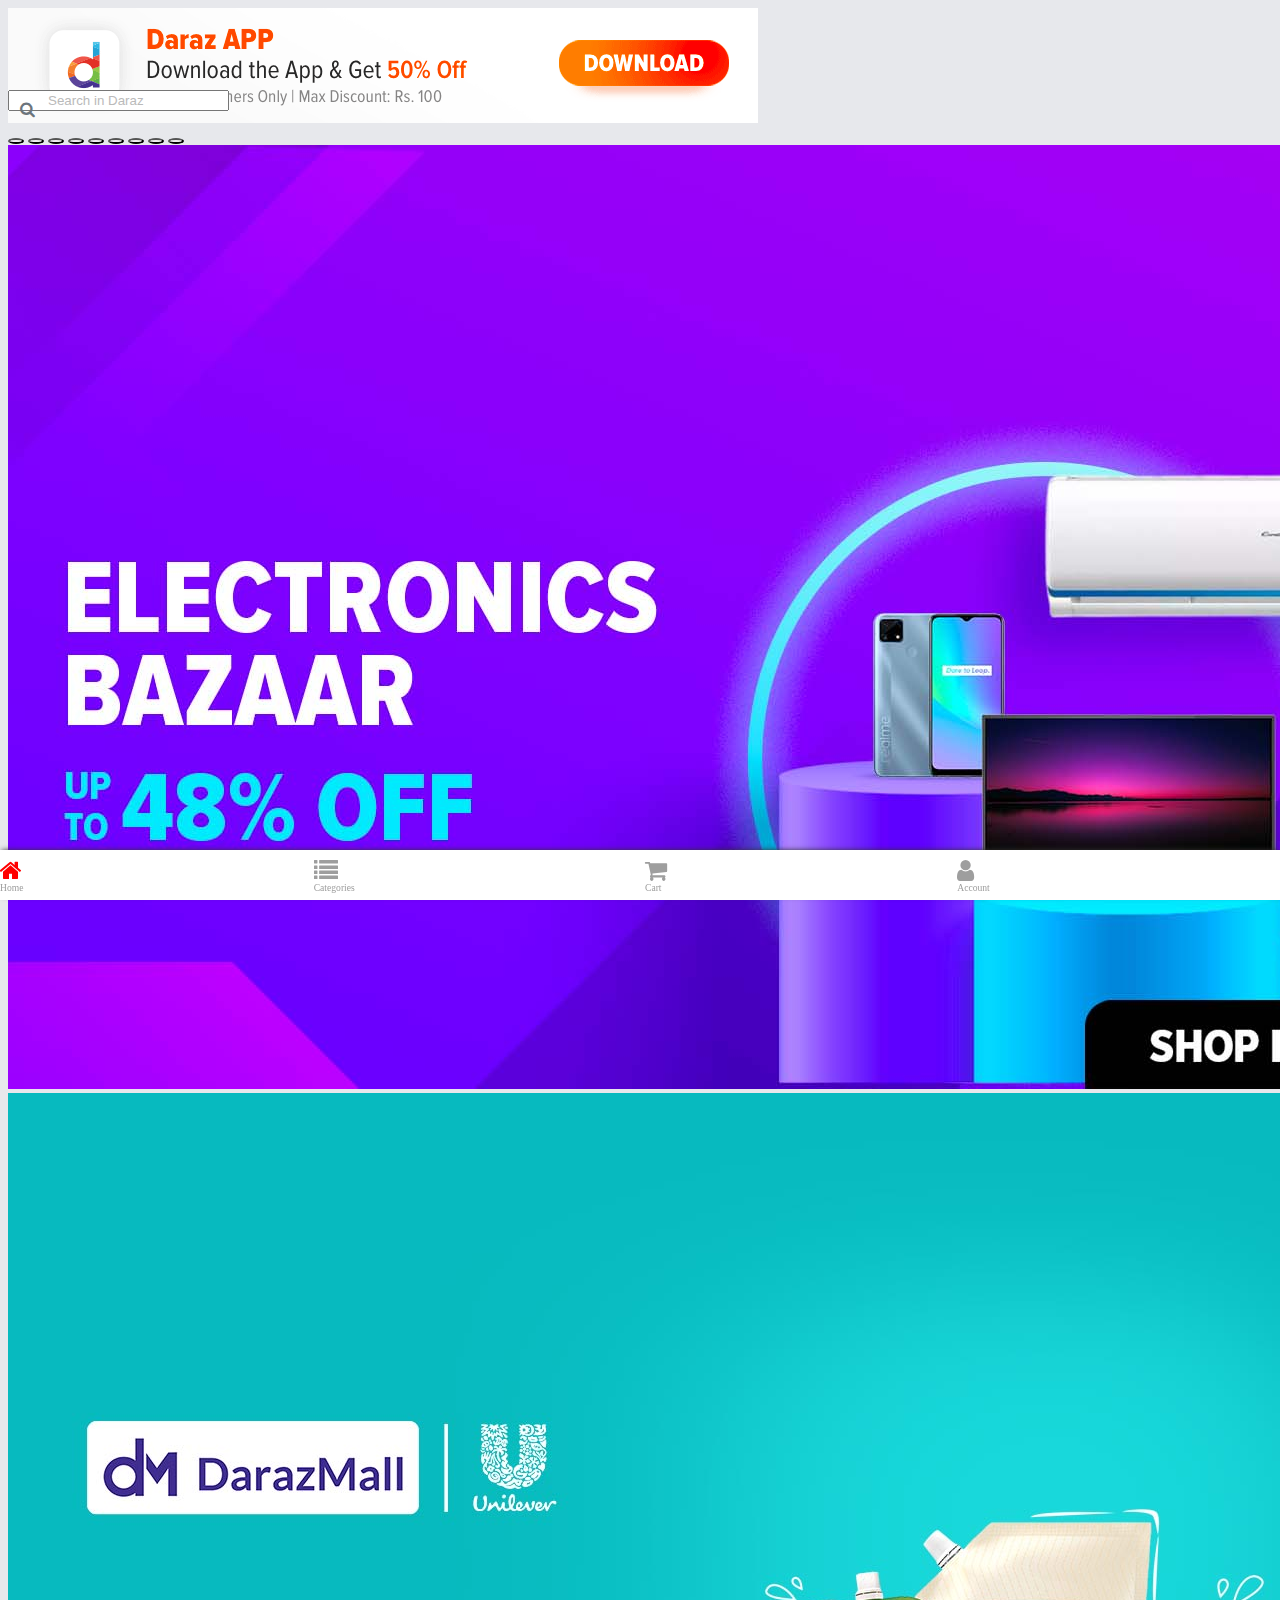
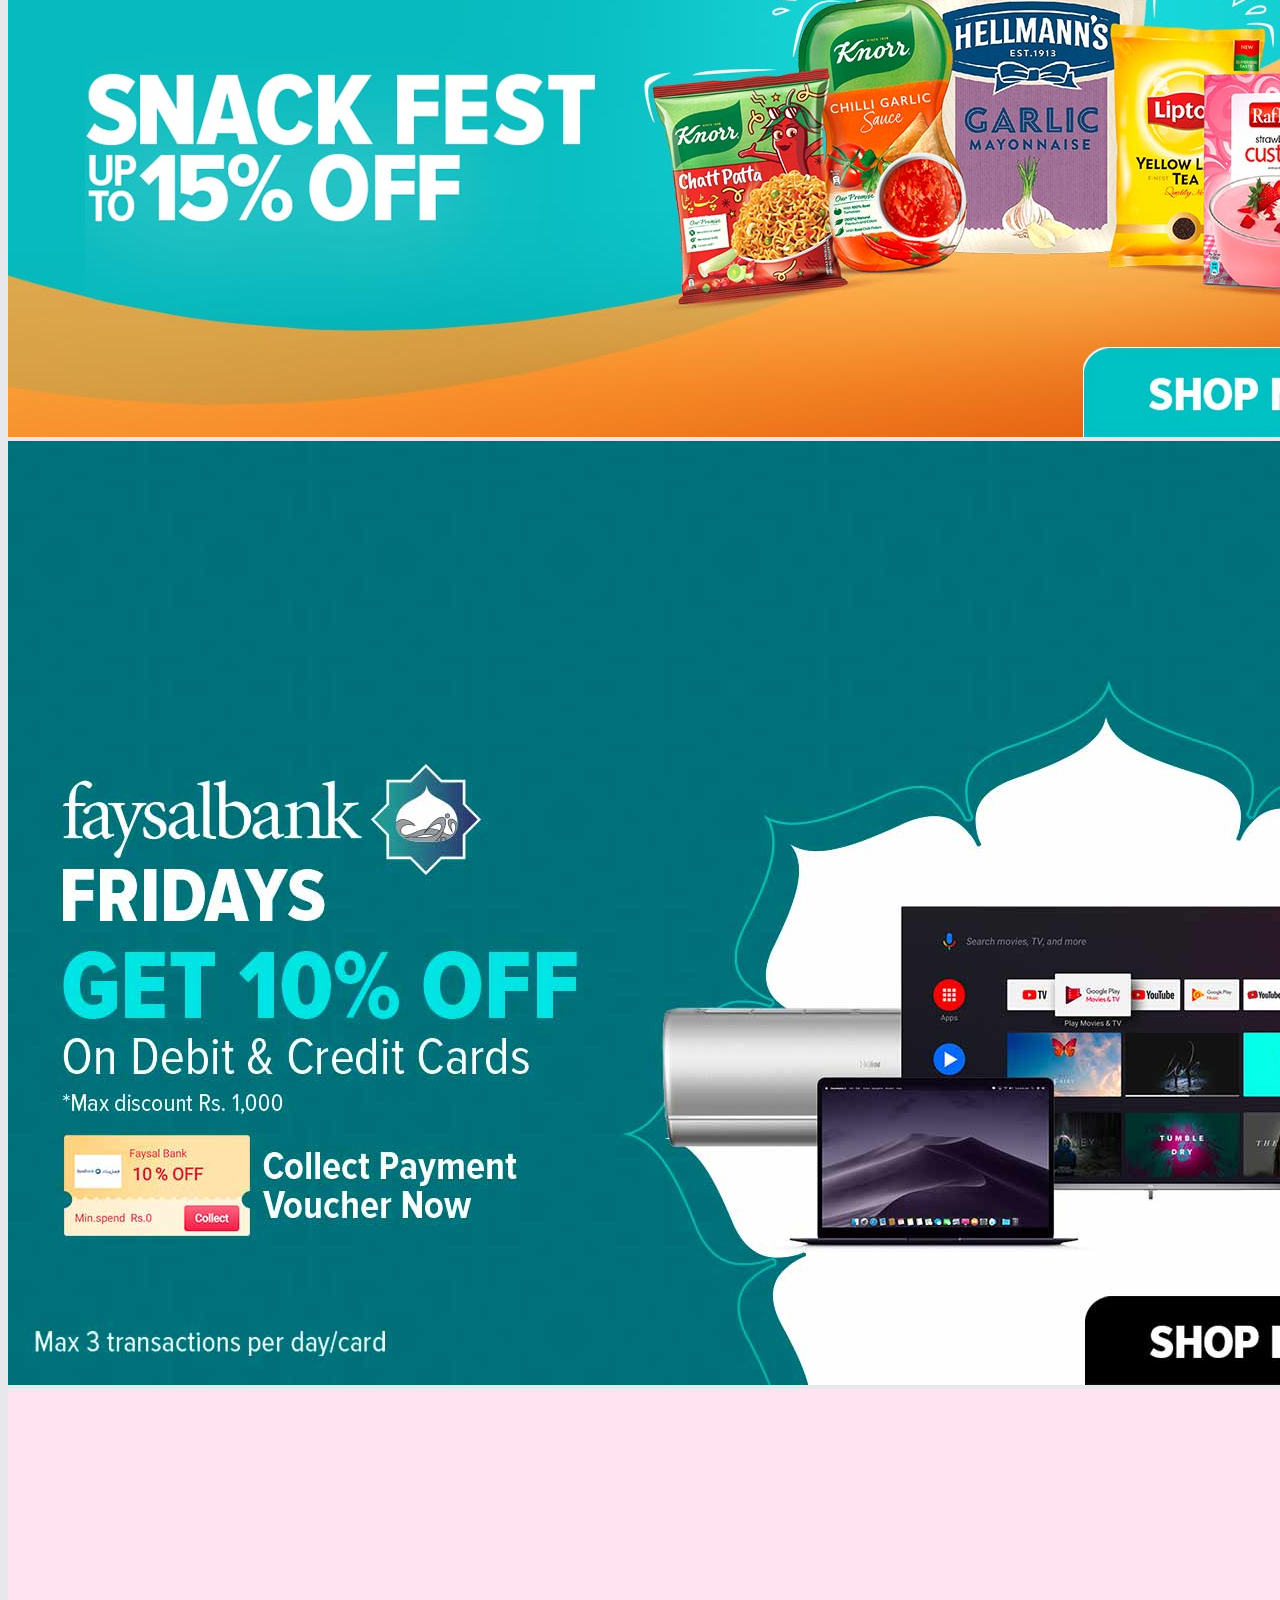
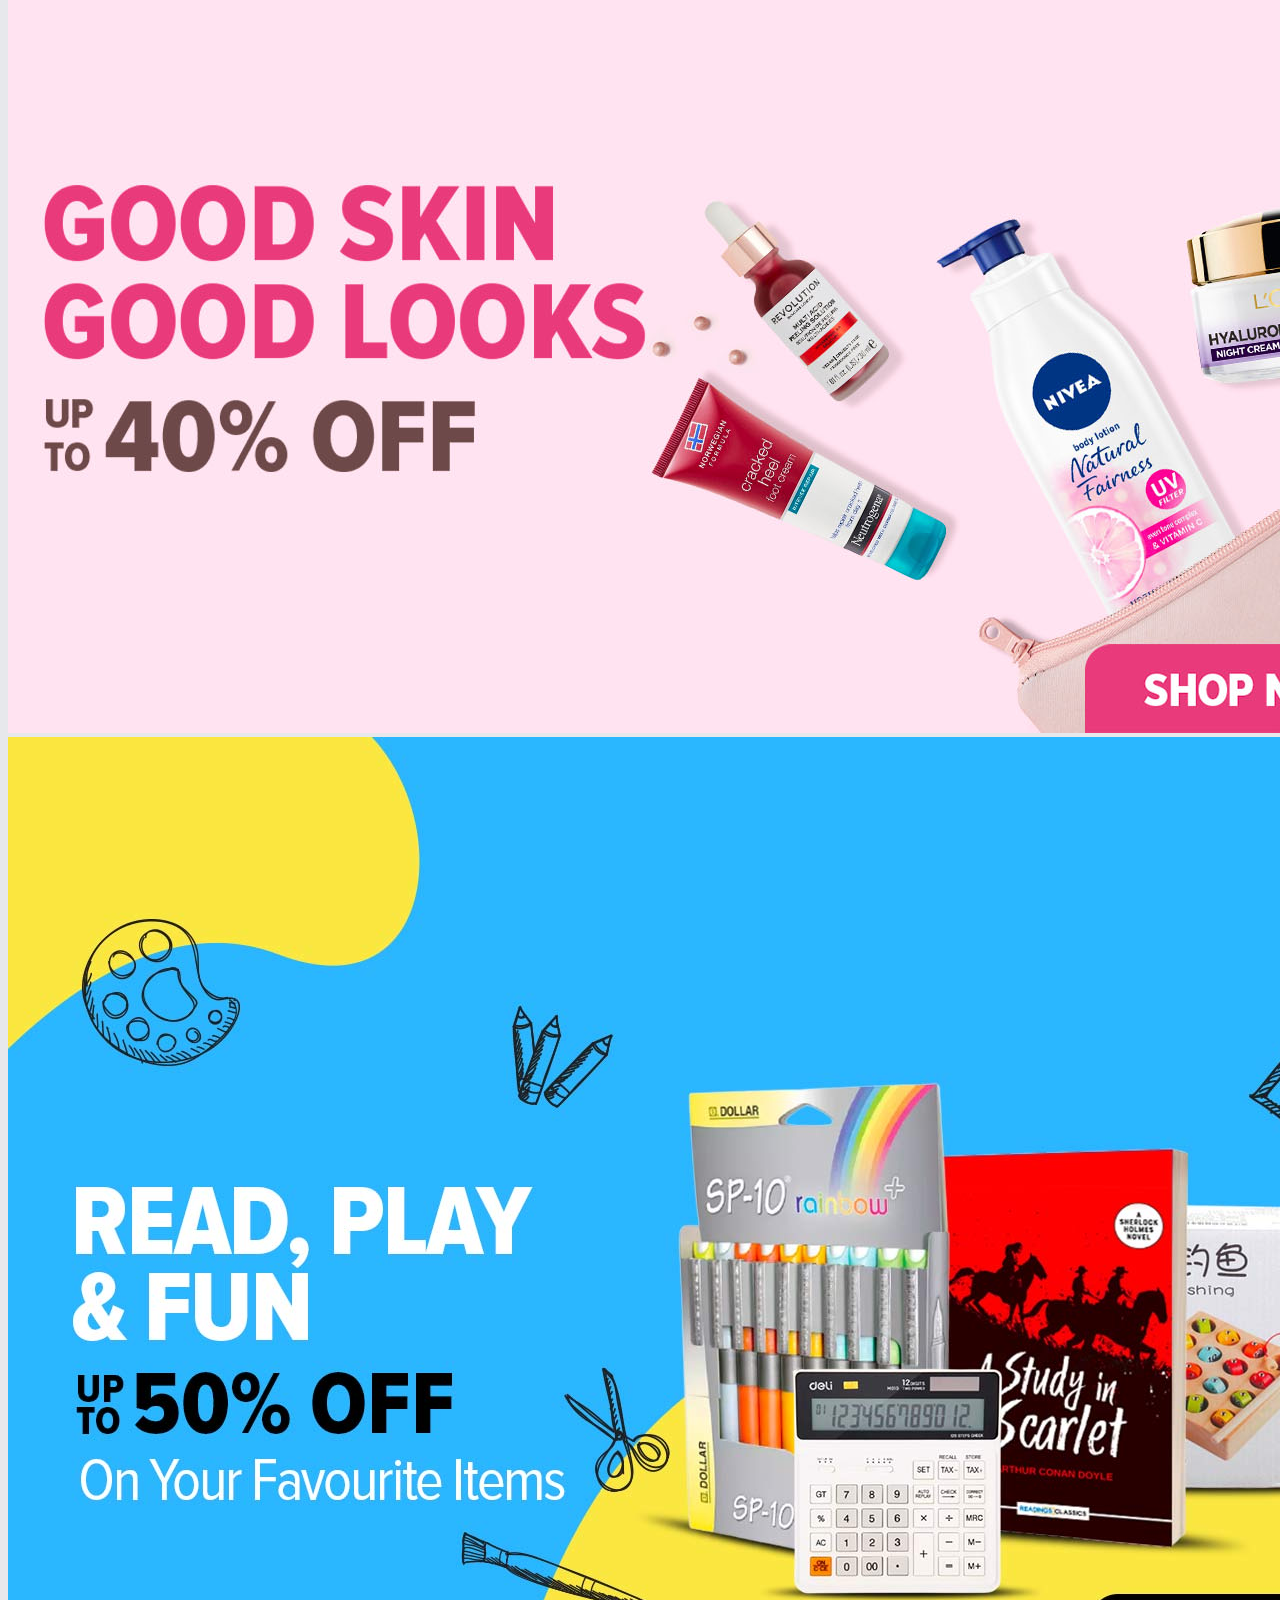
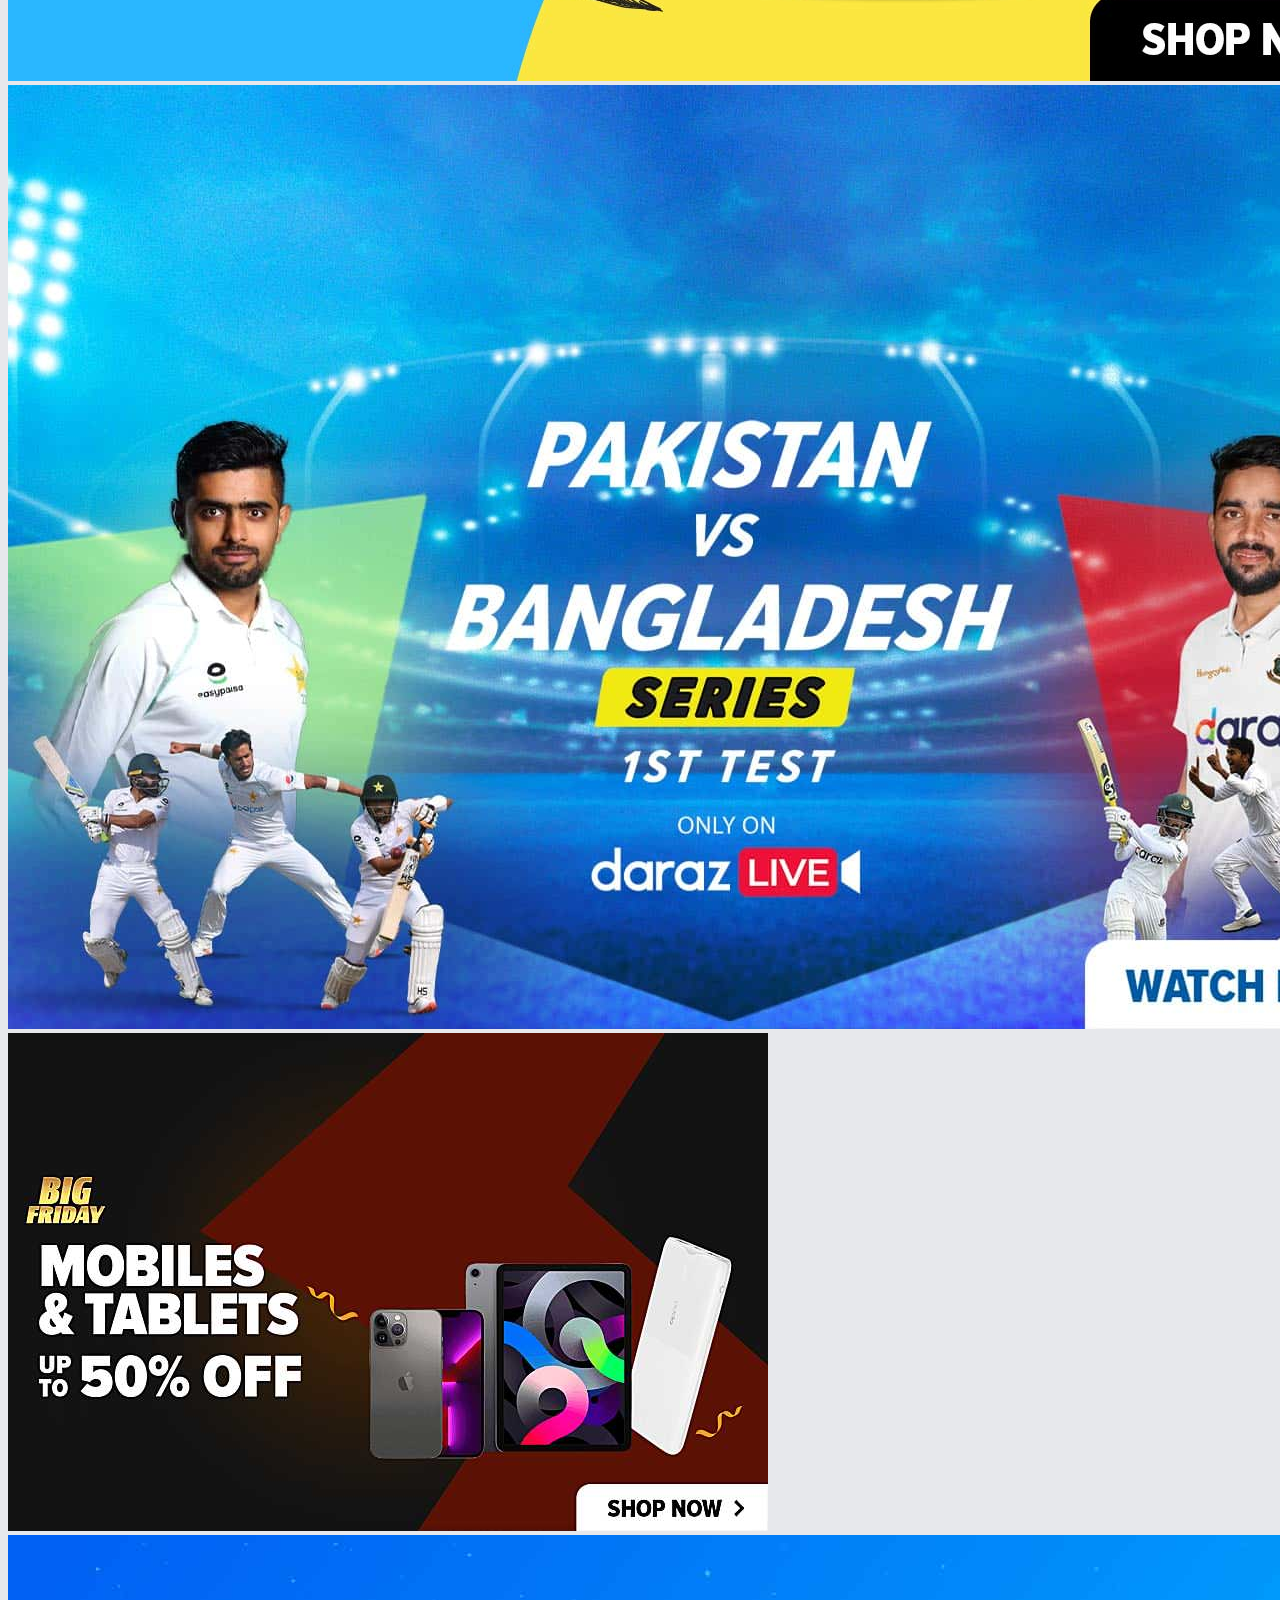
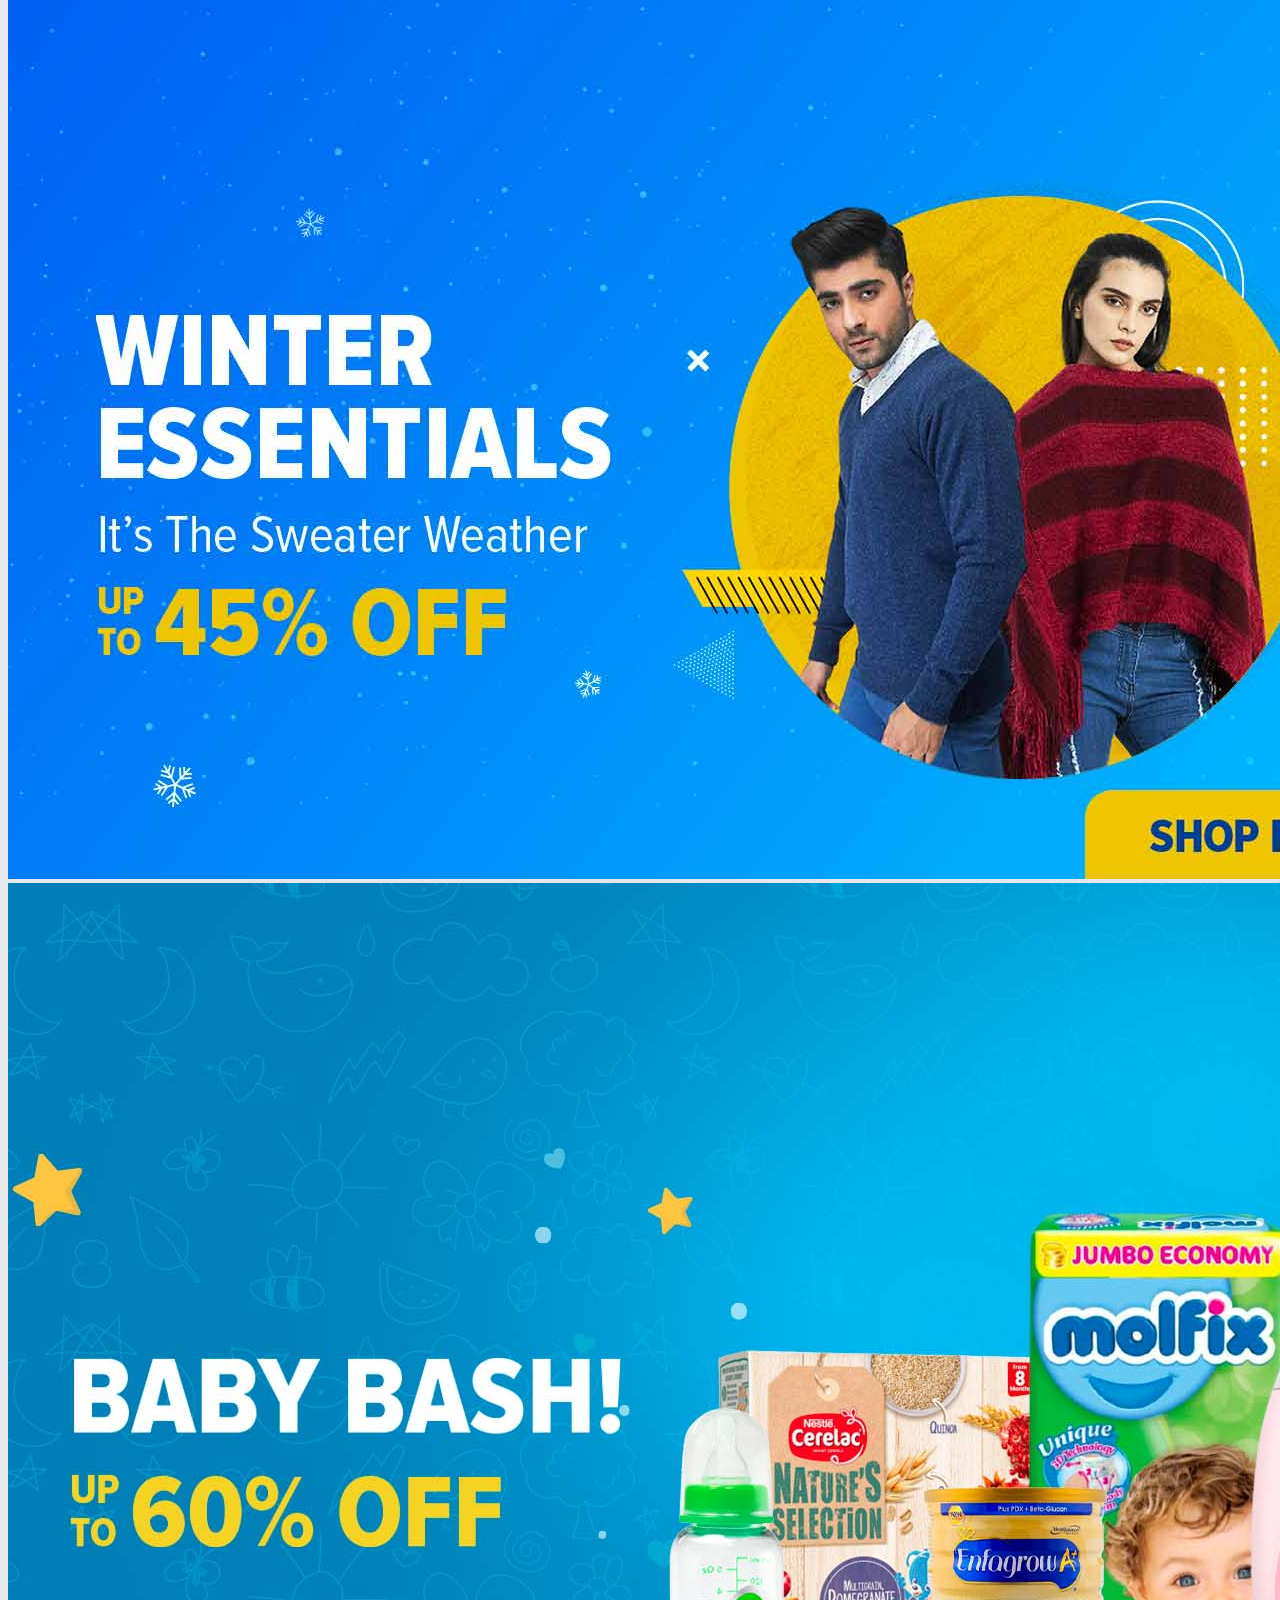
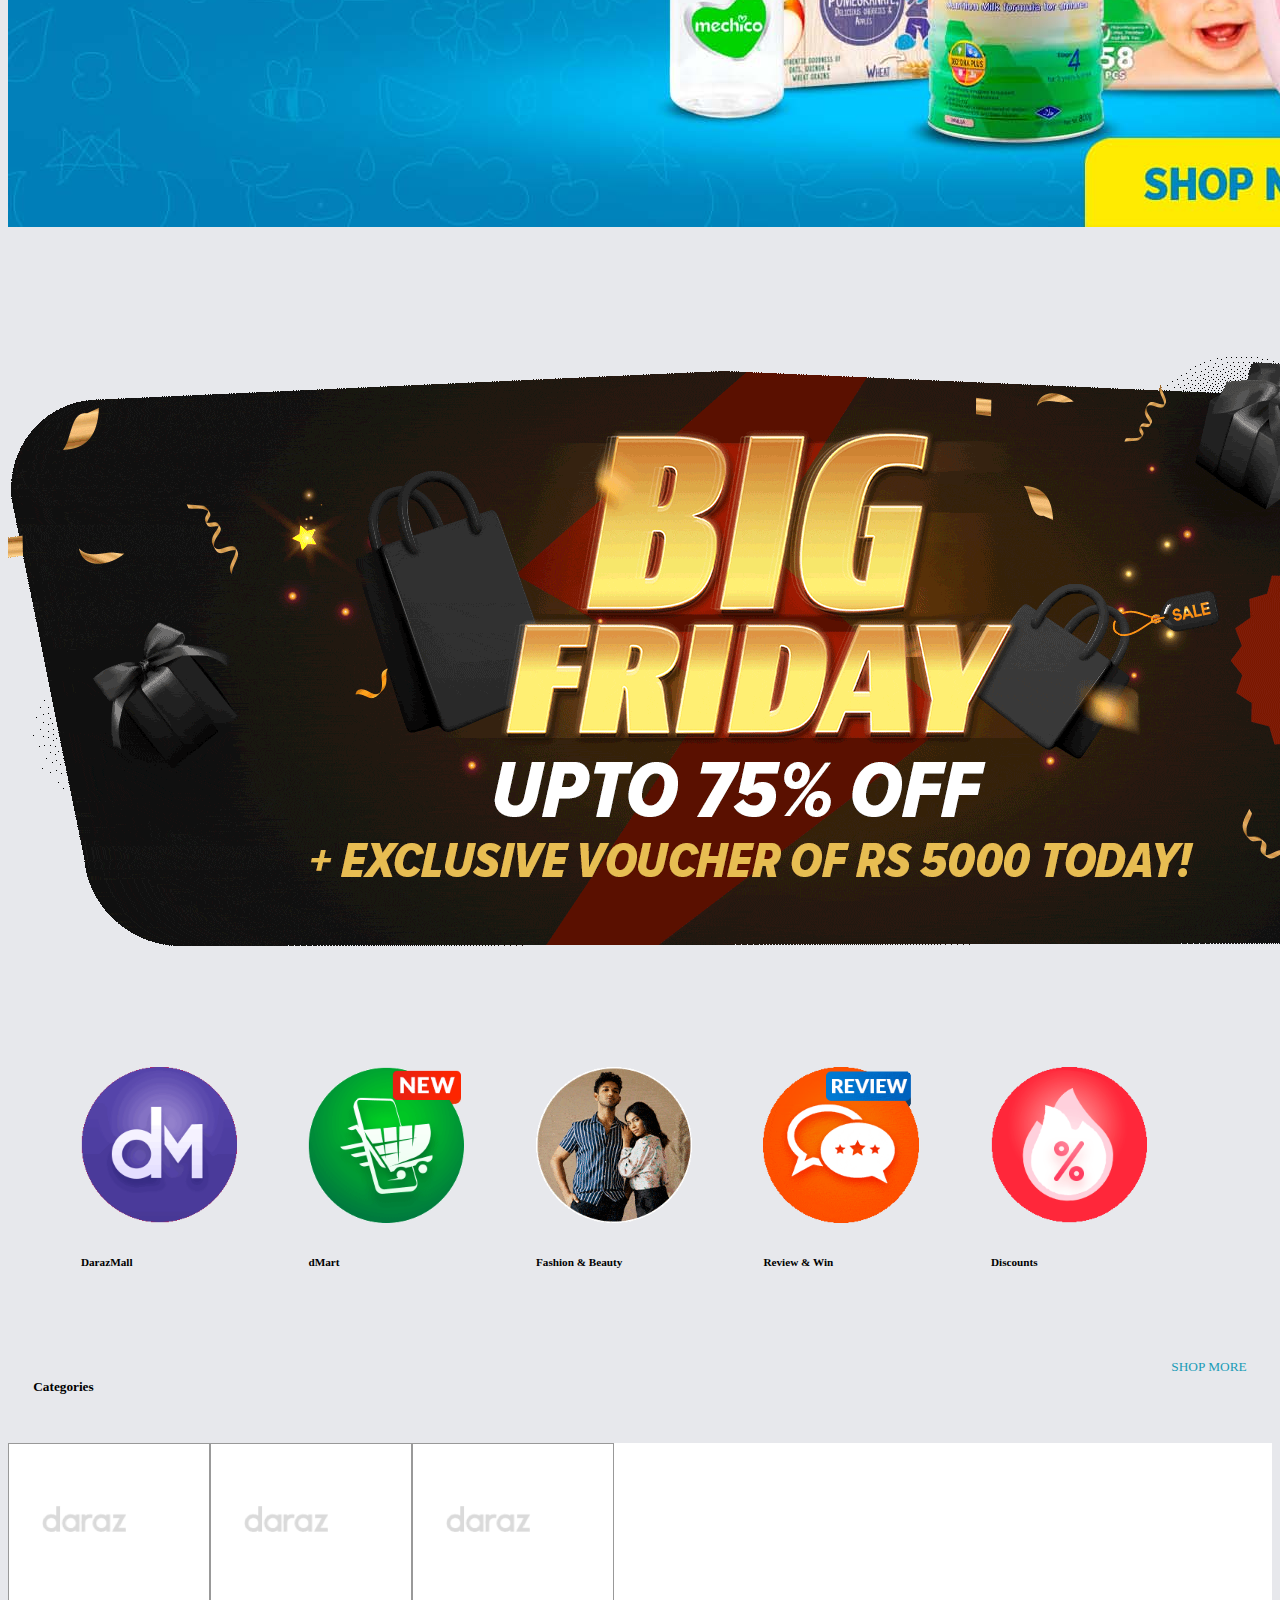
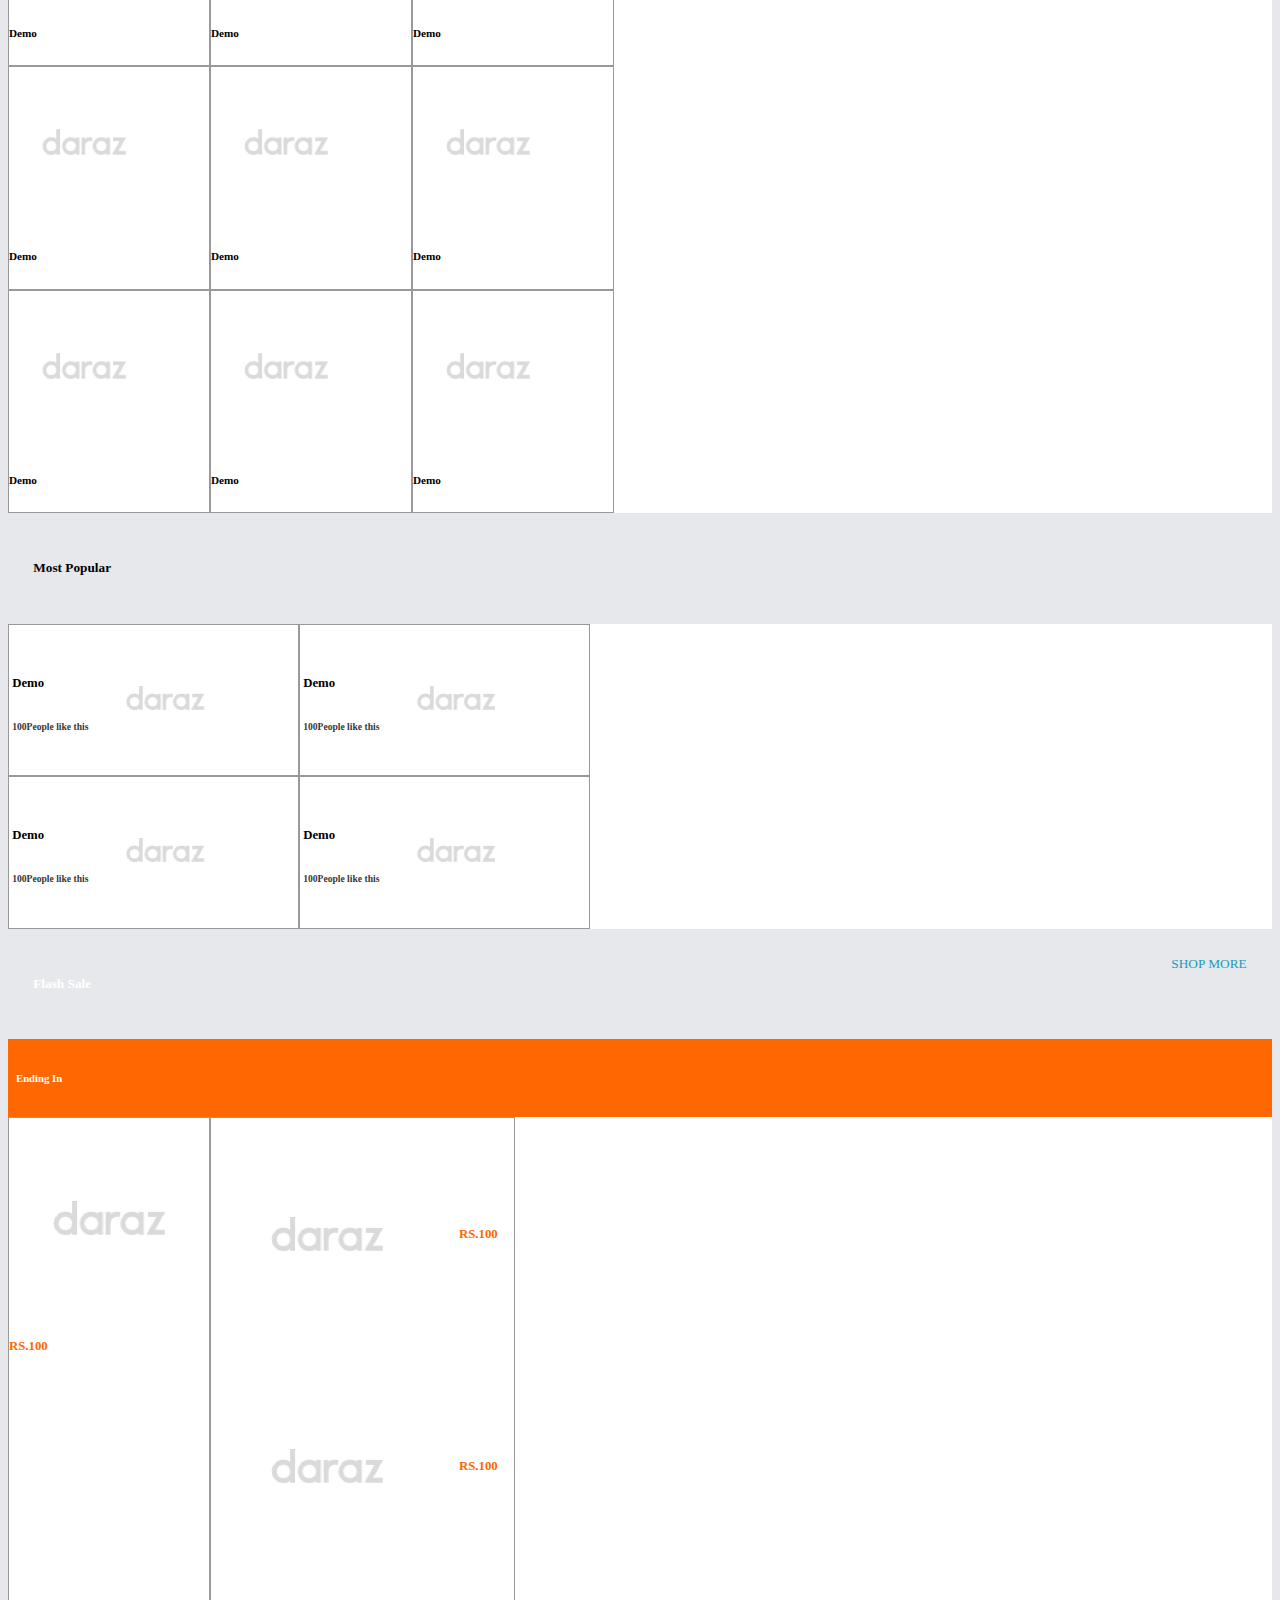
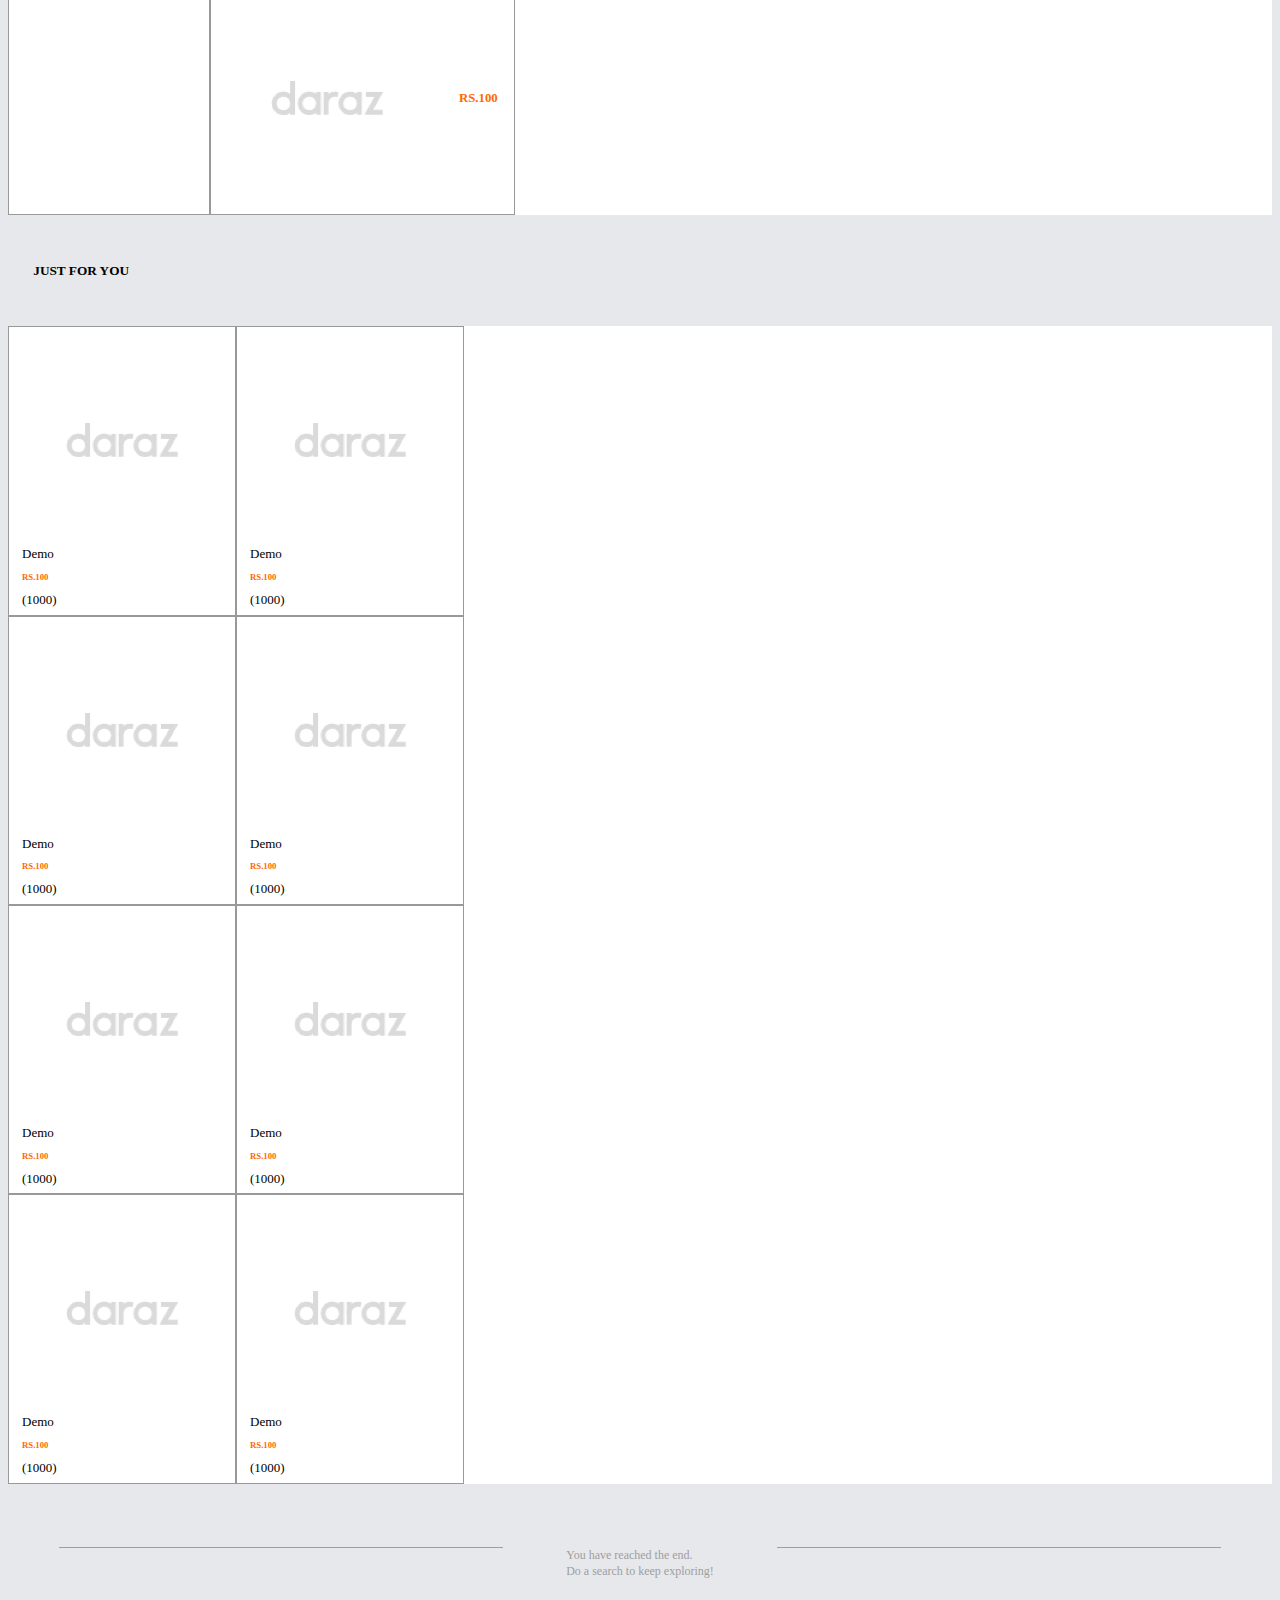
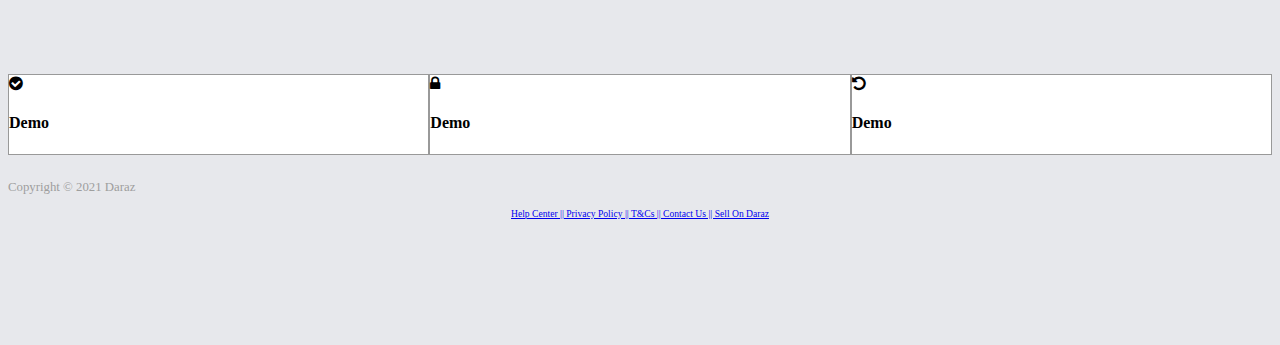
==== commit 0fe8c847: "daraz" ====
--- a/index.html
+++ b/index.html
@@ -471,25 +471,25 @@
   <!-- //icons// -->
   <section>
     <nav class="mobile-bottom-nav">
-      <div class="mobile-bottom-nav__item">
+      <div class="mobile-bottom-nav__item text-center">
         <div class="mobile-bottom-nav__item-content active">
           <i class="fa fa-2x fa-home"></i>
           <a href=""> Home</a>
 
         </div>
       </div>
-      <div class="mobile-bottom-nav__item">
+      <div class="mobile-bottom-nav__item text-center">
+        <div class="mobile-bottom-nav__item-content ">
+          <i class="fa fa-2x fa-list"></i> <a href="Inner_Pages/categories.html"> Categories</a>
+        </div>
+      </div>
+      <div class="mobile-bottom-nav__item text-center">
         <div class="mobile-bottom-nav__item-content">
-          <i class="fa fa-2x fa-list"></i> <a href=""> Categories</a>
-        </div>
-      </div>
-      <div class="mobile-bottom-nav__item">
-        <div class="mobile-bottom-nav__item-content">
-          <i class="fa fa-2x fa-shopping-cart"></i> <a href=""> Cart</a>
-        </div>
-      </div>
-
-      <div class="mobile-bottom-nav__item">
+          <i class="fa fa-2x fa-shopping-cart"></i> <a href="Inner_Pages/cart.html"> Cart</a>
+        </div>
+      </div>
+
+      <div class="mobile-bottom-nav__item text-center">
         <div class="mobile-bottom-nav__item-content">
           <i class="fa fa-2x fa-user"></i> <a href="Inner_Pages/account.html"> Account</a>
         </div>
--- a/style.css
+++ b/style.css
@@ -253,7 +253,7 @@
 
 .mobile-bottom-nav__item {
     flex-grow: 1;
-    text-align: center;
+
     font-size: 12px;
 
     display: flex;
@@ -279,8 +279,81 @@
     font-size: 0.8em;
 }
 
-
-/* ==========profile-header========== */
+/* =====================================Cart Page===================================== */
+
+.cart-content {
+    background: white;
+
+
+}
+
+.cartstrip {
+    display: flex;
+    justify-content: space-around;
+    padding: 1em;
+    margin-bottom: 1em;
+
+}
+
+.cartstrip input {
+    width: 70%;
+
+    font-size: 0.8em;
+
+
+}
+
+.cartstrip a {
+    color: white;
+    text-decoration: none;
+    background-image: linear-gradient(to right, rgb(255, 135, 99), rgb(255, 51, 12));
+    font-size: 0.8em;
+    padding: 0.5em 1.5em 0.7em 1.5em;
+}
+
+.checkoutbtn a {
+    color: white;
+    text-decoration: none;
+    background-image: linear-gradient(to right, rgb(255, 135, 99), rgb(255, 51, 12));
+    font-size: 1.2em;
+    padding: 0.3em 1em 0.4em 1em;
+
+
+}
+
+.cart {
+    display: flex;
+    align-items: center;
+    margin: 1em;
+}
+
+.cart input {
+
+
+    padding: 0.5em;
+}
+
+.mycartproduct {
+    background-color: white;
+    display: flex;
+
+    align-items: center;
+    list-style-type: none;
+    margin-bottom: 1em;
+
+}
+
+.mycartproduct img {
+    width: 100%;
+
+
+}
+
+
+
+/* =====================================Profile Page===================================== */
+
+/* //profile-header// */
 .profile-header {
     background: linear-gradient(to right, #442e93 0, #25a5d8 100%);
     color: white;
@@ -318,7 +391,44 @@
     margin-bottom: 1em;
 }
 
-/* ==========profile-row========== */
+
+
+.input-container {
+
+    display: flex;
+    align-items: center;
+    font-size: 1em;
+}
+
+
+input[type="checkbox"] {
+    border-radius: 50% !important;
+
+    appearance: none;
+
+    box-shadow: inset 0 0 0 0.125rem #666;
+    height: 1.125rem;
+    width: 1.125rem;
+    display: inline-block;
+
+    position: relative;
+
+    margin-right: 0.2rem;
+
+
+}
+
+input[type="checkbox"]:checked {
+    background: url('data:image/svg+xml;utf8,<svg xmlns="http://www.w3.org/2000/svg" width="24" height="24" viewBox="0 0 24 24"><path d="M0,0H24V24H0Z" fill="none"/><path d="M19,3H5A2,2,0,0,0,3,5V19a2,2,0,0,0,2,2H19a2,2,0,0,0,2-2V5A2,2,0,0,0,19,3ZM10,17,5,12l1.41-1.41L10,14.17l7.59-7.59L19,8Z" fill="rgb(255, 51, 12)"/></svg>');
+    background-position: center;
+    box-shadow: none;
+
+
+
+}
+
+
+/* //profile-row//*/
 .profilerow {
     background-color: white;
     margin-top: 0.5em;
@@ -352,4 +462,58 @@
     font-weight: 1em;
     padding: 1.4em;
 
-}+}
+
+
+/* ====================================registration==================================== */
+
+.card {
+    width: 100%;
+  
+   
+}
+
+.nav-pills {
+    display: table !important;
+    width: 100%;
+   
+}
+
+
+
+.nav-item {
+    display: table-cell;
+    background-color: white !important;
+   
+}
+
+.form {
+    padding: 10px;
+    height: 300px;
+
+}
+
+.form input {
+    margin-bottom: 6%;
+   
+ 
+  
+}
+
+
+.form button {
+    background-color: #f57224 !important;
+    margin-top:30%;
+}
+.reg a{
+    background-color: white !important;
+    color: #9e9e9e !important;
+    font-weight: bold;
+    
+}
+.reg .active{
+    color: #f57224 !important;
+    text-decoration: underline;
+}
+
+
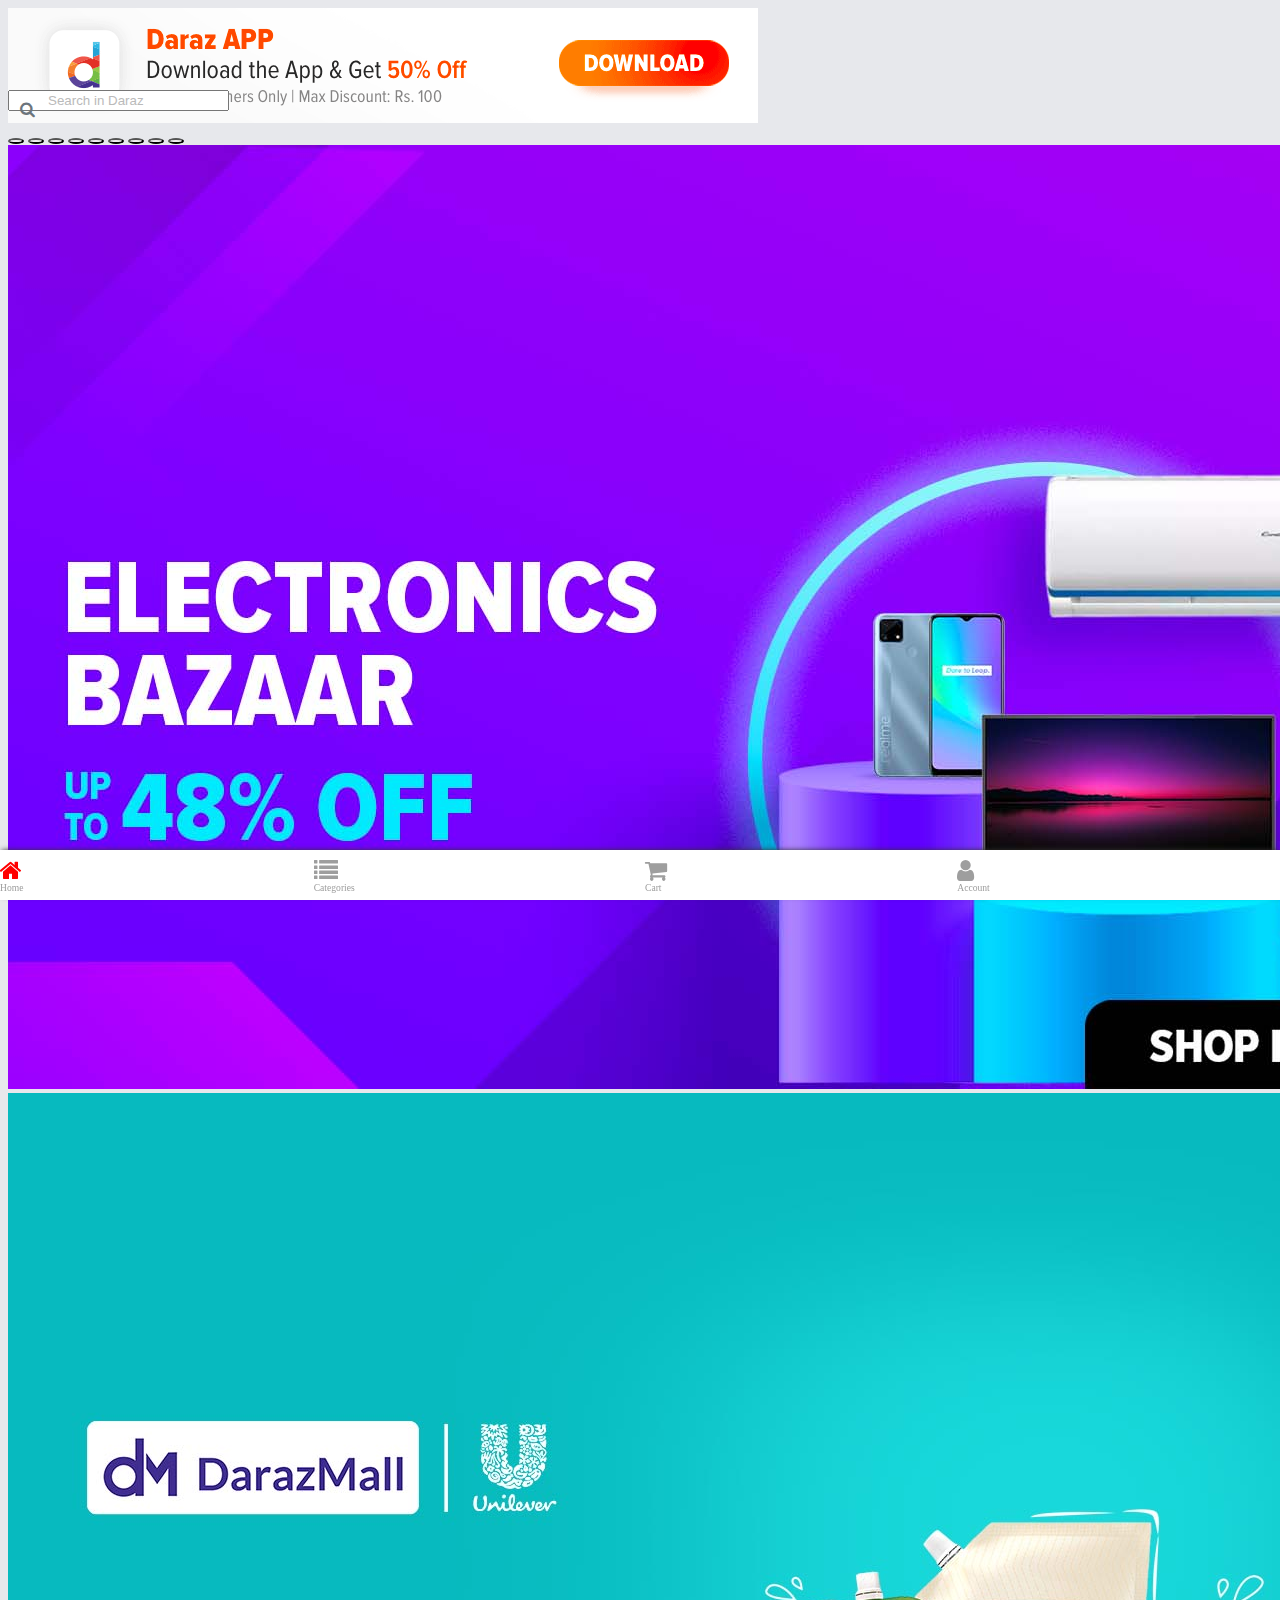
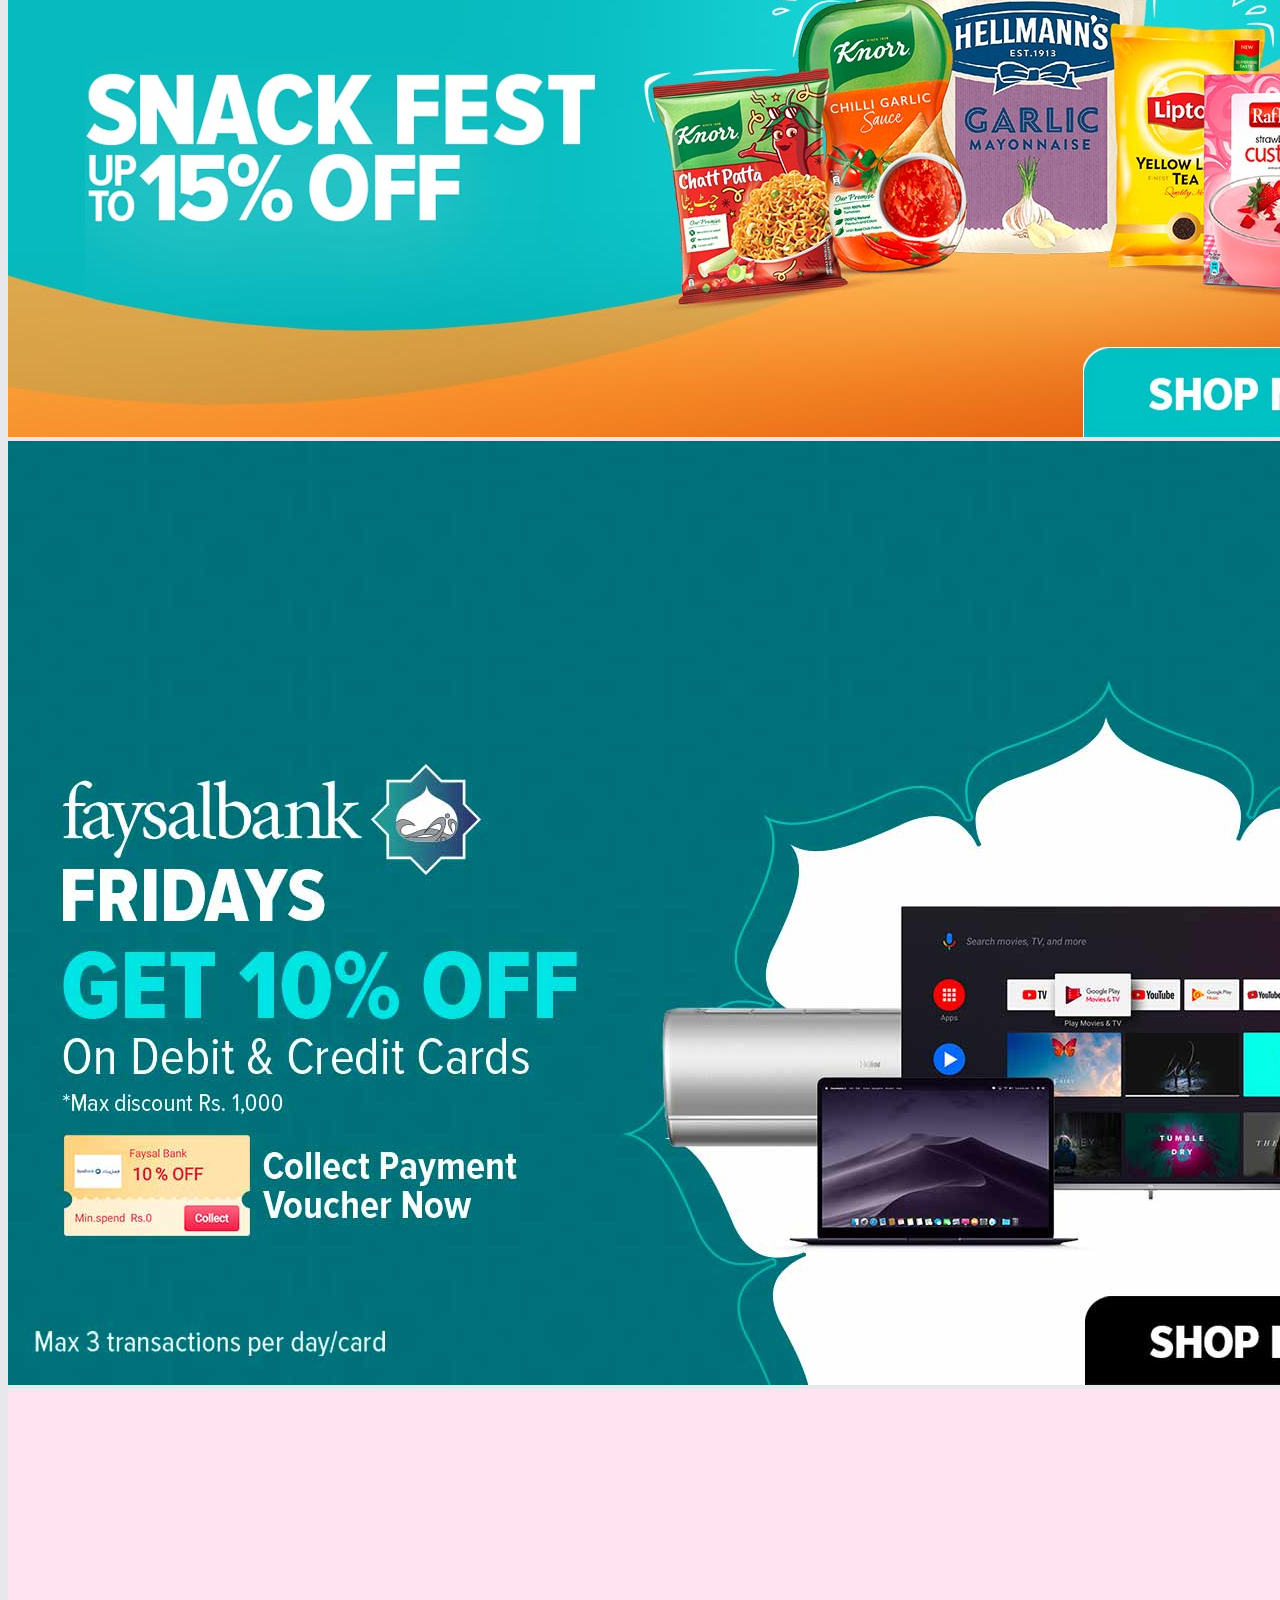
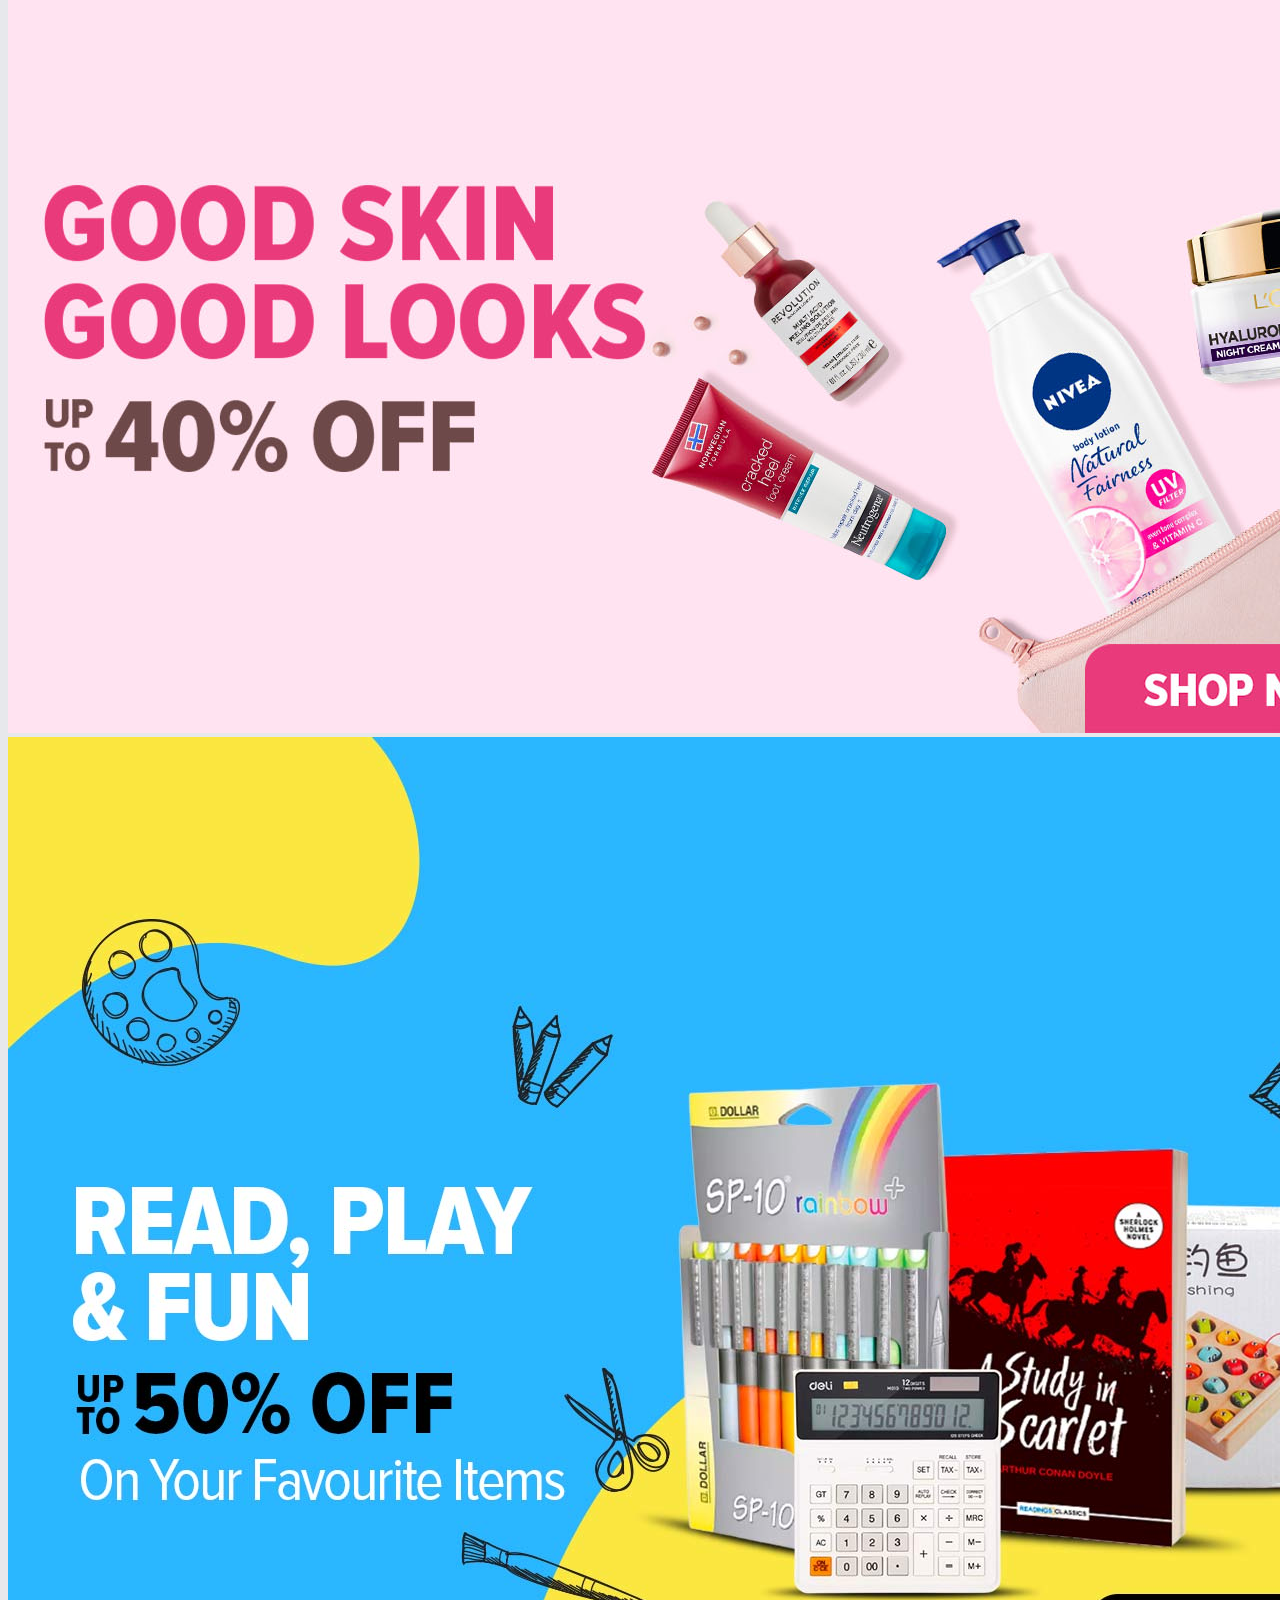
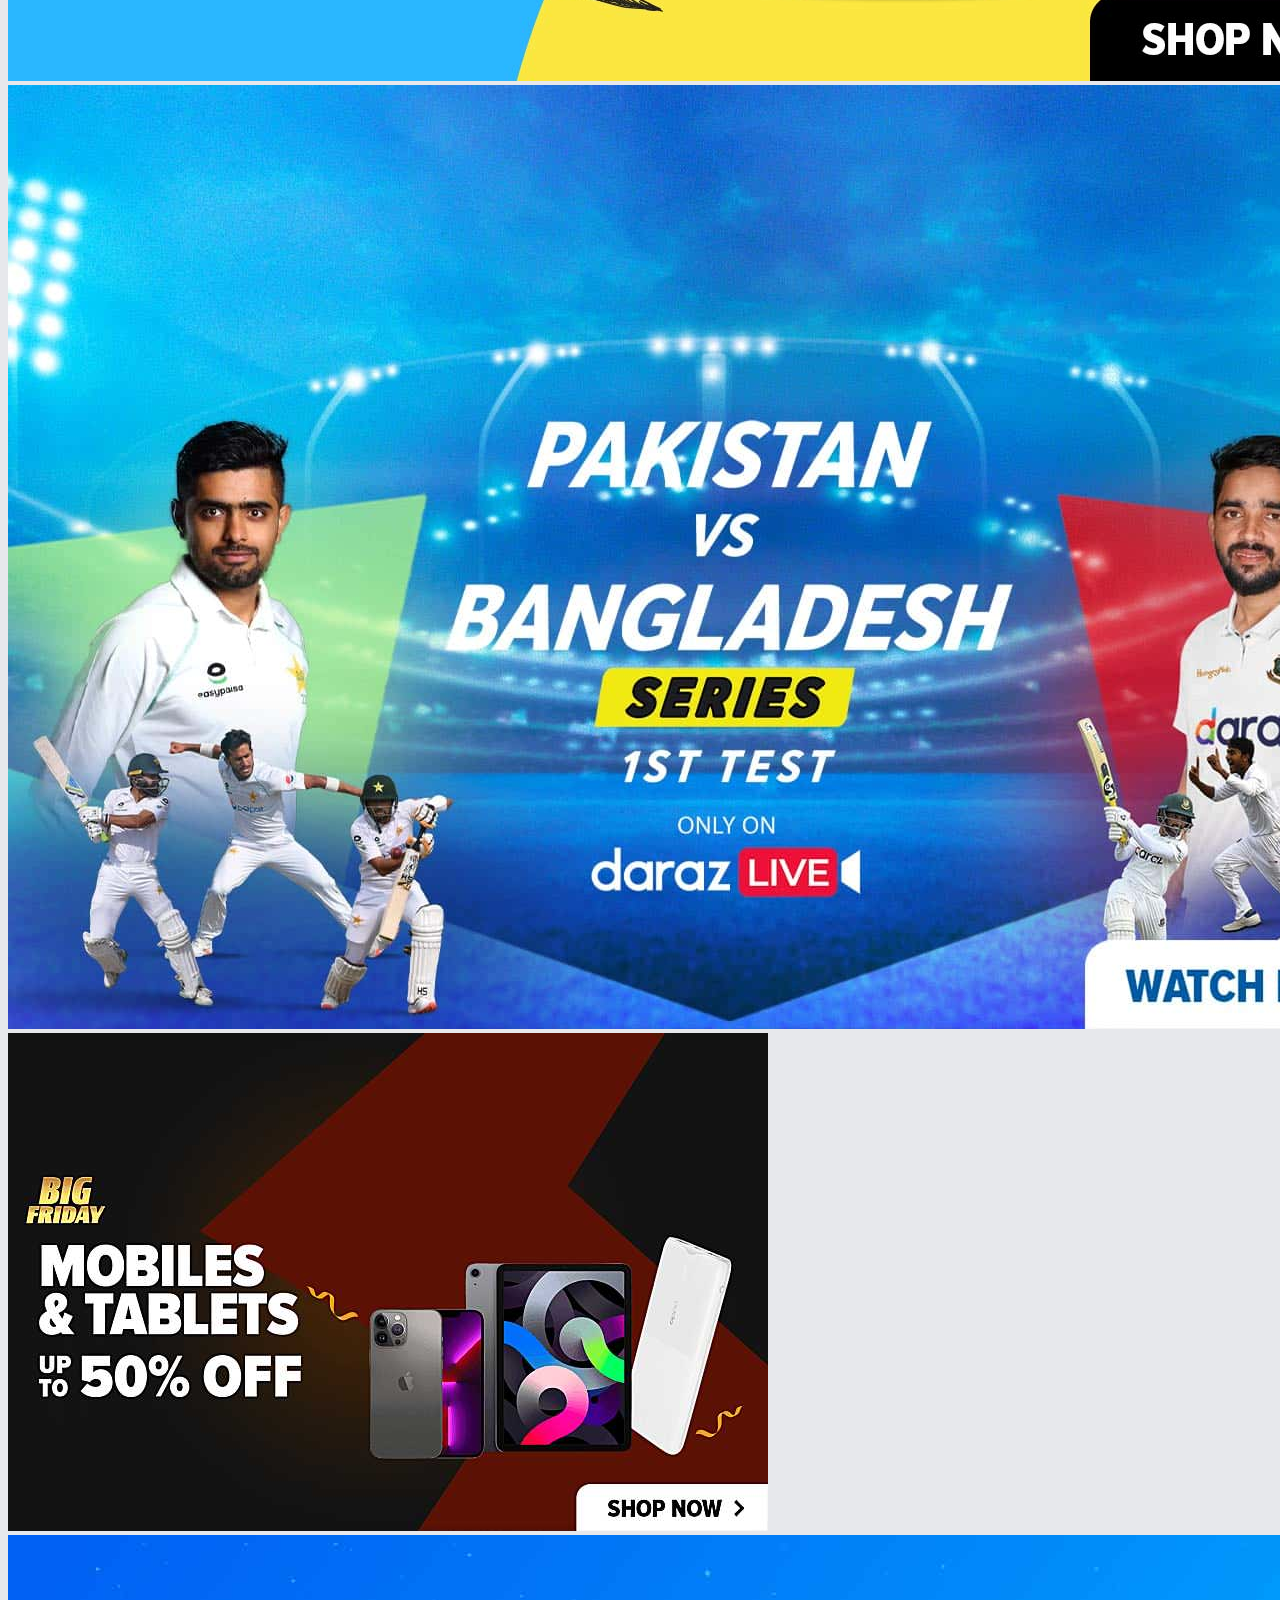
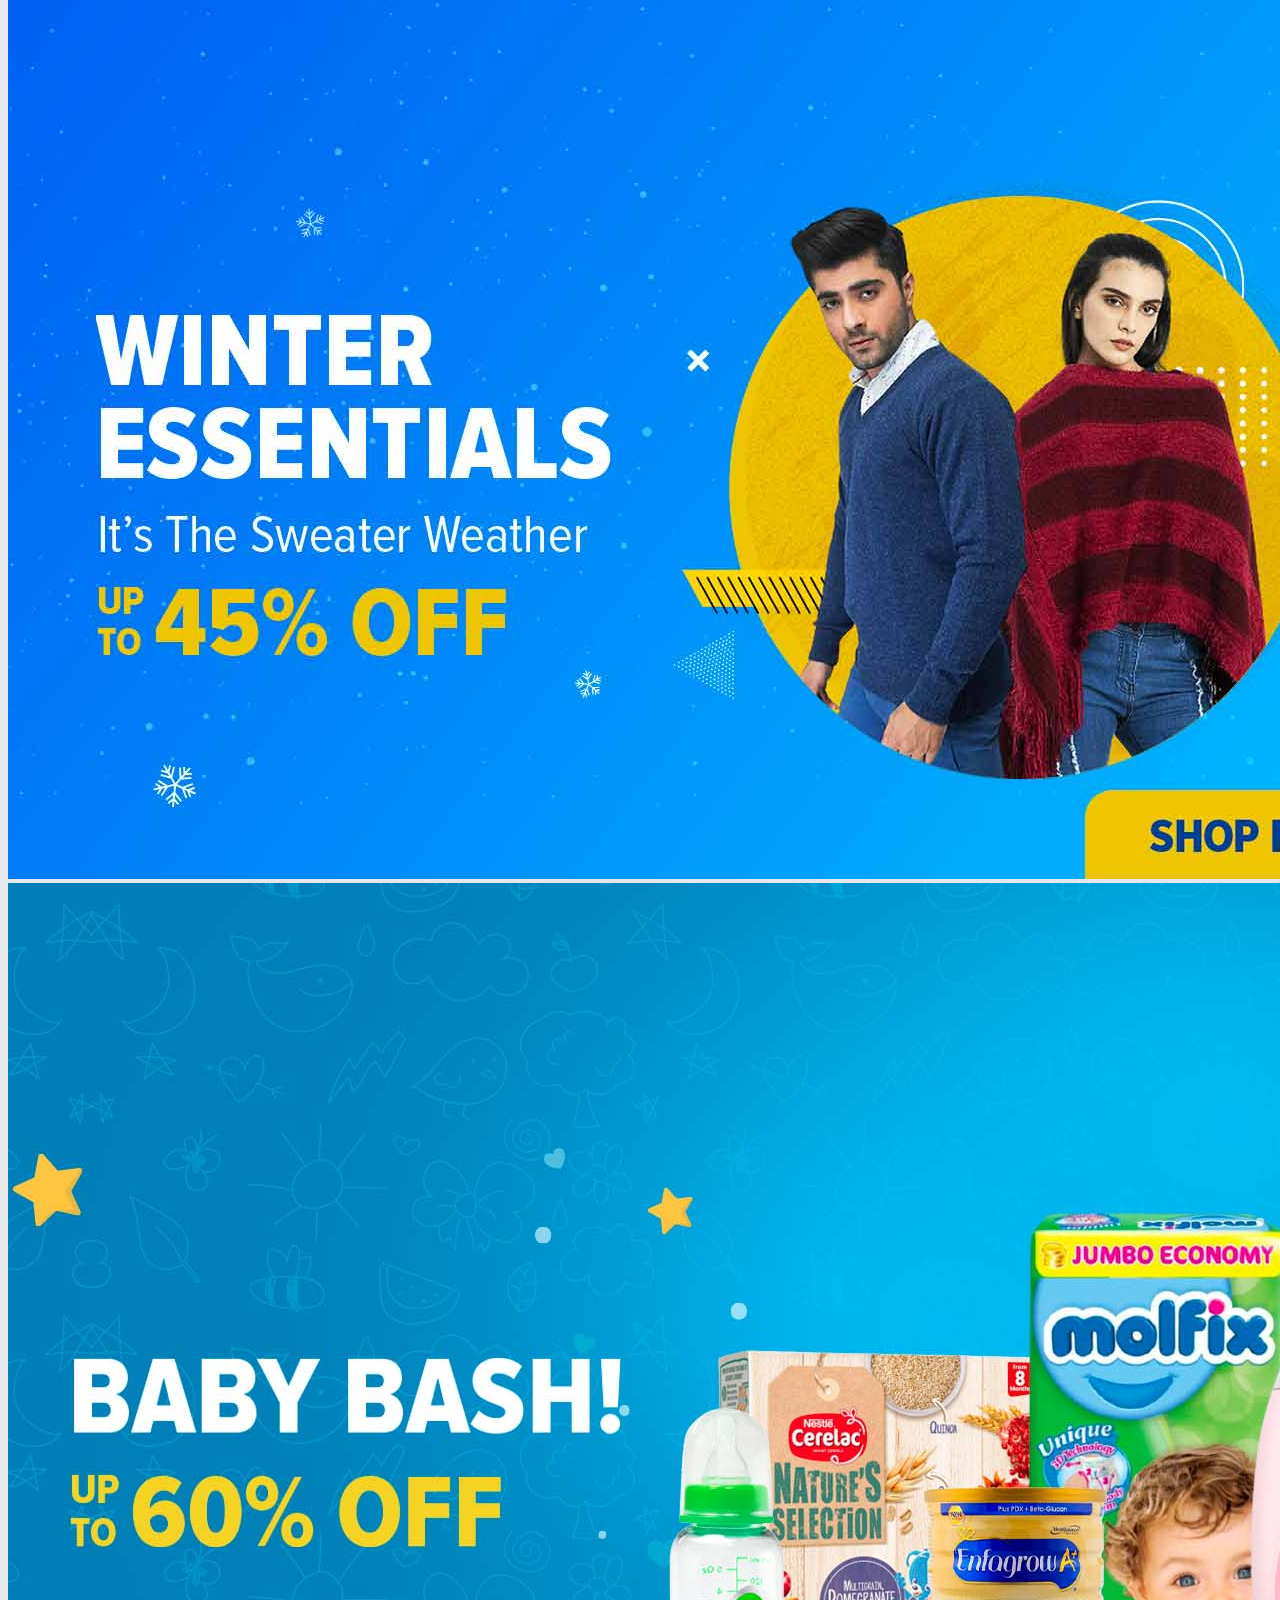
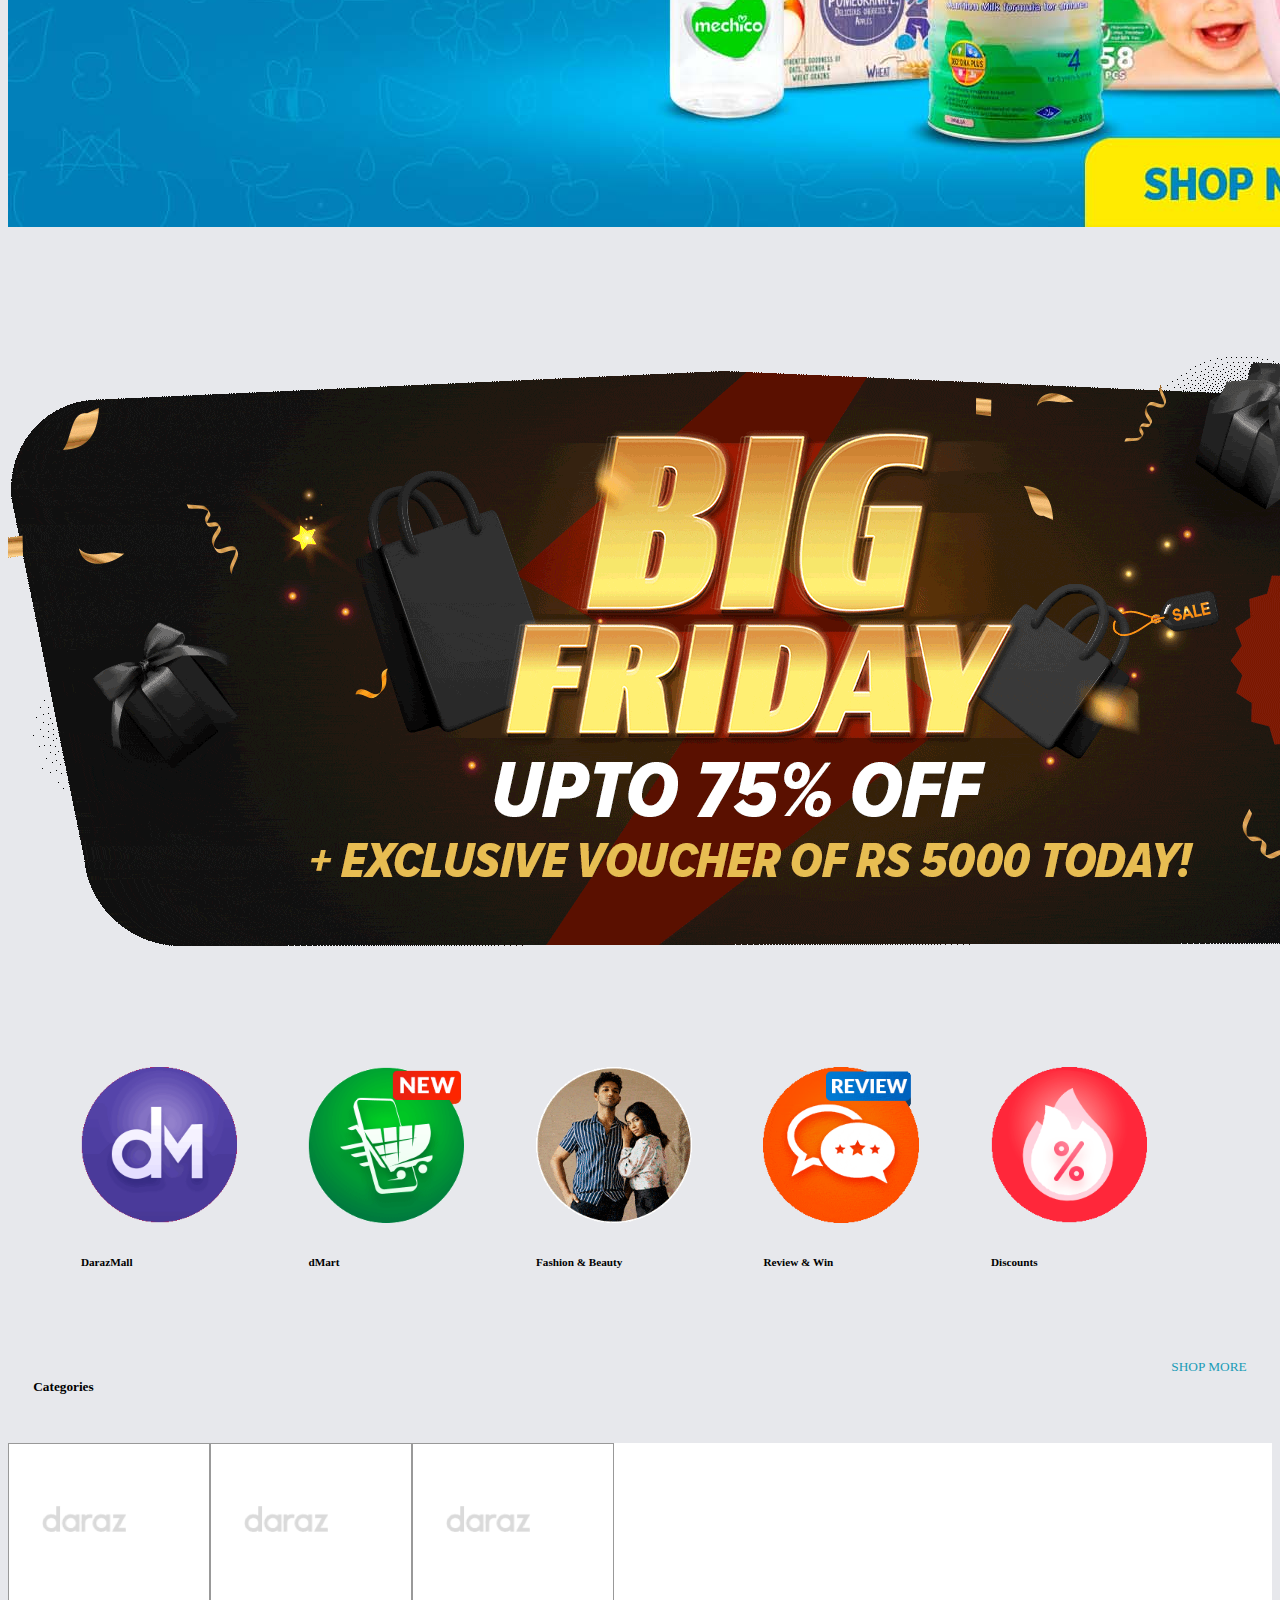
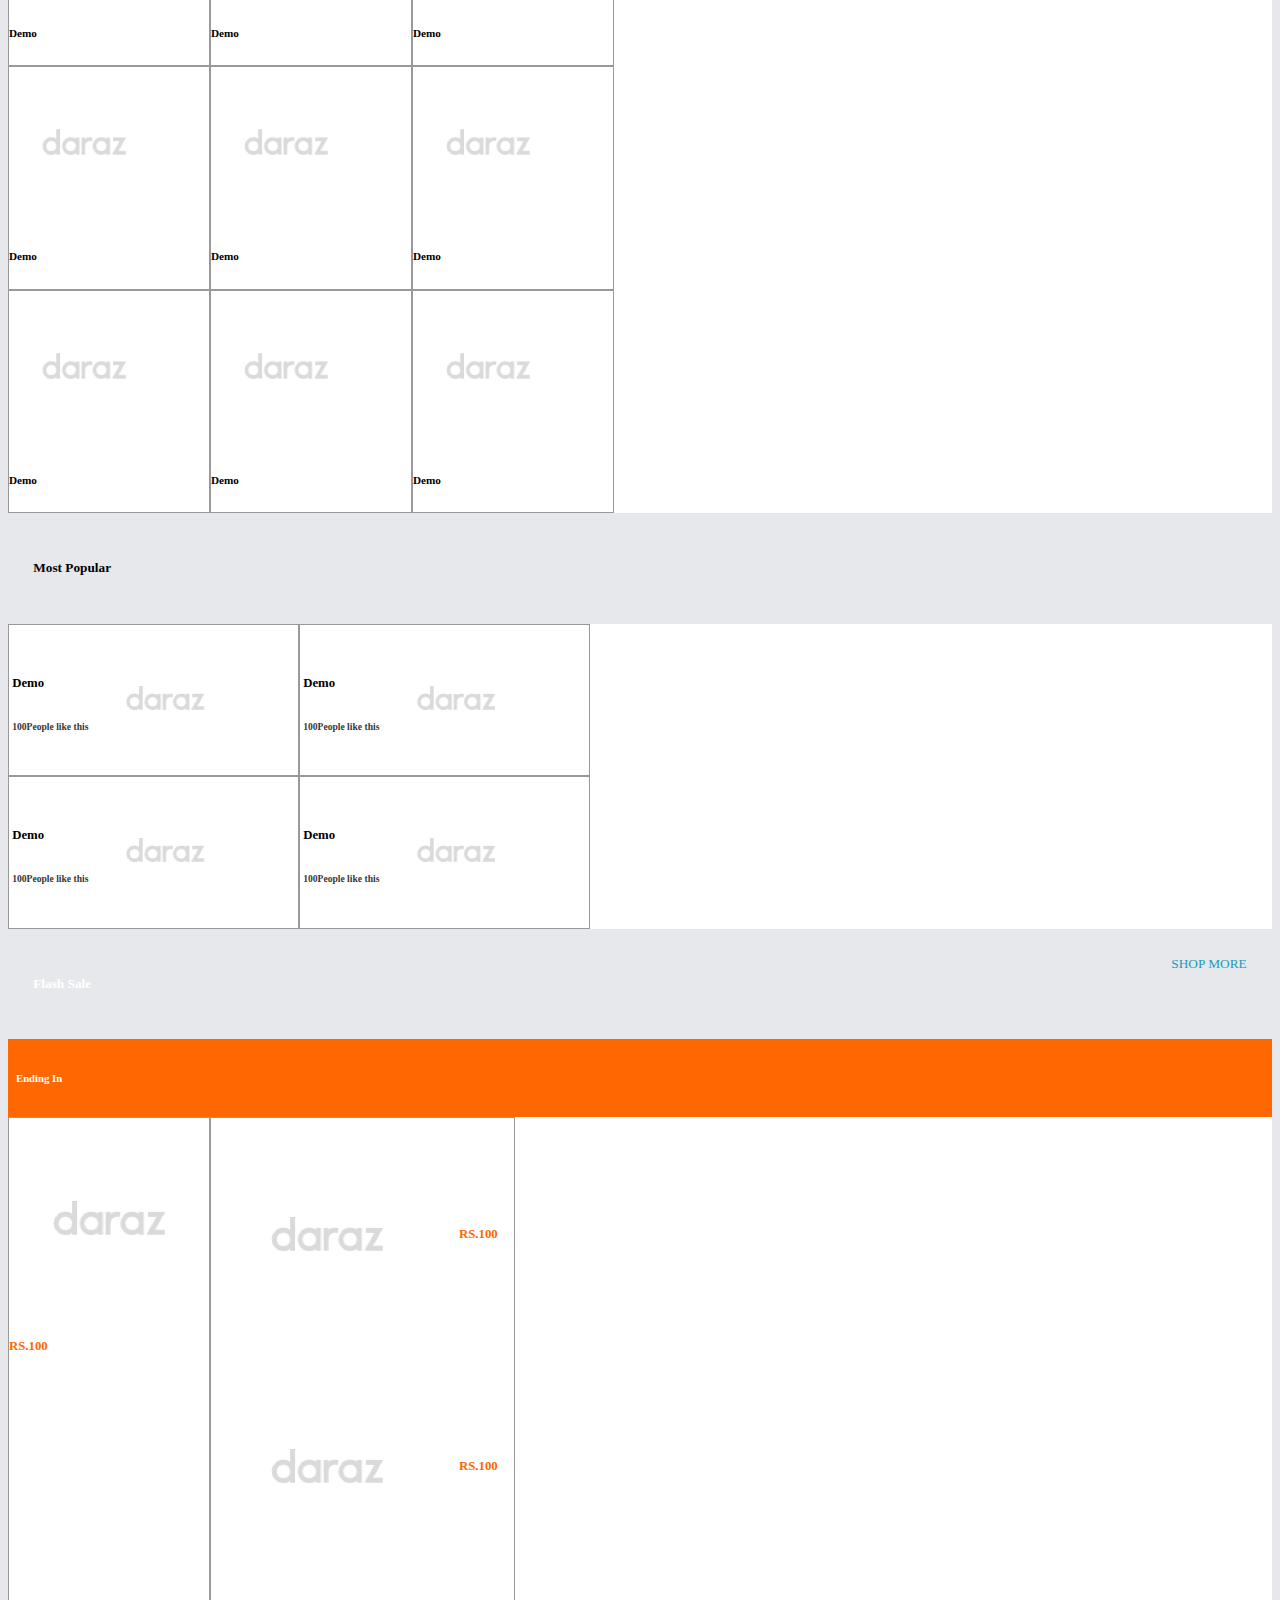
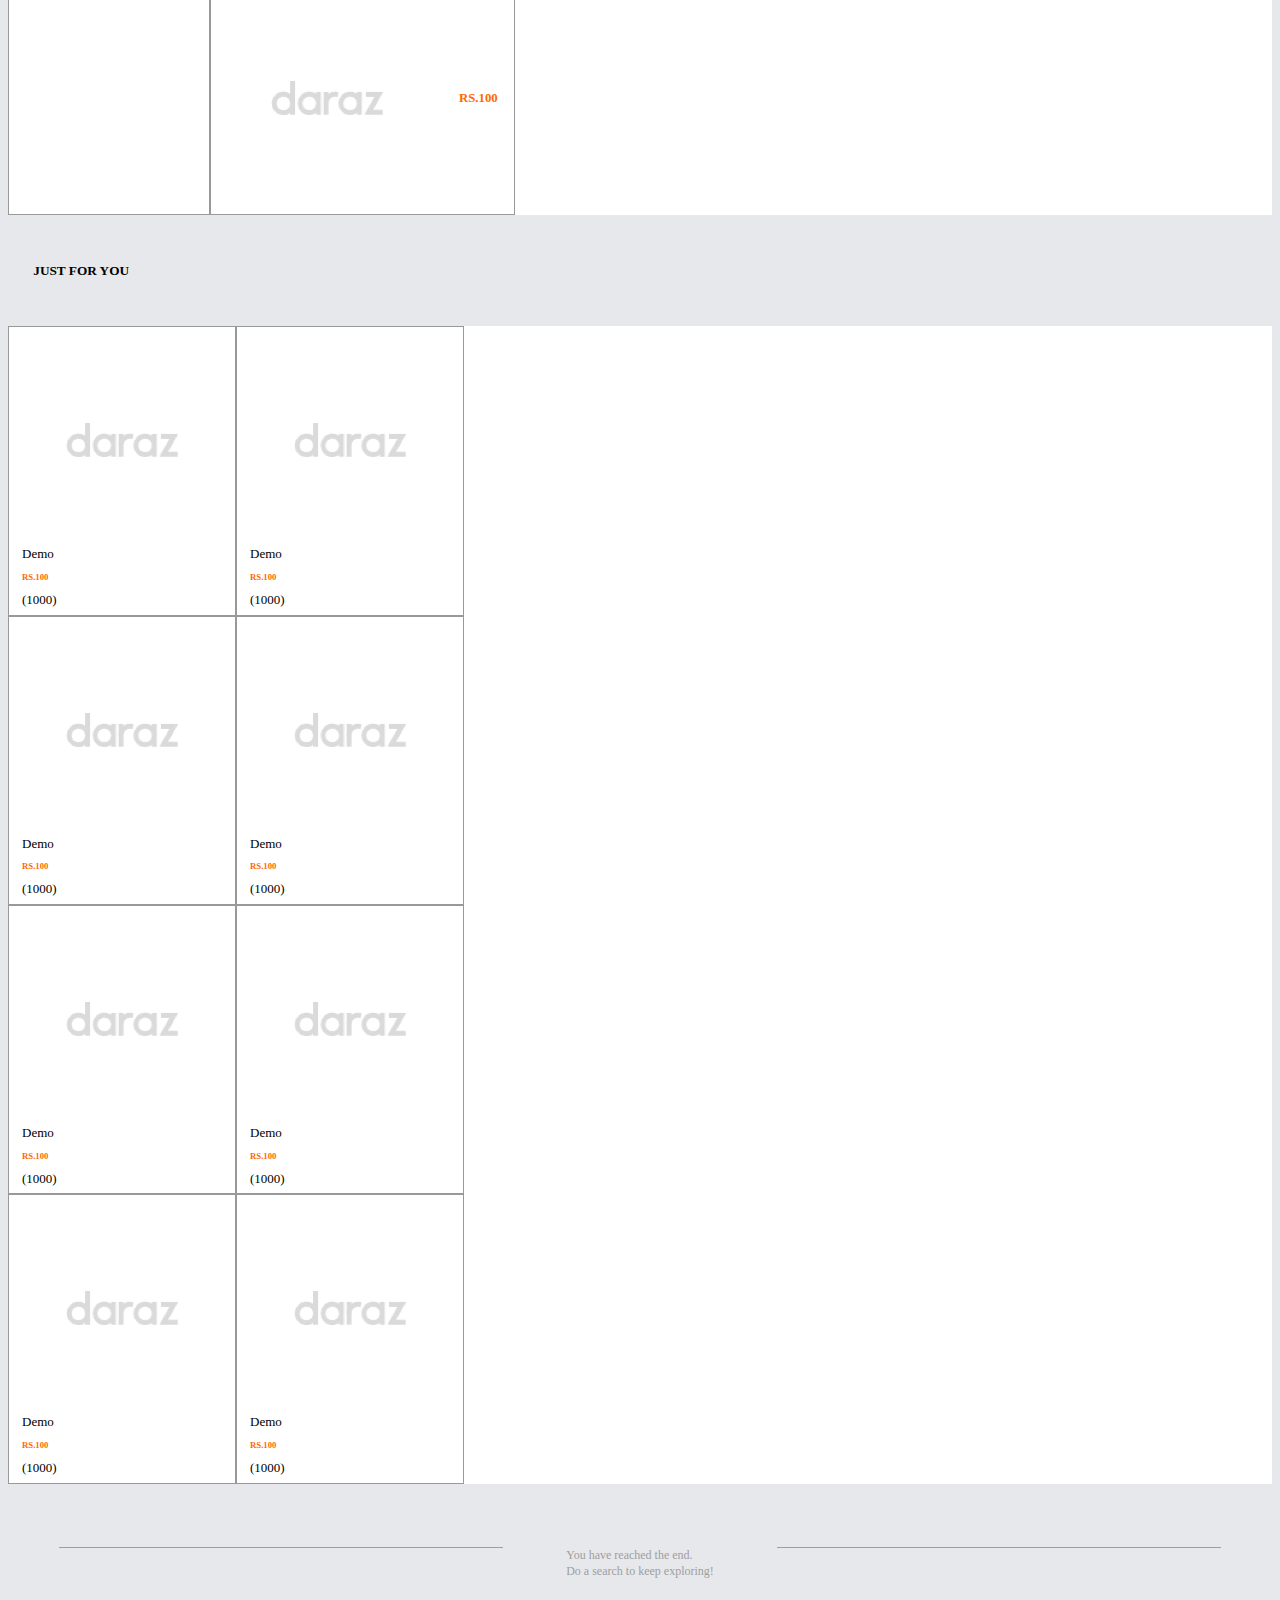
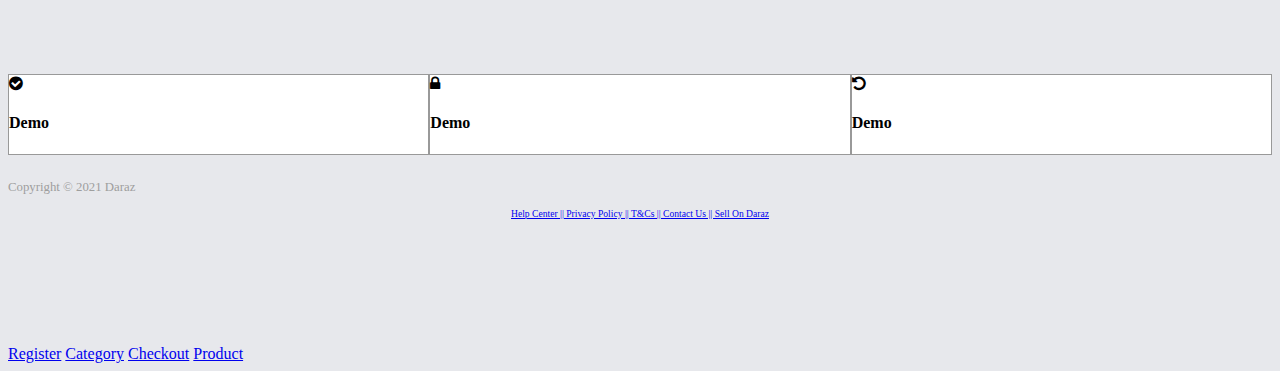
==== commit fd26fdf6: "daraz" ====
--- a/index.html
+++ b/index.html
@@ -468,8 +468,19 @@
     </div>
     </div>
   </section>
+
+
+<div class="container text-center p-4">
+
+  <a href="Inner_Pages/register.html"> Register</a>
+  <a href="Inner_Pages/singlecategory.html"> Category</a>
+  <a href="Inner_Pages/checkout.html">Checkout</a>
+  <a href="Inner_Pages/product.html">Product</a>
+</div>
+
+
   <!-- //icons// -->
-  <section>
+  <section class="p-4">
     <nav class="mobile-bottom-nav">
       <div class="mobile-bottom-nav__item text-center">
         <div class="mobile-bottom-nav__item-content active">
@@ -480,7 +491,7 @@
       </div>
       <div class="mobile-bottom-nav__item text-center">
         <div class="mobile-bottom-nav__item-content ">
-          <i class="fa fa-2x fa-list"></i> <a href="Inner_Pages/categories.html"> Categories</a>
+          <i class="fa fa-2x fa-list"></i> <a href="Inner_Pages/allcategories.html"> Categories</a>
         </div>
       </div>
       <div class="mobile-bottom-nav__item text-center">
--- a/style.css
+++ b/style.css
@@ -469,14 +469,14 @@
 
 .card {
     width: 100%;
-  
-   
+
+
 }
 
 .nav-pills {
     display: table !important;
     width: 100%;
-   
+
 }
 
 
@@ -484,7 +484,7 @@
 .nav-item {
     display: table-cell;
     background-color: white !important;
-   
+
 }
 
 .form {
@@ -495,25 +495,72 @@
 
 .form input {
     margin-bottom: 6%;
-   
- 
-  
+
+
+
 }
 
 
 .form button {
     background-color: #f57224 !important;
-    margin-top:30%;
-}
-.reg a{
+    margin-top: 30%;
+}
+
+.reg a {
     background-color: white !important;
     color: #9e9e9e !important;
     font-weight: bold;
-    
-}
-.reg .active{
+
+}
+
+.reg .active {
     color: #f57224 !important;
     text-decoration: underline;
 }
 
-
+.checkoutstrip {
+
+    padding: 1em;
+    margin-bottom: 1em;
+
+}
+
+.checkoutstrip input {
+    width: 70%;
+    padding: 0.3em;
+    font-size: 0.8em;
+
+
+}
+
+.checkoutstrip a {
+    color: white;
+    text-decoration: none;
+    background-image: linear-gradient(to right, rgb(255, 135, 99), rgb(255, 51, 12));
+    font-size: 0.8em;
+    padding: 0.5em 1.5em 0.6em 1.5em;
+    margin-left: 1em;
+
+}
+
+.checkout-content {
+    background: white;
+
+
+}
+
+.checkoutli {
+    display: flex;
+    justify-content: space-between;
+    padding-right: 1em;
+    padding-left: 0.5em;
+}
+.checkoutinput input{
+   margin: 1.1em;
+   width: 90%;
+   border:1px solid rgb(0, 148, 182)
+}
+.imgstrp{
+    background-image: url("images/stripline.png");
+    background-repeat: repeat-x;
+}